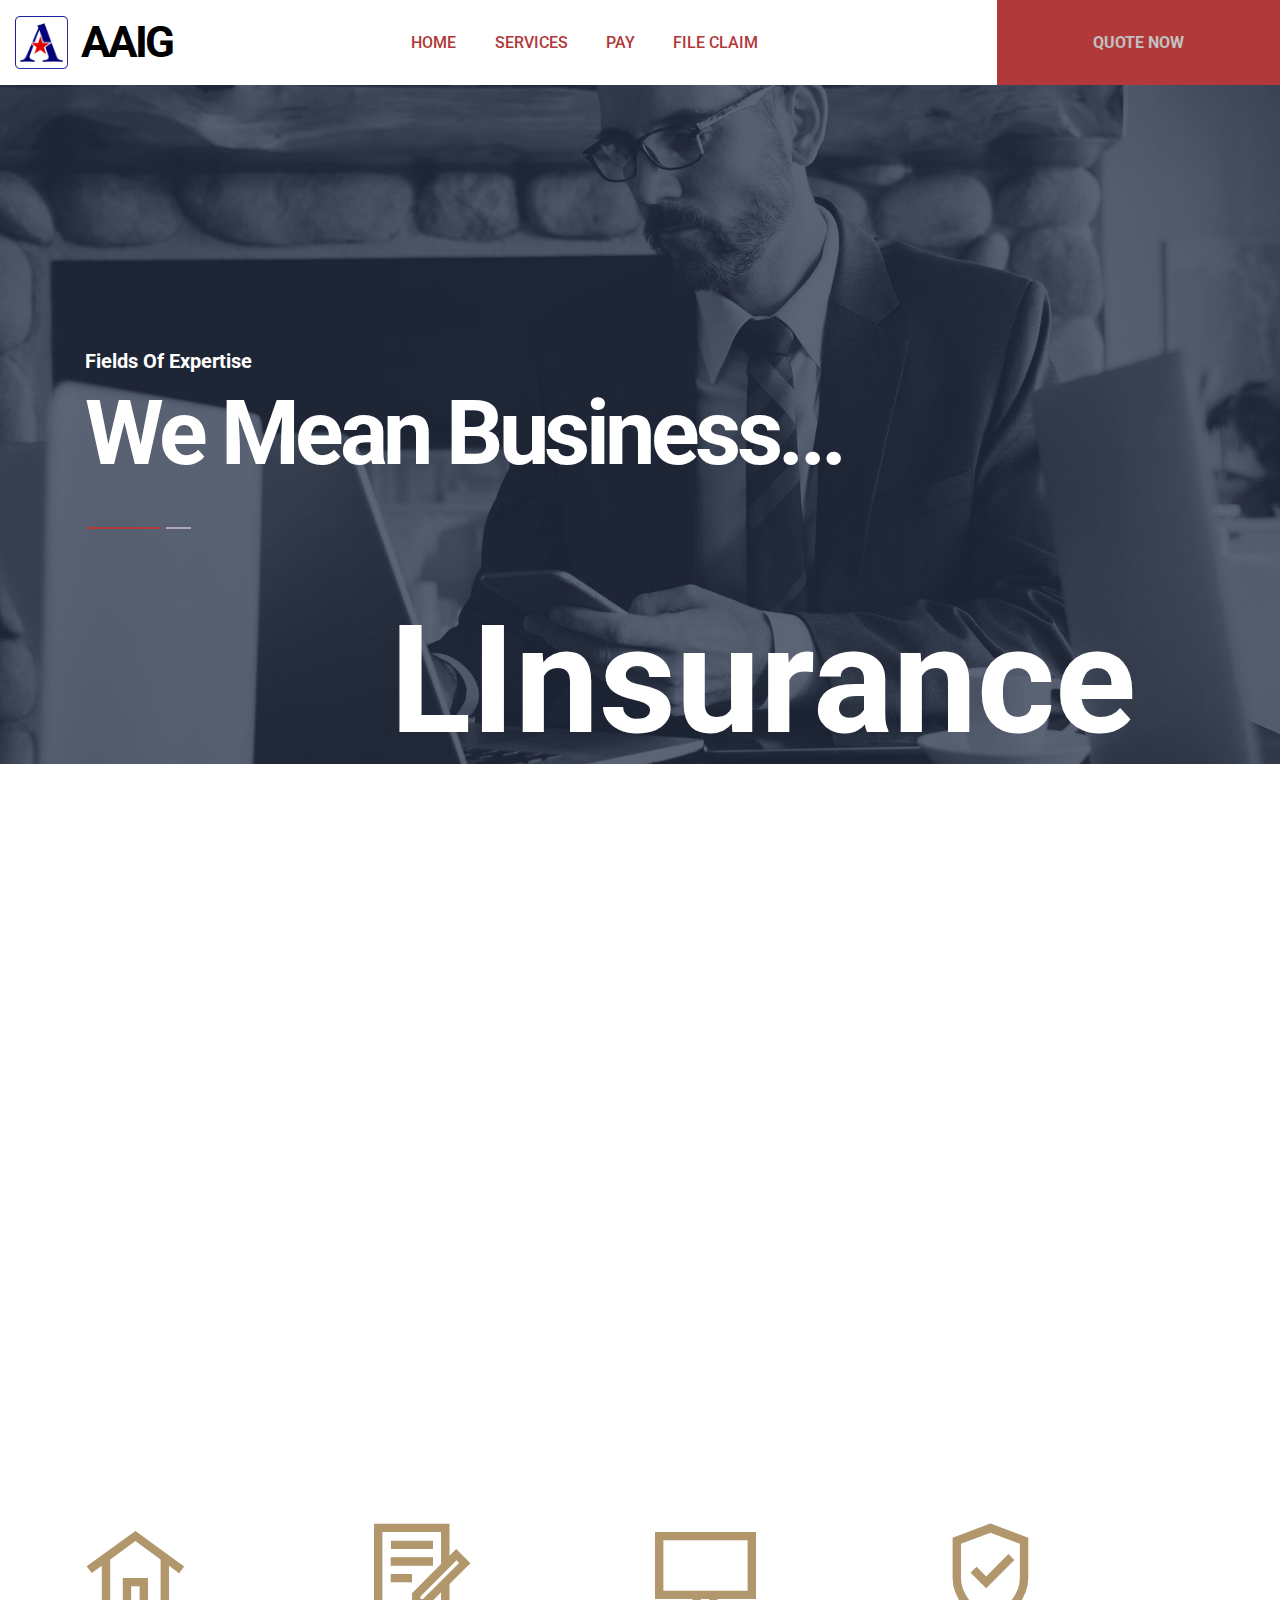
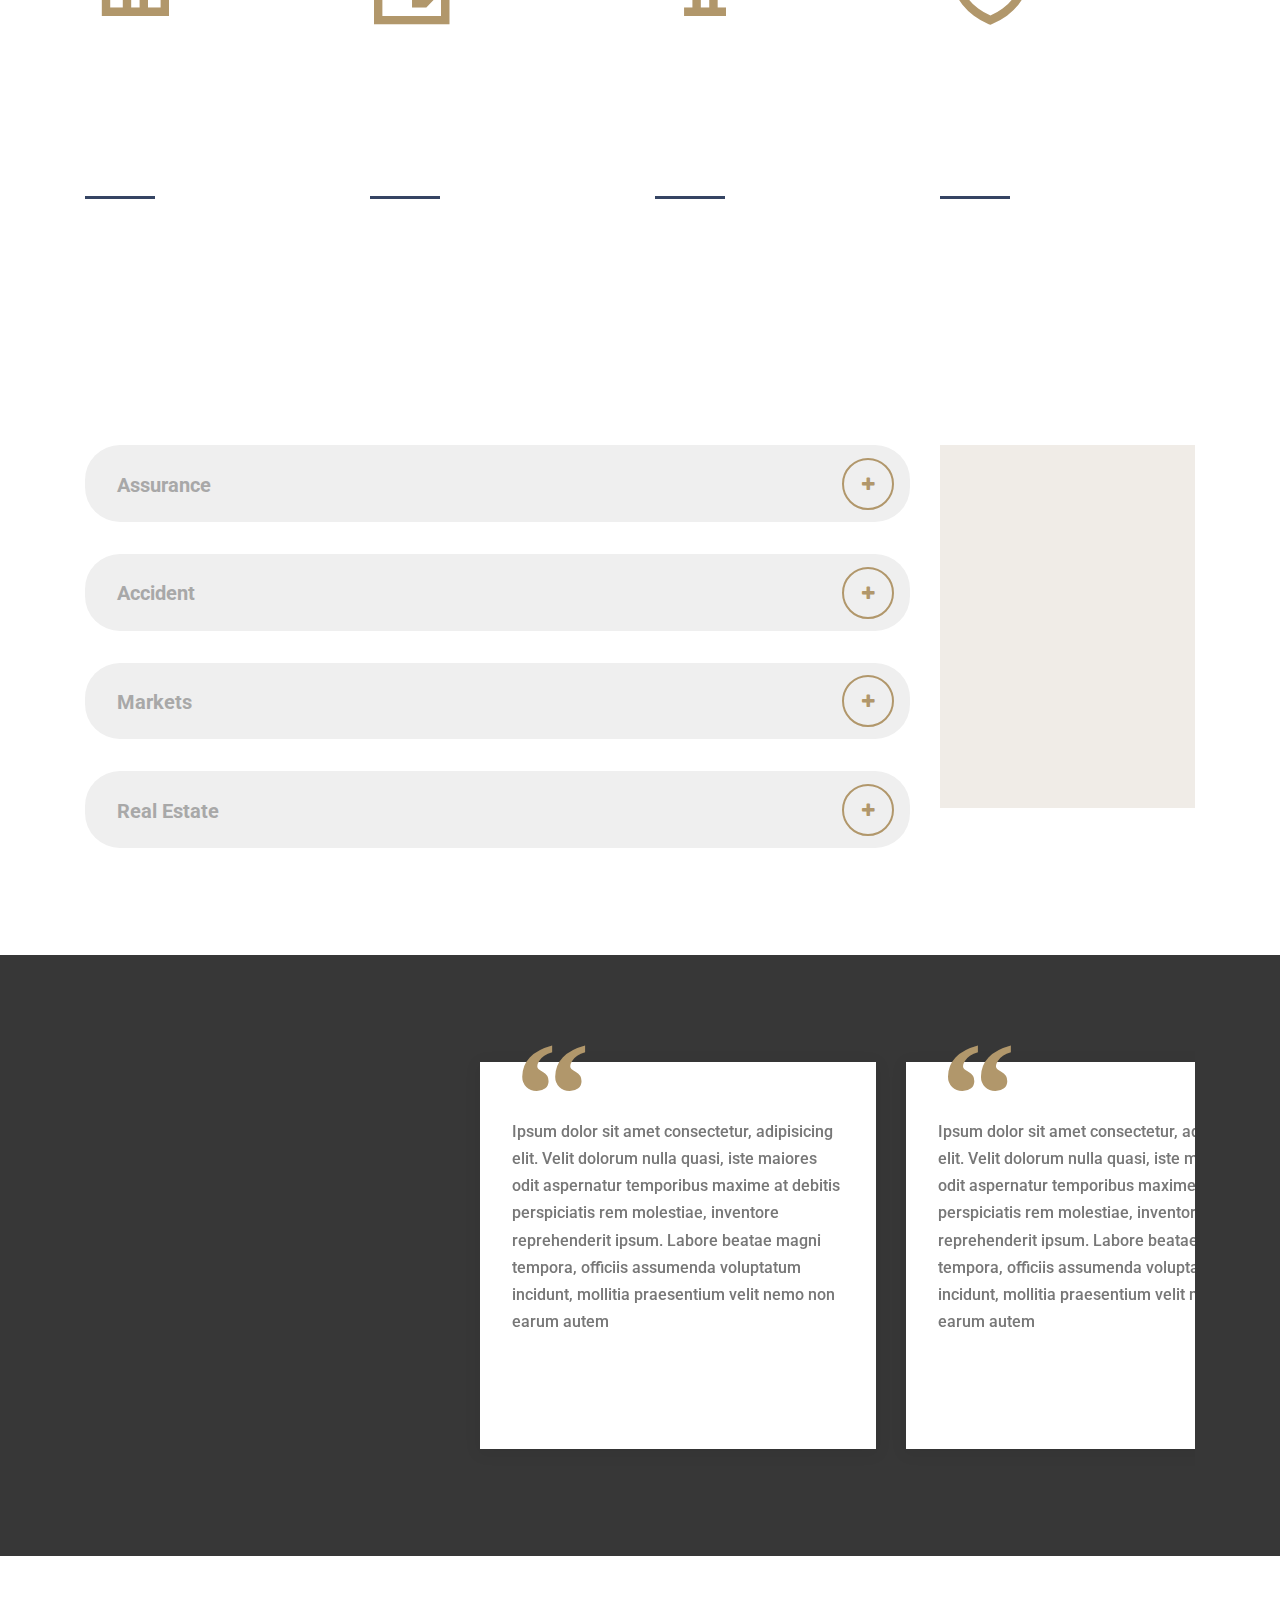
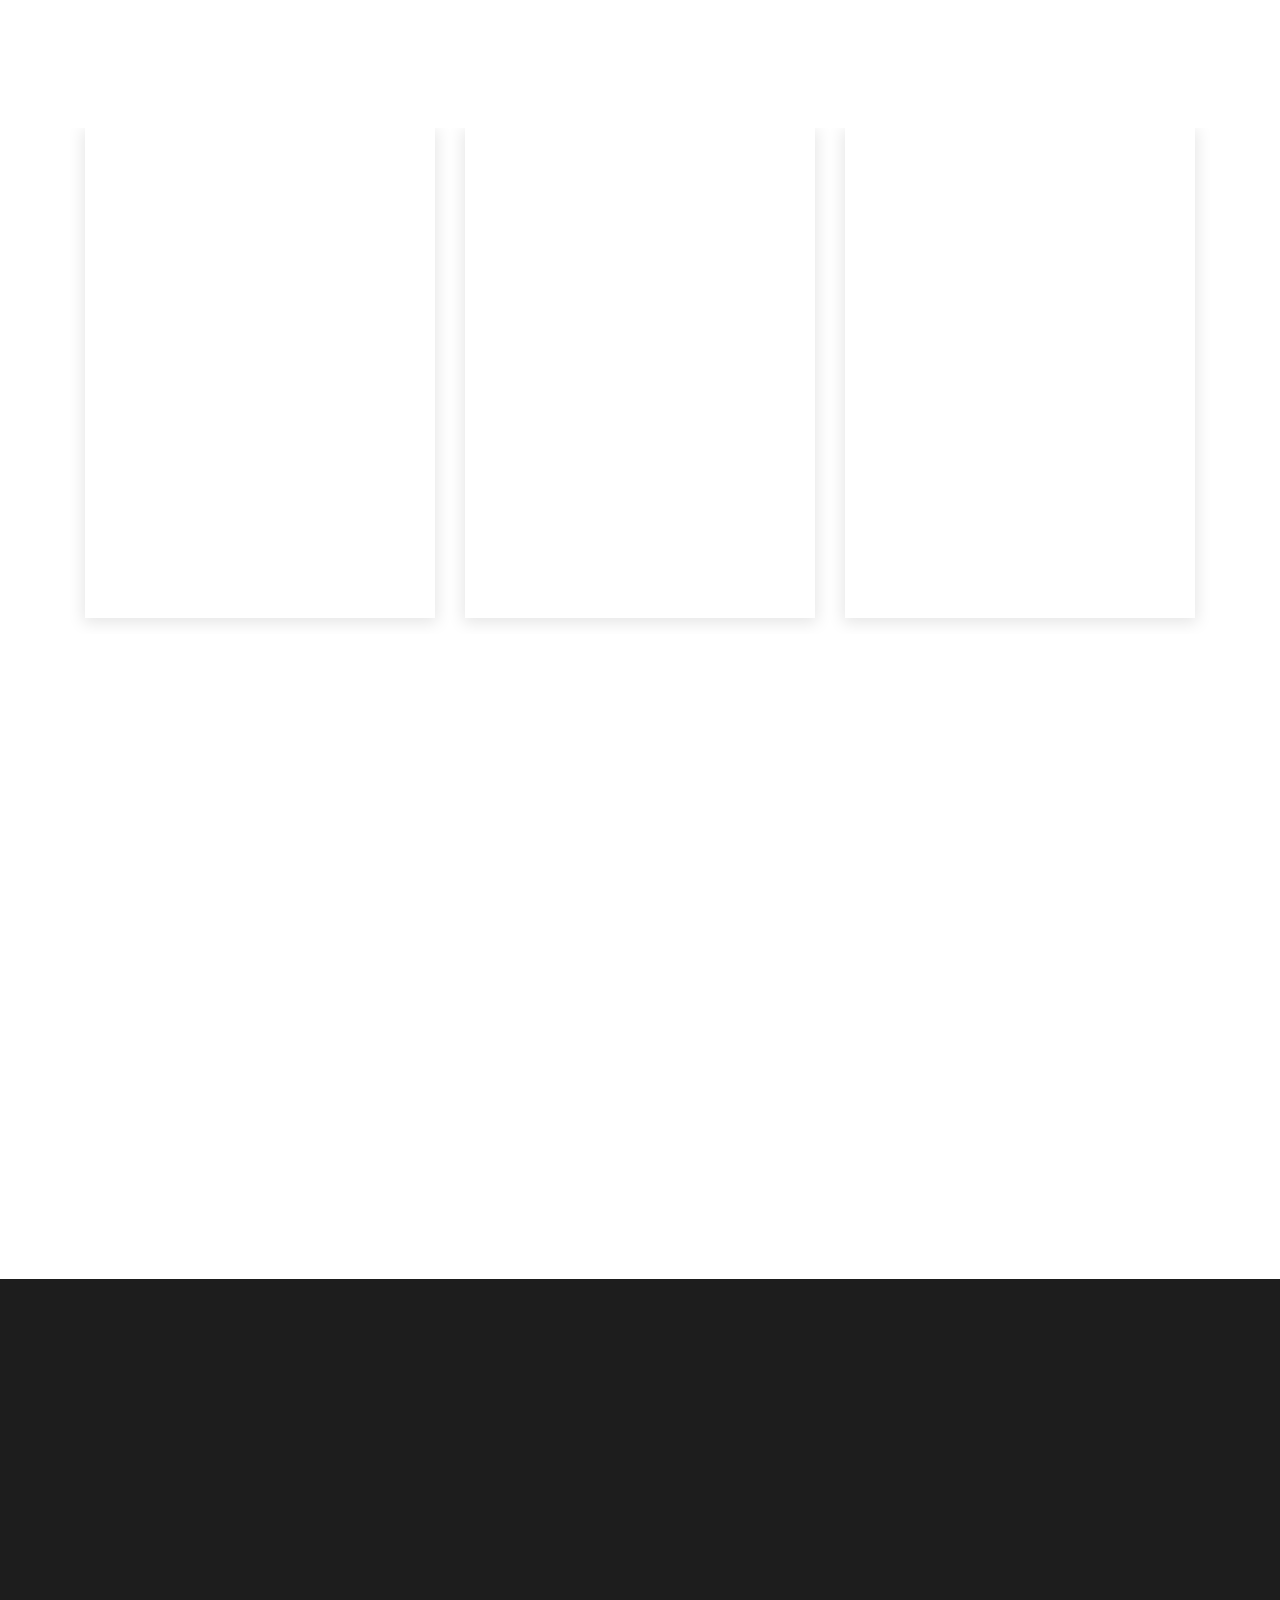
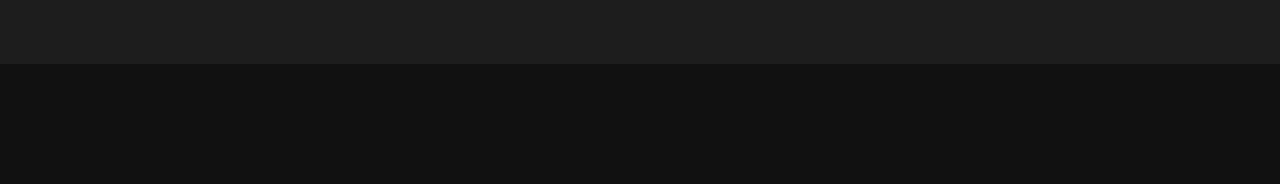
==== index.html @ cff2d66e "create github pages" ====
<!DOCTYPE html>
<html  >
<head>
  
  <meta charset="UTF-8">
  <meta http-equiv="X-UA-Compatible" content="IE=edge">
  
  <meta name="viewport" content="width=device-width, initial-scale=1, minimum-scale=1">
  <link rel="shortcut icon" href="assets/images/ico-aaig-120x120.png" type="image/x-icon">
  <meta name="description" content="">
  
  
  <title>Home</title>
  <link rel="stylesheet" href="assets/font-awesome/css/font-awesome.css">
  <link rel="stylesheet" href="assets/web/assets/mobirise-icons2/mobirise2.css">
  <link rel="stylesheet" href="assets/web/assets/mobirise-icons/mobirise-icons.css">
  <link rel="stylesheet" href="assets/tether/tether.min.css">
  <link rel="stylesheet" href="assets/bootstrap/css/bootstrap.min.css">
  <link rel="stylesheet" href="assets/bootstrap/css/bootstrap-grid.min.css">
  <link rel="stylesheet" href="assets/bootstrap/css/bootstrap-reboot.min.css">
  <link rel="stylesheet" href="assets/dropdown/css/style.css">
  <link rel="stylesheet" href="assets/animatecss/animate.min.css">
  <link rel="stylesheet" href="assets/formstyler/jquery.formstyler.css">
  <link rel="stylesheet" href="assets/formstyler/jquery.formstyler.theme.css">
  <link rel="stylesheet" href="assets/datepicker/jquery.datetimepicker.min.css">
  <link rel="stylesheet" href="assets/socicon/css/styles.css">
  <link rel="stylesheet" href="assets/theme/css/style.css">
  <link rel="stylesheet" href="assets/recaptcha.css">
  <link rel="preload" as="style" href="assets/mobirise/css/mbr-additional.css"><link rel="stylesheet" href="assets/mobirise/css/mbr-additional.css" type="text/css">
  
  
  
  
<meta name="theme-color" content="#143d93">
<link rel="manifest" href="manifest.json">
<script src="sw-connect.js"></script>
<meta name="apple-mobile-web-app-capable" content="yes">
<link rel="apple-touch-startup-image" media="(device-width: 320px) and (device-height: 568px) and (-webkit-device-pixel-ratio: 2) and (orientation: portrait)" href="assets/images/apple-launch-640x1136.png">
<link rel="apple-touch-startup-image" media="(device-width: 375px) and (device-height: 667px) and (-webkit-device-pixel-ratio: 2) and (orientation: portrait)" href="assets/images/apple-launch-750x1334.png">
<link rel="apple-touch-startup-image" media="(device-width: 414px) and (device-height: 736px) and (-webkit-device-pixel-ratio: 3) and (orientation: portrait)" href="assets/images/apple-launch-1242x2208.png">
<link rel="apple-touch-startup-image" media="(device-width: 375px) and (device-height: 812px) and (-webkit-device-pixel-ratio: 3) and (orientation: portrait)" href="assets/images/apple-launch-1125x2436.png">
<link rel="apple-touch-startup-image" media="(device-width: 768px) and (device-height: 1024px) and (-webkit-device-pixel-ratio: 2) and (orientation: portrait)" href="assets/images/apple-launch-1536x2048.png">
<link rel="apple-touch-startup-image" media="(device-width: 834px) and (device-height: 1112px) and (-webkit-device-pixel-ratio: 2) and (orientation: portrait)" href="assets/images/apple-launch-1668x2224.png">
<link rel="apple-touch-startup-image" media="(device-width: 1024px) and (device-height: 1366px) and (-webkit-device-pixel-ratio: 2) and (orientation: portrait)" href="assets/images/apple-launch-2048x2732.png">
<meta name="apple-mobile-web-app-status-bar-style" content="default">
<meta name="apple-mobile-web-app-title" content="">
<link rel="apple-touch-icon" href="apple-touch-icon.png">
</head>
<body>
  
  <section class="menu cid-rUTuXtqKzG" once="menu" id="menu1-0">

    


    <nav class="navbar navbar-dropdown navbar-fixed-top navbar-expand-lg">
          <div class="container-fluid">
        <div class="navbar-brand">
            <span class="navbar-logo">
                
                    <img src="assets/images/ico-aaig-120x120.png" alt="aaig" title="" style="height: 3.3rem;">
                
            </span>
            <span class="navbar-caption-wrap"><a class="navbar-caption text-black display-2" href="#">AAIG</a></span>
        </div>
        <button class="navbar-toggler" type="button" data-toggle="collapse" data-target="#navbarSupportedContent" aria-controls="navbarNavAltMarkup" aria-expanded="false" aria-label="Toggle navigation">
            <div class="hamburger">
                <span></span>
                <span></span>
                <span></span>
                <span></span>
            </div>
        </button>
        <div class="collapse navbar-collapse" id="navbarSupportedContent">
            <ul class="navbar-nav nav-dropdown" data-app-modern-menu="true"><li class="nav-item">
                  <a class="nav-link link text-warning display-7" href="#">
                      HOME</a>
                </li><li class="nav-item"><a class="nav-link link text-warning display-7" href="#">SERVICES</a></li><li class="nav-item"><a class="nav-link link text-warning display-7" href="#">PAY</a></li><li class="nav-item"><a class="nav-link link text-warning display-7" href="#">FILE CLAIM</a></li></ul>
            
            <div class="navbar-buttons mbr-section-btn"><a class="btn btn-warning display-7" href="http://my.mobirise.com/buy.php?p=98">QUOTE NOW</a></div>
        </div>
    </div></nav>
</section>

<section class="cid-rUTuXK8G54" id="header2-1">

    

    <div class="mbr-overlay" style="opacity: 0.5; background-color: rgb(53, 68, 99);"></div>

    <div class="container align-left">
        <div class="row">
            <div class="mbr-black col-md-12 col-lg-12">
              <h3 class="mbr-section-subtitle mbr-fonts-style mbr-white display-5">
                Fields Of Expertise</h3>
                <h1 class="mbr-section-title mbr-bold mbr-white pb-2 mbr-fonts-style display-1">We Mean Business...</h1>
                
                
            </div>
        </div>
    </div>
    <div class="promo-primary-description"> <h2 class="bottom-title mbr-fonts-style mbr-primary display-1">
      LInsurance</h2></div>
    
</section>

<section class="header3 cid-rUTuXZN8eM" id="content4-2">

    

    

    <div class="container">
        <div class="row content-row">
            <div class="col-md-12 col-lg-6 text-block">
                <div class="media-content">
                  
                    <h2 class="mbr-section-title align-left mbr-fonts-style display-2">About Us</h2>
                   
                    <div class="mbr-section-text">
                        <p class="mbr-text align-left mbr-fonts-style display-7">Lorem ipsum
                            dolor sit amet, consectetur adipiscing elit. Nulla eget lectus eu ex ornare porta euismod a
                            libero. Phasellus vehicula placerat enim at egestas. Aliquam suscipit felis in massa
                            hendrerit tristique. In augue diam, pellentesque nec pulvinar in, sagittis ac nulla.</p>
                    </div>
                    <div class="mbr-section-btn align-left"><a class="btn btn-primary-outline display-4" href="#">READ STORY</a></div>
                </div>
            </div>

            <div class="col-md-12 col-lg-6 img-block">
                <div class="mbr-figure">
                    <img src="assets/images/lawyer3.jpg" alt="">
                </div>
            </div>

        </div>
    </div>

</section>

<section class="cid-rUTuYpCHRC" id="title1-3">

    

    

    <div class="container align-center">
        <div class="row justify-content-md-start justify-content-md-center">
            <div class="mbr-white col-sm-12 col-md-10 col-lg-7">

              

              <h2 class="mbr-section-title mbr-info align-center mbr-fonts-style display-2">Practices&nbsp;<span class="mbr-light">Areas</span></h2>
              
              
              
            </div>
        </div>
    </div>
</section>

<section class="features1 cid-rUTuYKc51E" id="features1-4">

    

    
    <div class="container">
        <div class="media-container-row">
            <div class="card col-12 col-md-6 col-lg-3">
                <div class="card-inner">
                <div class="card-img ">
                  <span class="mbr-iconfont mobi-mbri-home mobi-mbri"></span>
              </div>
              <div class="card-box">
                  <h4 class="card-title mbr-white align-left mbr-bold mbr-fonts-style display-5">Personal</h4>
                  <p class="mbr-text mbr-white align-left mbr-fonts-style mbr-light display-7">
                      Lorem ipsum dolor sit amet, consectetur adipiscing elit. Integer ullamcorper elementum </p>
                  
              </div>
              </div>
            </div>
            <div class="card col-12 col-md-6 col-lg-3">
                <div class="card-inner">
                <div class="card-img">
                    <span class="mbr-iconfont mobi-mbri-contact-form mobi-mbri"></span>
                </div>
                <div class="card-box">
                    <h4 class="card-title mbr-white align-left mbr-bold mbr-fonts-style display-5">
                        Business</h4>
                    <p class="mbr-text mbr-white align-left mbr-fonts-style mbr-light display-7">
                        Lorem ipsum dolor sit amet, consectetur adipiscing elit. Integer ullamcorper elementum</p>
                    
                </div>
              </div>
            </div>

            <div class="card card-3 col-12 col-md-6 col-lg-3">
                <div class="card-inner">

               
                <div class="card-img">
                    <span class="mbr-iconfont mobi-mbri-desktop mobi-mbri"></span>
                </div>
                <div class="card-box">
                    <h4 class="card-title mbr-white align-left mbr-bold mbr-fonts-style display-5">Investments</h4>
                    <p class="mbr-text mbr-white align-left mbr-fonts-style mbr-light display-7">
                        Lorem ipsum dolor sit amet, consectetur adipiscing elit. Integer ullamcorper elementum</p>
                    
                </div>
              </div>
            </div>

            <div class="card col-12 col-md-6 col-lg-3">
                <div class="card-inner">
                <div class="card-img">
                    <span class="mobi-mbri-protect mobi-mbri mbr-iconfont"></span>
                </div>
                <div class="card-box">
                    <h4 class="card-title mbr-white align-left mbr-bold mbr-fonts-style display-5">
                      Consulting</h4>
                    <p class="mbr-text mbr-white align-left mbr-fonts-style mbr-light display-7">
                      Lorem ipsum dolor sit amet, consectetur adipiscing elit. Integer ullamcorper elementum</p>
                    
                </div>
              </div>
            </div>
        </div>
    </div>
</section>

<section class="accordion1 cid-rUTuZfMywc" id="accordions1-5">

    

    
    <div class="container">
        <div class="row">
            <div class="col-12  col-md-12 pb-5 col-lg-12">
                <h3 class="mbr-section-subtitle mbr-semibold align-left mbr-fonts-style display-7">Top Lawyers.</h3>
                <h2 class="mbr-section-title align-left mbr-bold mbr-fonts-style mbr-info display-2">
                    Practice Area Categories
                </h2>

            </div>
            <div class="col-12 col-md-12 col-lg-9 accordion-section">
                <div class="accordion-content">
                    <div id="bootstrap-accordion_5" class="panel-group accordionStyles accordion" role="tablist" aria-multiselectable="true">
                        <div class="card">
                            <div class="card-header" role="tab" id="headingOne">
                                <a role="button" class="panel-title collapsed text-info" data-toggle="collapse" data-core="" href="#collapse1_5" aria-expanded="false" aria-controls="collapse1">
                                <div class="col">
                                  <h4 class="mbr-fonts-style mbr-info display-5">Assurance</h4>
                                </div>
                                  <span class="sign mbr-iconfont mbri-arrow-down inactive"></span>
                                </a>
                            </div>
                            <div id="collapse1_5" class="panel-collapse noScroll collapse " role="tabpanel" aria-labelledby="headingOne" data-parent="#bootstrap-accordion_5">
                                <div class="panel-body ">
                                    <p class="mbr-fonts-style panel-text display-7">Lorem ipsum dolor sit amet, consectetur
                                        adipiscing elit. Donec ullamcorper neque dapibus ipsum semper, sit amet luctus
                                        turpis porttitor. Ut libero ante, varius quis ligula in, aliquet consectetur
                                        tortor. Proin aliquet neque nibh, pretium rutrum quam mattis. Morbi vitae
                                        sodales metus. Pellentesque vel elit ullamcorper, pellentesque magna nec, dictum
                                        purus.<br></p>
                                </div>
                            </div>
                        </div>
                        <div class="card">
                            <div class="card-header" role="tab" id="headingTwo">
                                <a role="button" class="collapsed panel-title text-info" data-toggle="collapse" data-core="" href="#collapse2_5" aria-expanded="false" aria-controls="collapse2">

                                <div class="col">
                                  <h4 class="mbr-fonts-style mbr-info display-5">Accident</h4>
                                </div>
                                    

                                    <span class="sign mbr-iconfont mbri-arrow-down inactive"></span>
                                </a>

                            </div>
                            <div id="collapse2_5" class="panel-collapse noScroll collapse" role="tabpanel" aria-labelledby="headingTwo" data-parent="#bootstrap-accordion_5">
                                <div class="panel-body ">
                                    <p class="mbr-fonts-style panel-text display-7">
                                        Lorem ipsum dolor sit amet, consectetur adipiscing elit. Donec ullamcorper neque
                                        dapibus ipsum semper, sit amet luctus turpis porttitor. Ut libero ante, varius
                                        quis ligula in, aliquet consectetur tortor. Proin aliquet neque nibh, pretium
                                        rutrum quam mattis. Morbi vitae sodales metus. Pellentesque vel elit
                                        ullamcorper, pellentesque magna nec, dictum purus.</p>
                                </div>
                            </div>
                        </div>
                        <div class="card">
                            <div class="card-header" role="tab" id="headingThree">
                                <a role="button" class="collapsed text-info panel-title" data-toggle="collapse" data-core="" href="#collapse3_5" aria-expanded="false" aria-controls="collapse3">

                                  <div class="col">
                                    <h4 class="mbr-fonts-style mbr-info display-5">Markets</h4>
                                  </div>
                                    

                                    <span class="sign mbr-iconfont mbri-arrow-down inactive"></span>
                                </a>
                            </div>
                            <div id="collapse3_5" class="panel-collapse noScroll collapse" role="tabpanel" aria-labelledby="headingThree" data-parent="#bootstrap-accordion_5">
                                <div class="panel-body ">
                                    <p class="mbr-fonts-style panel-text display-7">Lorem ipsum dolor sit amet, consectetur
                                        adipiscing elit. Donec ullamcorper neque dapibus ipsum semper, sit amet luctus
                                        turpis porttitor. Ut libero ante, varius quis ligula in, aliquet consectetur
                                        tortor. Proin aliquet neque nibh, pretium rutrum quam mattis. Morbi vitae
                                        sodales metus. Pellentesque vel elit ullamcorper, pellentesque magna nec, dictum
                                        purus.</p>
                                </div>
                            </div>
                        </div>
                        <div class="card">
                            <div class="card-header" role="tab" id="headingFour">
                                <a role="button" class="collapsed panel-title text-info" data-toggle="collapse" data-core="" href="#collapse4_5" aria-expanded="false" aria-controls="collapse4">
                                    <div class="col">
                                      <h4 class="mbr-fonts-style mbr-info display-5">Real Estate</h4>
                                    </div>
                                    

                                    <span class="sign mbr-iconfont mbri-arrow-down inactive"></span>
                                </a>
                            </div>
                            <div id="collapse4_5" class="panel-collapse noScroll collapse" role="tabpanel" aria-labelledby="headingFour" data-parent="#bootstrap-accordion_5">
                                <div class="panel-body ">
                                    <p class="mbr-fonts-style panel-text display-7">
                                        Lorem ipsum dolor sit amet, consectetur adipiscing elit. Donec ullamcorper neque
                                        dapibus ipsum semper, sit amet luctus turpis porttitor. Ut libero ante, varius
                                        quis ligula in, aliquet consectetur tortor. Proin aliquet neque nibh, pretium
                                        rutrum quam mattis. Morbi vitae sodales metus. Pellentesque vel elit
                                        ullamcorper, pellentesque magna nec, dictum purus.</p>
                                </div>
                            </div>
                        </div>
                        
                        
                        
                    </div>
                </div>
            </div>
            <div class="col-md-12 col-lg-3 block-right">
              <div class="card-inner-2">
                <div class="card-box">
                        
                </div>
               <img class="img-1" src="assets/images/attorney.jpg" alt="">
               
               <div class="block-text-img">
                <h3 class="card-title mbr-semibold mbr-fonts-style mbr-white display-5">Personal Injury</h3>

                <p class="mbr-text mbr-text-2 mbr-white mbr-semibold mbr-fonts-style display-7">
                Etiam
                turpis metus, mattis vel ullamcorper sed</p>
                <p class="mbr-text-link mbr-fonts-style display-7">
                  <a class="text-white link" href="#" target="_blank">Read More
                  </a></p>
               </div>
                
                
               </div>
             
        </div>
    </div>
</div></section>

<section class="carousel slide testimonials-slider cid-rUTuZJC3lW" data-interval="false" id="testimonials2-6">
    
    

    

    <div class="container text-center wrapper">
      <div class="row">
        <div class="text-block col-md-12 col-lg-12 col-xl-4">
          <div class="title-block">
            <h3 class="mbr-section-subtitle mbr-fonts-style align-left display-7">Testimonials</h3>
            <h2 class="mbr-fonts-style mbr-section-title align-left mbr-info display-2">
              <span class="mbr-bold">What People</span><br>
              <span class="mbr-light">Say About Us</span> 
            </h2>
          </div>
          
          <div class="carousel-controls">
            <a class="carousel-control-prev" role="button" data-slide="prev">
              <span aria-hidden="true" class="fa fa-chevron-left mbr-iconfont sign icon-left"></span>
              <span class="sr-only">Previous</span>
            </a>
            <a class="carousel-control-next" role="button" data-slide="next">
              <span aria-hidden="true" class="fa fa-chevron-right mbr-iconfont sign icon-right"></span>
              <span class="sr-only">Next</span>
            </a>
          </div>
        </div>
        

        <div class="carousel slide col-md-12 col-lg-12 col-xl-8" role="listbox" data-pause="true" data-keyboard="false" data-ride="false" data-interval="false">
            <div class="carousel-inner">
                
                
            <div class="carousel-item">
                    <div class="row slider-wrapper">
                      <div class="col-md-6 col-lg-6 col-xl-7 item-text">
                        <div class="card-inner">
                          <div class="testimonials-slider__icon">“</div>
                          <div class="mbr-text mbr-fonts-style align-left display-7">
                          Ipsum dolor sit amet consectetur, adipisicing elit. Velit dolorum nulla quasi, iste maiores odit aspernatur temporibus maxime at debitis perspiciatis rem molestiae, inventore reprehenderit ipsum. Labore beatae magni tempora, officiis assumenda voluptatum incidunt, mollitia praesentium velit nemo non earum autem
                          </div>
                          <h4 class="mbr-fonts-style signature mbr-bold align-left mbr-info display-7">John Smith, Associate</h4>
                          </div>                         
                        </div>
                        <div class="col-md-6 col-lg-6 col-xl-7 item-text d-none d-md-block">
                          <div class="card-inner">
                            <div class="testimonials-slider__icon">“</div>
                            <div class="mbr-text mbr-fonts-style align-left display-7">
                            Ipsum dolor sit amet consectetur, adipisicing elit. Velit dolorum nulla quasi, iste maiores odit aspernatur temporibus maxime at debitis perspiciatis rem molestiae, inventore reprehenderit ipsum. Labore beatae magni tempora, officiis assumenda voluptatum incidunt, mollitia praesentium velit nemo non earum autem
                            </div>
                            <h4 class="mbr-fonts-style signature mbr-bold align-left mbr-info display-7">John Smith, Associate</h4>
                            </div>                         
                          </div>
                    </div>
                </div><div class="carousel-item">
                  <div class="row slider-wrapper">
                      <div class="col-md-6 col-lg-6 col-xl-7 item-text">
                        <div class="card-inner">
                          <div class="testimonials-slider__icon">“</div>
                          <div class="mbr-text mbr-fonts-style align-left display-7">
                          Dolor sit amet consectetur, adipisicing elit. Velit dolorum nulla quasi, iste maiores odit aspernatur temporibus maxime at debitis perspiciatis rem molestiae, inventore reprehenderit ipsum. Labore beatae magni tempora, officiis assumenda voluptatum incidunt, mollitia praesentium velit nemo non earum autem
                          </div>
                          <h4 class="mbr-fonts-style signature mbr-bold align-left mbr-info display-7">Mark Doe, Associate</h4>
                          </div>                         
                        </div>

                      <div class="col-md-6 col-lg-6 col-xl-7 item-text d-none d-md-block">
                        <div class="card-inner">
                          <div class="testimonials-slider__icon">“</div>
                          <div class="mbr-text mbr-fonts-style align-left display-7">
                            Lorem ipsum dolor sit amet consectetur, adipisicing elit. Velit dolorum nulla quasi, iste maiores odit aspernatur temporibus maxime at debitis perspiciatis rem molestiae, inventore reprehenderit ipsum. Labore beatae magni tempora, officiis assumenda voluptatum incidunt, mollitia praesentium velit nemo non
                           </div>
                          <h4 class="mbr-fonts-style signature mbr-bold align-left mbr-info display-7">Jane Perry, Associate</h4> 
                          </div>
                      </div>
                  </div>
              </div></div>

           
        </div>
      </div>
    </div>
</section>

<section class="teams1 cid-rUTv0xmWvE" id="team2-8">

    

    
    <div class="container">
        <div class="row justify-content-center">
            <div class="col-12 main-heading">
              <h3 class="mbr-section-subtitle mbr-primary align-left mbr-fonts-style display-7">Team</h3>
              <h2 class="mbr-section-title main-title mbr-fonts-style align-left mbr-info display-2"><strong>
                <span>Our</span> <span class="mbr-light">team</span></strong></h2>
            </div>
            <div class="col-sm-6 team-card col-lg-4">
                    
                <div class="card-wrap align-left">
                    <div class="image-wrap">
                      <div class="social-list">
                        <a href="https://twitter.com/mobirise" target="_blank">
                            <span class="px-2 icon1 mbr-iconfont mbr-iconfont-social socicon-facebook socicon"></span>
                        </a>
                        <a href="https://www.facebook.com/pages/Mobirise/1616226671953247" target="_blank">
                            <span class="px-2 icon2 mbr-iconfont mbr-iconfont-social socicon-twitter socicon"></span>
                        </a>
                        <a href="https://instagram.com/mobirise" target="_blank">
                            <span class="px-2 icon3 mbr-iconfont mbr-iconfont-social socicon-youtube socicon"></span>
                        </a>
                      </div>
                      <img src="assets/images/team2.jpg" alt="">
                    </div>
                    <div class="content-wrap">
                      <h3 class="mbr-section-title card-title mbr-fonts-style align-left mbr-info display-5">
                          Ann Brown
                      </h3>
                      <h3 class="mbr-section-subtitle mbr-fonts-style mbr-role align-left display-7">Attorney</h3>
                    </div>
                </div>
            </div>

            <div class="col-sm-6 team-card col-lg-4">
                <div class="card-wrap align-left">
                    
                    <div class="image-wrap">
                      <div class="social-list">
                        <a href="https://twitter.com/mobirise" target="_blank">
                            <span class="px-2 icon1 mbr-iconfont mbr-iconfont-social socicon-facebook socicon"></span>
                        </a>
                        <a href="https://www.facebook.com/pages/Mobirise/1616226671953247" target="_blank">
                            <span class="px-2 icon2 mbr-iconfont mbr-iconfont-social socicon-twitter socicon"></span>
                        </a>
                        <a href="https://instagram.com/mobirise" target="_blank">
                            <span class="px-2 icon3 mbr-iconfont mbr-iconfont-social socicon-youtube socicon"></span>
                        </a>
                      </div>
                        <img src="assets/images/team3.jpg" alt="">
                    </div>
                    <div class="content-wrap">
                        <h3 class="mbr-section-title card-title mbr-fonts-style align-left mbr-info display-5">
                           
                            John Smith</h3>
                        <h3 class="mbr-section-subtitle mbr-fonts-style mbr-role align-left display-7">
                            Attorney</h3>
                        
                    </div>
                </div>
            </div>

            <div class="col-sm-6 team-card col-lg-4 last-row-card last-card">
                <div class="card-wrap align-left">
                    
                    <div class="image-wrap">
                      <div class="social-list">
                        <a href="https://twitter.com/mobirise" target="_blank">
                            <span class="px-2 icon1 mbr-iconfont mbr-iconfont-social socicon-facebook socicon"></span>
                        </a>
                        <a href="https://www.facebook.com/pages/Mobirise/1616226671953247" target="_blank">
                            <span class="px-2 icon2 mbr-iconfont mbr-iconfont-social socicon-twitter socicon"></span>
                        </a>
                        <a href="https://instagram.com/mobirise" target="_blank">
                            <span class="px-2 icon3 mbr-iconfont mbr-iconfont-social socicon-youtube socicon"></span>
                        </a>
                      </div>
                      <img src="assets/images/team1.jpg" alt="">
                    </div>
                    <div class="content-wrap">
                        <h3 class="mbr-section-title card-title mbr-fonts-style align-left mbr-info display-5">Mark Doe</h3>
                        <h3 class="mbr-section-subtitle mbr-fonts-style mbr-role align-left display-7">Attorney</h3>
                    </div>
                </div>
            </div>

            

            

            
        </div>
    </div>
</section>

<section class="form01 cid-rUTv1ZX5W6" id="forms3-b">
    
    
    <div class="container">
        <div class="row">


          <div class="col-lg-6 col-md-12">
            <div class="google-map"><iframe frameborder="0" style="border:0" src="https://www.google.com/maps/embed/v1/place?key=AIzaSyCy9r70T3NYf3PhvVflTo0_zdif2_IoIYs&amp;q=350 5th Ave, New York, NY 10118" allowfullscreen=""></iframe></div>
          </div>

            <div class="col-lg-6 my-auto md-pb mbr-form" data-form-type="formoid">
                <!--Formbuilder Form-->
                <form action="https://mobirise.eu/" method="POST" class="mbr-form form-with-styler" data-form-title="Form Name"><input type="hidden" name="email" data-form-email="true" value="hDFBv7J9Vmf5xQxBfsxPBUYRwQrc5AdzeHbjtgEkCTWoK172CfkorpnE+l1RRdTciPyXhxt0hFcMiD+kl0aqIDOQWYerRhxjReFAyuW3u2ESi3o9DToxOlNXbD2Aq599">
                    <div class="form-row">
                        <div hidden="hidden" data-form-alert="" class="alert alert-success col-12">Thanks for filling out
                            the form!</div>
                        <div hidden="hidden" data-form-alert-danger="" class="alert alert-danger col-12">Oops...! some
                            problem!</div>
                    </div>
                    <div class="dragArea form-row">
                        <div class="col-lg-12 block-title">
                            <h5 class="align-left mbr-fonts-style mbr-info display-5">Send Message
                            </h5>
                            <h3 class="mbr-section-subtitle mbr-fonts-style display-7">* The following info is required</h3>
                        </div>
                        <div class="col-lg-6 col-md-12 col-sm-12 form-group" data-for="First Name">
                            <input type="text" name="First Name" placeholder="First Name" data-form-field="First Name" required="required" class="form-control display-7" value="" id="First Name-forms3-b">
                        </div>
                        <div class="col-lg-6 col-md-12 col-sm-12 form-group" data-for="Last Name">
                          <input type="text" name="Last Name" placeholder="Last Name" data-form-field="Last Name" required="required" class="form-control display-7" value="" id="Last Name-forms3-b">
                        </div>
                        <div data-for="Email" class="col-lg-6 col-md-12 col-sm-12 form-group">
                            <input type="email" name="Email" placeholder="Email" data-form-field="Email" class="form-control display-7" required="required" value="" id="Email-forms3-b">
                        </div>
                        <div data-for="Phone" class="col-lg-6 col-md-12 col-sm-12 form-group">
                          <input type="text" name="Phone" placeholder="Phone" data-form-field="Phone" class="form-control display-7" required="required" value="" id="Phone-forms3-b">
                      </div>
                        <div data-for="Message" class="col-lg-12 col-md-12 col-sm-12 form-group">
                          <textarea name="Message" placeholder="Message" data-form-field="Message" required="required" class="form-control display-7" id="Message-forms3-b"></textarea>
                        </div>
                        <div class="col-auto"><button type="submit" class="btn btn-primary-outline display-4">SEND MESSAGE</button></div>
                    </div>
                </form>
                <!--Formbuilder Form-->
            </div>


            

        </div>

    </div>
</section>

<section class="cid-rUTv2lodpI" id="footer1-c">

    

    


    <div class="container">
        <div class="media-container-row content text-white">
            <div class="col-12 col-md-6 col-lg-3">
                <div class="media-wrap align-left">
                    
                        <img src="assets/images/ico-aaig-408x408.png" alt="aaig" title="">
                    
                </div>

                <div class="social-list align-left">
                    <div class="soc-item">
                        <a href="https://twitter.com/mobirise" target="_blank">
                            <span class="mbr-iconfont mbr-iconfont-social socicon-twitter socicon" style="color: rgb(87, 70, 139); fill: rgb(87, 70, 139);"></span>
                        </a>
                    </div>
                    <div class="soc-item">
                        <a href="https://www.facebook.com/pages/Mobirise/1616226671953247" target="_blank">
                            <span class="mbr-iconfont mbr-iconfont-social socicon-facebook socicon" style="color: rgb(87, 70, 139); fill: rgb(87, 70, 139);"></span>
                        </a>
                    </div>
                    <div class="soc-item">
                        <a href="https://www.youtube.com/c/mobirise" target="_blank">
                            <span class="mbr-iconfont mbr-iconfont-social socicon-youtube socicon" style="color: rgb(87, 70, 139); fill: rgb(87, 70, 139);"></span>
                        </a>
                    </div>
                    <div class="soc-item">
                        <a href="https://instagram.com/mobirise" target="_blank">
                            <span class="mbr-iconfont mbr-iconfont-social socicon-instagram socicon" style="color: rgb(87, 70, 139); fill: rgb(87, 70, 139);"></span>
                        </a>
                    </div>
                    

                </div>


            </div>
            <div class="col-12 col-md-6 col-lg-3 mbr-fonts-style mbr-bold display-5">
                <h5 class="align-left mbr-fonts-style title display-5">
                    Contact Info
                </h5>

                <div class="item">
                  
                    <div class="card-box">
                        <h4 class="item-title align-left mbr-fonts-style display-7">1234 Street Name</h4>
                    </div>
                </div>

                <div class="item">
                    
                    <div class="card-box">
                        <h4 class="item-title align-left mbr-fonts-style display-7">City, AA 99999</h4>
                    </div>
                </div>

                <div class="item">
                    
                    <div class="card-box">
                        <h4 class="item-title align-left mbr-fonts-style display-7">
                            support@aaig.mm</h4>
                    </div>
                </div>

                <div class="item">
                   
                    <div class="card-box">
                        <h4 class="item-title align-left mbr-fonts-style display-7">+1 (317) 000-0000</h4>
                    </div>
                </div>

                
            </div>
            <div class="col-12 col-md-6 col-lg-3 mbr-fonts-style mbr-bold display-5">
              <h5 class="align-left mbr-fonts-style title display-5">
                Useful Links
              </h5>
              <div class="row">

              
              <div class="col-sm-6 col-md-6 col-lg-6">

                <div class="item">
                  <div class="card-box">
                      <h4 class="foot-menu-item mbr-fonts-style display-7">
                        <a class="link text-white" href="#" target="_blank">FAQS
                        </a>
                      </h4>
                  </div>
              </div>

              <div class="item">
                  
                  <div class="card-box">
                    <h4 class="foot-menu-item mbr-fonts-style display-7">
                      <a class="link text-white" href="#" target="_blank">Privacy
                      </a>
                    </h4>
                      
                  </div>
              </div>

              <div class="item">
                  
                  <div class="card-box">
                      
                          <h4 class="foot-menu-item mbr-fonts-style display-7">
                            <a class="link text-white" href="#" target="_blank">Policy
                            </a>
                          </h4>
                  </div>
              </div>

              
              </div>
              <div class="col-sm-6 col-md-6 col-lg-6">
                <div class="item">
                  <div class="card-box">
                    <h4 class="foot-menu-item mbr-fonts-style display-7">
                      <a class="link text-white" href="#" target="_blank">Home
                      </a>
                    </h4>
                      
                  </div>
              </div>

              <div class="item">
                  
                  <div class="card-box">
                    <h4 class="foot-menu-item mbr-fonts-style display-7">
                      <a class="link text-white" href="#" target="_blank">About
                      </a>
                    </h4>
                  </div>
              </div>

              <div class="item">
                  
                  <div class="card-box">
                    <h4 class="foot-menu-item mbr-fonts-style display-7">
                      <a class="link text-white" href="#" target="_blank">Pages
                      </a>
                    </h4>
                     
                  </div>
              </div>

              
              </div>
            </div>
              
          </div>
            <div class="col-12 col-md-6 col-lg-3 mbr-fonts-style mbr-bold display-5">
              <h5 class="align-left mbr-fonts-style title display-5">Support and Downloads</h5>
              <p class="mbr-text align-left text2 mbr-fonts-style display-7">
                Lorem ipsum dolor sit amet, consy ect etur adipisc de elit.
              </p>

              <div class="mbr-section-btn align-left"><a class="btn btn-warning display-4" href="#">
                APPOINTMENT</a></div>
            </div>
        </div>
    </div>
</section>

<section once="footers" class="cid-rUTv2HcR2Y" id="footer2-d">

    

    

    <div class="container">
      <div class="row">
        <div class="media-container-row mbr-white col-lg-12">
          <div class="row-copirayt col-sm-12 col-md-12 col-lg-6">
            <p class="mbr-text mb-0 mbr-fonts-style align-left display-7">
              2020 © AAIG - All Rights Reserved
            </p>
          </div>
            <div class="row-links col-md-12 col-lg-6">
              <ul class="foot-menu">
                
                
                
                
                
              <li class="foot-menu-item mbr-fonts-style display-7">
                  <a class="link link-1 text-secondary" href="#" target="_blank">About Us</a>
                </li><li class="foot-menu-item mbr-fonts-style display-7">
                  <a class="link text-secondary" href="#" target="_blank">Privacy Policy
                  </a>
                </li></ul>
            </div>
        </div>
    </div>
  </div>
</section>


<script src="assets/web/assets/jquery/jquery.min.js"></script>
  <script src="assets/popper/popper.min.js"></script>
  <script src="assets/tether/tether.min.js"></script>
  <script src="assets/bootstrap/js/bootstrap.min.js"></script>
  <script src="assets/smoothscroll/smooth-scroll.js"></script>
  <script src="assets/dropdown/js/nav-dropdown.js"></script>
  <script src="assets/dropdown/js/navbar-dropdown.js"></script>
  <script src="assets/touchswipe/jquery.touch-swipe.min.js"></script>
  <script src="assets/viewportchecker/jquery.viewportchecker.js"></script>
  <script src="assets/mbr-switch-arrow/mbr-switch-arrow.js"></script>
  <script src="assets/bootstrapcarouselswipe/bootstrap-carousel-swipe.js"></script>
  <script src="assets/mbr-testimonials-slider/mbr-testimonials-slider.js"></script>
  <script src="assets/formstyler/jquery.formstyler.js"></script>
  <script src="assets/formstyler/jquery.formstyler.min.js"></script>
  <script src="assets/datepicker/jquery.datetimepicker.full.js"></script>
  <script src="assets/theme/js/script.js"></script>
  <script src="assets/formoid.min.js"></script>
  
  
  
 <div id="scrollToTop" class="scrollToTop mbr-arrow-up"><a style="text-align: center;"><i class="mbr-arrow-up-icon mbr-arrow-up-icon-cm cm-icon cm-icon-smallarrow-up"></i></a></div>
    <input name="animation" type="hidden">
  
</body>
</html>
---- assets/web/assets/mobirise-icons2/mobirise2.css ----
@font-face {
  font-family: 'Moririse2';
  font-display: swap;
  src:  url('mobirise2.eot?f2bix4');
  src:  url('mobirise2.eot?f2bix4#iefix') format('embedded-opentype'),
    url('mobirise2.ttf?f2bix4') format('truetype'),
    url('mobirise2.woff?f2bix4') format('woff'),
    url('mobirise2.svg?f2bix4#mobirise2') format('svg');
  font-weight: normal;
  font-style: normal;
}

[class^="mobi-"], [class*=" mobi-"] {
  /* use !important to prevent issues with browser extensions that change fonts */
  font-family: 'Moririse2' !important;
  speak: none;
  font-style: normal;
  font-weight: normal;
  font-variant: normal;
  text-transform: none;
  line-height: 1;

  /* Better Font Rendering =========== */
  -webkit-font-smoothing: antialiased;
  -moz-osx-font-smoothing: grayscale;
}

.mobi-mbri-add-submenu:before {
  content: "\e900";
}
.mobi-mbri-alert:before {
  content: "\e901";
}
.mobi-mbri-align-center:before {
  content: "\e902";
}
.mobi-mbri-align-justify:before {
  content: "\e903";
}
.mobi-mbri-align-left:before {
  content: "\e904";
}
.mobi-mbri-align-right:before {
  content: "\e905";
}
.mobi-mbri-android:before {
  content: "\e906";
}
.mobi-mbri-apple:before {
  content: "\e907";
}
.mobi-mbri-arrow-down:before {
  content: "\e908";
}
.mobi-mbri-arrow-next:before {
  content: "\e909";
}
.mobi-mbri-arrow-prev:before {
  content: "\e90a";
}
.mobi-mbri-arrow-up:before {
  content: "\e90b";
}
.mobi-mbri-bold:before {
  content: "\e90c";
}
.mobi-mbri-bookmark:before {
  content: "\e90d";
}
.mobi-mbri-bootstrap:before {
  content: "\e90e";
}
.mobi-mbri-briefcase:before {
  content: "\e90f";
}
.mobi-mbri-browse:before {
  content: "\e910";
}
.mobi-mbri-bulleted-list:before {
  content: "\e911";
}
.mobi-mbri-calendar:before {
  content: "\e912";
}
.mobi-mbri-camera:before {
  content: "\e913";
}
.mobi-mbri-cart-add:before {
  content: "\e914";
}
.mobi-mbri-cart-full:before {
  content: "\e915";
}
.mobi-mbri-cash:before {
  content: "\e916";
}
.mobi-mbri-change-style:before {
  content: "\e917";
}
.mobi-mbri-chat:before {
  content: "\e918";
}
.mobi-mbri-clock:before {
  content: "\e919";
}
.mobi-mbri-close:before {
  content: "\e91a";
}
.mobi-mbri-cloud:before {
  content: "\e91b";
}
.mobi-mbri-code:before {
  content: "\e91c";
}
.mobi-mbri-contact-form:before {
  content: "\e91d";
}
.mobi-mbri-credit-card:before {
  content: "\e91e";
}
.mobi-mbri-cursor-click:before {
  content: "\e91f";
}
.mobi-mbri-cust-feedback:before {
  content: "\e920";
}
.mobi-mbri-database:before {
  content: "\e921";
}
.mobi-mbri-delivery:before {
  content: "\e922";
}
.mobi-mbri-desktop:before {
  content: "\e923";
}
.mobi-mbri-devices:before {
  content: "\e924";
}
.mobi-mbri-down:before {
  content: "\e925";
}
.mobi-mbri-download-2:before {
  content: "\e926";
}
.mobi-mbri-download:before {
  content: "\e927";
}
.mobi-mbri-drag-n-drop-2:before {
  content: "\e928";
}
.mobi-mbri-drag-n-drop:before {
  content: "\e929";
}
.mobi-mbri-edit-2:before {
  content: "\e92a";
}
.mobi-mbri-edit:before {
  content: "\e92b";
}
.mobi-mbri-error:before {
  content: "\e92c";
}
.mobi-mbri-extension:before {
  content: "\e92d";
}
.mobi-mbri-features:before {
  content: "\e92e";
}
.mobi-mbri-file:before {
  content: "\e92f";
}
.mobi-mbri-flag:before {
  content: "\e930";
}
.mobi-mbri-folder:before {
  content: "\e931";
}
.mobi-mbri-gift:before {
  content: "\e932";
}
.mobi-mbri-github:before {
  content: "\e933";
}
.mobi-mbri-globe-2:before {
  content: "\e934";
}
.mobi-mbri-globe:before {
  content: "\e935";
}
.mobi-mbri-growing-chart:before {
  content: "\e936";
}
.mobi-mbri-hearth:before {
  content: "\e937";
}
.mobi-mbri-help:before {
  content: "\e938";
}
.mobi-mbri-home:before {
  content: "\e939";
}
.mobi-mbri-hot-cup:before {
  content: "\e93a";
}
.mobi-mbri-idea:before {
  content: "\e93b";
}
.mobi-mbri-image-gallery:before {
  content: "\e93c";
}
.mobi-mbri-image-slider:before {
  content: "\e93d";
}
.mobi-mbri-info:before {
  content: "\e93e";
}
.mobi-mbri-italic:before {
  content: "\e93f";
}
.mobi-mbri-key:before {
  content: "\e940";
}
.mobi-mbri-laptop:before {
  content: "\e941";
}
.mobi-mbri-layers:before {
  content: "\e942";
}
.mobi-mbri-left-right:before {
  content: "\e943";
}
.mobi-mbri-left:before {
  content: "\e944";
}
.mobi-mbri-letter:before {
  content: "\e945";
}
.mobi-mbri-like:before {
  content: "\e946";
}
.mobi-mbri-link:before {
  content: "\e947";
}
.mobi-mbri-lock:before {
  content: "\e948";
}
.mobi-mbri-login:before {
  content: "\e949";
}
.mobi-mbri-logout:before {
  content: "\e94a";
}
.mobi-mbri-magic-stick:before {
  content: "\e94b";
}
.mobi-mbri-map-pin:before {
  content: "\e94c";
}
.mobi-mbri-menu:before {
  content: "\e94d";
}
.mobi-mbri-mobile-2:before {
  content: "\e94e";
}
.mobi-mbri-mobile-horizontal:before {
  content: "\e94f";
}
.mobi-mbri-mobile:before {
  content: "\e950";
}
.mobi-mbri-mobirise:before {
  content: "\e951";
}
.mobi-mbri-more-horizontal:before {
  content: "\e952";
}
.mobi-mbri-more-vertical:before {
  content: "\e953";
}
.mobi-mbri-music:before {
  content: "\e954";
}
.mobi-mbri-new-file:before {
  content: "\e955";
}
.mobi-mbri-numbered-list:before {
  content: "\e956";
}
.mobi-mbri-opened-folder:before {
  content: "\e957";
}
.mobi-mbri-pages:before {
  content: "\e958";
}
.mobi-mbri-paper-plane:before {
  content: "\e959";
}
.mobi-mbri-paperclip:before {
  content: "\e95a";
}
.mobi-mbri-phone:before {
  content: "\e95b";
}
.mobi-mbri-photo:before {
  content: "\e95c";
}
.mobi-mbri-photos:before {
  content: "\e95d";
}
.mobi-mbri-pin:before {
  content: "\e95e";
}
.mobi-mbri-play:before {
  content: "\e95f";
}
.mobi-mbri-plus:before {
  content: "\e960";
}
.mobi-mbri-preview:before {
  content: "\e961";
}
.mobi-mbri-print:before {
  content: "\e962";
}
.mobi-mbri-protect:before {
  content: "\e963";
}
.mobi-mbri-question:before {
  content: "\e964";
}
.mobi-mbri-quote-left:before {
  content: "\e965";
}
.mobi-mbri-quote-right:before {
  content: "\e966";
}
.mobi-mbri-redo:before {
  content: "\e967";
}
.mobi-mbri-refresh:before {
  content: "\e968";
}
.mobi-mbri-responsive-2:before {
  content: "\e969";
}
.mobi-mbri-responsive:before {
  content: "\e96a";
}
.mobi-mbri-right:before {
  content: "\e96b";
}
.mobi-mbri-rocket:before {
  content: "\e96c";
}
.mobi-mbri-sad-face:before {
  content: "\e96d";
}
.mobi-mbri-sale:before {
  content: "\e96e";
}
.mobi-mbri-save:before {
  content: "\e96f";
}
.mobi-mbri-search:before {
  content: "\e970";
}
.mobi-mbri-setting-2:before {
  content: "\e971";
}
.mobi-mbri-setting-3:before {
  content: "\e972";
}
.mobi-mbri-setting:before {
  content: "\e973";
}
.mobi-mbri-share:before {
  content: "\e974";
}
.mobi-mbri-shopping-bag:before {
  content: "\e975";
}
.mobi-mbri-shopping-basket:before {
  content: "\e976";
}
.mobi-mbri-shopping-cart:before {
  content: "\e977";
}
.mobi-mbri-sites:before {
  content: "\e978";
}
.mobi-mbri-smile-face:before {
  content: "\e979";
}
.mobi-mbri-speed:before {
  content: "\e97a";
}
.mobi-mbri-star:before {
  content: "\e97b";
}
.mobi-mbri-success:before {
  content: "\e97c";
}
.mobi-mbri-sun:before {
  content: "\e97d";
}
.mobi-mbri-sun2:before {
  content: "\e97e";
}
.mobi-mbri-tablet-vertical:before {
  content: "\e97f";
}
.mobi-mbri-tablet:before {
  content: "\e980";
}
.mobi-mbri-target:before {
  content: "\e981";
}
.mobi-mbri-timer:before {
  content: "\e982";
}
.mobi-mbri-to-ftp:before {
  content: "\e983";
}
.mobi-mbri-to-local-drive:before {
  content: "\e984";
}
.mobi-mbri-touch-swipe:before {
  content: "\e985";
}
.mobi-mbri-touch:before {
  content: "\e986";
}
.mobi-mbri-trash:before {
  content: "\e987";
}
.mobi-mbri-underline:before {
  content: "\e988";
}
.mobi-mbri-undo:before {
  content: "\e989";
}
.mobi-mbri-unlink:before {
  content: "\e98a";
}
.mobi-mbri-unlock:before {
  content: "\e98b";
}
.mobi-mbri-up-down:before {
  content: "\e98c";
}
.mobi-mbri-up:before {
  content: "\e98d";
}
.mobi-mbri-update:before {
  content: "\e98e";
}
.mobi-mbri-upload-2:before {
  content: "\e98f";
}
.mobi-mbri-upload:before {
  content: "\e990";
}
.mobi-mbri-user-2:before {
  content: "\e991";
}
.mobi-mbri-user:before {
  content: "\e992";
}
.mobi-mbri-users:before {
  content: "\e993";
}
.mobi-mbri-video-play:before {
  content: "\e994";
}
.mobi-mbri-video:before {
  content: "\e995";
}
.mobi-mbri-watch:before {
  content: "\e996";
}
.mobi-mbri-website-theme-2:before {
  content: "\e997";
}
.mobi-mbri-website-theme:before {
  content: "\e998";
}
.mobi-mbri-wifi:before {
  content: "\e999";
}
.mobi-mbri-windows:before {
  content: "\e99a";
}
.mobi-mbri-zoom-in:before {
  content: "\e99b";
}
.mobi-mbri-zoom-out:before {
  content: "\e99c";
}
---- assets/web/assets/mobirise-icons/mobirise-icons.css ----
@font-face {
  font-family: 'MobiriseIcons';
  src:  url('mobirise-icons.eot?spat4u');
  src:  url('mobirise-icons.eot?spat4u#iefix') format('embedded-opentype'),
    url('mobirise-icons.ttf?spat4u') format('truetype'),
    url('mobirise-icons.woff?spat4u') format('woff'),
    url('mobirise-icons.svg?spat4u#MobiriseIcons') format('svg');
  font-weight: normal;
  font-style: normal;
  font-display: swap;
}

[class^="mbri-"], [class*=" mbri-"] {
  /* use !important to prevent issues with browser extensions that change fonts */
  font-family: MobiriseIcons !important;
  speak: none;
  font-style: normal;
  font-weight: normal;
  font-variant: normal;
  text-transform: none;
  line-height: 1;

  /* Better Font Rendering =========== */
  -webkit-font-smoothing: antialiased;
  -moz-osx-font-smoothing: grayscale;
}

.mbri-add-submenu:before {
  content: "\e900";
}
.mbri-alert:before {
  content: "\e901";
}
.mbri-align-center:before {
  content: "\e902";
}
.mbri-align-justify:before {
  content: "\e903";
}
.mbri-align-left:before {
  content: "\e904";
}
.mbri-align-right:before {
  content: "\e905";
}
.mbri-android:before {
  content: "\e906";
}
.mbri-apple:before {
  content: "\e907";
}
.mbri-arrow-down:before {
  content: "\e908";
}
.mbri-arrow-next:before {
  content: "\e909";
}
.mbri-arrow-prev:before {
  content: "\e90a";
}
.mbri-arrow-up:before {
  content: "\e90b";
}
.mbri-bold:before {
  content: "\e90c";
}
.mbri-bookmark:before {
  content: "\e90d";
}
.mbri-bootstrap:before {
  content: "\e90e";
}
.mbri-briefcase:before {
  content: "\e90f";
}
.mbri-browse:before {
  content: "\e910";
}
.mbri-bulleted-list:before {
  content: "\e911";
}
.mbri-calendar:before {
  content: "\e912";
}
.mbri-camera:before {
  content: "\e913";
}
.mbri-cart-add:before {
  content: "\e914";
}
.mbri-cart-full:before {
  content: "\e915";
}
.mbri-cash:before {
  content: "\e916";
}
.mbri-change-style:before {
  content: "\e917";
}
.mbri-chat:before {
  content: "\e918";
}
.mbri-clock:before {
  content: "\e919";
}
.mbri-close:before {
  content: "\e91a";
}
.mbri-cloud:before {
  content: "\e91b";
}
.mbri-code:before {
  content: "\e91c";
}
.mbri-contact-form:before {
  content: "\e91d";
}
.mbri-credit-card:before {
  content: "\e91e";
}
.mbri-cursor-click:before {
  content: "\e91f";
}
.mbri-cust-feedback:before {
  content: "\e920";
}
.mbri-database:before {
  content: "\e921";
}
.mbri-delivery:before {
  content: "\e922";
}
.mbri-desktop:before {
  content: "\e923";
}
.mbri-devices:before {
  content: "\e924";
}
.mbri-down:before {
  content: "\e925";
}
.mbri-download:before {
  content: "\e989";
}
.mbri-drag-n-drop:before {
  content: "\e927";
}
.mbri-drag-n-drop2:before {
  content: "\e928";
}
.mbri-edit:before {
  content: "\e929";
}
.mbri-edit2:before {
  content: "\e92a";
}
.mbri-error:before {
  content: "\e92b";
}
.mbri-extension:before {
  content: "\e92c";
}
.mbri-features:before {
  content: "\e92d";
}
.mbri-file:before {
  content: "\e92e";
}
.mbri-flag:before {
  content: "\e92f";
}
.mbri-folder:before {
  content: "\e930";
}
.mbri-gift:before {
  content: "\e931";
}
.mbri-github:before {
  content: "\e932";
}
.mbri-globe:before {
  content: "\e933";
}
.mbri-globe-2:before {
  content: "\e934";
}
.mbri-growing-chart:before {
  content: "\e935";
}
.mbri-hearth:before {
  content: "\e936";
}
.mbri-help:before {
  content: "\e937";
}
.mbri-home:before {
  content: "\e938";
}
.mbri-hot-cup:before {
  content: "\e939";
}
.mbri-idea:before {
  content: "\e93a";
}
.mbri-image-gallery:before {
  content: "\e93b";
}
.mbri-image-slider:before {
  content: "\e93c";
}
.mbri-info:before {
  content: "\e93d";
}
.mbri-italic:before {
  content: "\e93e";
}
.mbri-key:before {
  content: "\e93f";
}
.mbri-laptop:before {
  content: "\e940";
}
.mbri-layers:before {
  content: "\e941";
}
.mbri-left-right:before {
  content: "\e942";
}
.mbri-left:before {
  content: "\e943";
}
.mbri-letter:before {
  content: "\e944";
}
.mbri-like:before {
  content: "\e945";
}
.mbri-link:before {
  content: "\e946";
}
.mbri-lock:before {
  content: "\e947";
}
.mbri-login:before {
  content: "\e948";
}
.mbri-logout:before {
  content: "\e949";
}
.mbri-magic-stick:before {
  content: "\e94a";
}
.mbri-map-pin:before {
  content: "\e94b";
}
.mbri-menu:before {
  content: "\e94c";
}
.mbri-mobile:before {
  content: "\e94d";
}
.mbri-mobile2:before {
  content: "\e94e";
}
.mbri-mobirise:before {
  content: "\e94f";
}
.mbri-more-horizontal:before {
  content: "\e950";
}
.mbri-more-vertical:before {
  content: "\e951";
}
.mbri-music:before {
  content: "\e952";
}
.mbri-new-file:before {
  content: "\e953";
}
.mbri-numbered-list:before {
  content: "\e954";
}
.mbri-opened-folder:before {
  content: "\e955";
}
.mbri-pages:before {
  content: "\e956";
}
.mbri-paper-plane:before {
  content: "\e957";
}
.mbri-paperclip:before {
  content: "\e958";
}
.mbri-photo:before {
  content: "\e959";
}
.mbri-photos:before {
  content: "\e95a";
}
.mbri-pin:before {
  content: "\e95b";
}
.mbri-play:before {
  content: "\e95c";
}
.mbri-plus:before {
  content: "\e95d";
}
.mbri-preview:before {
  content: "\e95e";
}
.mbri-print:before {
  content: "\e95f";
}
.mbri-protect:before {
  content: "\e960";
}
.mbri-question:before {
  content: "\e961";
}
.mbri-quote-left:before {
  content: "\e962";
}
.mbri-quote-right:before {
  content: "\e963";
}
.mbri-refresh:before {
  content: "\e964";
}
.mbri-responsive:before {
  content: "\e965";
}
.mbri-right:before {
  content: "\e966";
}
.mbri-rocket:before {
  content: "\e967";
}
.mbri-sad-face:before {
  content: "\e968";
}
.mbri-sale:before {
  content: "\e969";
}
.mbri-save:before {
  content: "\e96a";
}
.mbri-search:before {
  content: "\e96b";
}
.mbri-setting:before {
  content: "\e96c";
}
.mbri-setting2:before {
  content: "\e96d";
}
.mbri-setting3:before {
  content: "\e96e";
}
.mbri-share:before {
  content: "\e96f";
}
.mbri-shopping-bag:before {
  content: "\e970";
}
.mbri-shopping-basket:before {
  content: "\e971";
}
.mbri-shopping-cart:before {
  content: "\e972";
}
.mbri-sites:before {
  content: "\e973";
}
.mbri-smile-face:before {
  content: "\e974";
}
.mbri-speed:before {
  content: "\e975";
}
.mbri-star:before {
  content: "\e976";
}
.mbri-success:before {
  content: "\e977";
}
.mbri-sun:before {
  content: "\e978";
}
.mbri-sun2:before {
  content: "\e979";
}
.mbri-tablet:before {
  content: "\e97a";
}
.mbri-tablet-vertical:before {
  content: "\e97b";
}
.mbri-target:before {
  content: "\e97c";
}
.mbri-timer:before {
  content: "\e97d";
}
.mbri-to-ftp:before {
  content: "\e97e";
}
.mbri-to-local-drive:before {
  content: "\e97f";
}
.mbri-touch-swipe:before {
  content: "\e980";
}
.mbri-touch:before {
  content: "\e981";
}
.mbri-trash:before {
  content: "\e982";
}
.mbri-underline:before {
  content: "\e983";
}
.mbri-unlink:before {
  content: "\e984";
}
.mbri-unlock:before {
  content: "\e985";
}
.mbri-up-down:before {
  content: "\e986";
}
.mbri-up:before {
  content: "\e987";
}
.mbri-update:before {
  content: "\e988";
}
.mbri-upload:before {
 content: "\e926"; 
}
.mbri-user:before {
  content: "\e98a";
}
.mbri-user2:before {
  content: "\e98b";
}
.mbri-users:before {
  content: "\e98c";
}
.mbri-video:before {
  content: "\e98d";
}
.mbri-video-play:before {
  content: "\e98e";
}
.mbri-watch:before {
  content: "\e98f";
}
.mbri-website-theme:before {
  content: "\e990";
}
.mbri-wifi:before {
  content: "\e991";
}
.mbri-windows:before {
  content: "\e992";
}
.mbri-zoom-out:before {
  content: "\e993";
}
.mbri-redo:before {
  content: "\e994";
}
.mbri-undo:before {
  content: "\e995";
}
---- assets/dropdown/css/style.css ----
.navbar-dropdown {
  left: 0;
  padding: 0;
  position: absolute;
  right: 0;
  top: 0;
  transition: all 0.45s ease;
  z-index: 1030;
  background: #282828; }
  .navbar-dropdown .navbar-logo {
    margin-right: 0.8rem;
    transition: margin 0.3s ease-in-out;
    vertical-align: middle; }
    .navbar-dropdown .navbar-logo img {
      height: 3.125rem;
      transition: all 0.3s ease-in-out; }
    .navbar-dropdown .navbar-logo.mbr-iconfont {
      font-size: 3.125rem;
      line-height: 3.125rem; }
  .navbar-dropdown .navbar-caption {
    font-weight: 700;
    white-space: normal;
    vertical-align: -4px;
    line-height: 3.125rem !important; }
    .navbar-dropdown .navbar-caption, .navbar-dropdown .navbar-caption:hover {
      color: inherit;
      text-decoration: none; }
  .navbar-dropdown .mbr-iconfont + .navbar-caption {
    vertical-align: -1px; }
  .navbar-dropdown.navbar-fixed-top {
    position: fixed; }
  .navbar-dropdown .navbar-brand span {
    vertical-align: -4px; }
  .navbar-dropdown.bg-color.transparent {
    background: none; }
  .navbar-dropdown.navbar-short .navbar-brand {
    padding: 0.625rem 0; }
    .navbar-dropdown.navbar-short .navbar-brand span {
      vertical-align: -1px; }
  .navbar-dropdown.navbar-short .navbar-caption {
    line-height: 2.375rem !important;
    vertical-align: -2px; }
  .navbar-dropdown.navbar-short .navbar-logo {
    margin-right: 0.5rem; }
    .navbar-dropdown.navbar-short .navbar-logo img {
      height: 2.375rem; }
    .navbar-dropdown.navbar-short .navbar-logo.mbr-iconfont {
      font-size: 2.375rem;
      line-height: 2.375rem; }
  .navbar-dropdown.navbar-short .mbr-table-cell {
    height: 3.625rem; }
  .navbar-dropdown .navbar-close {
    left: 0.6875rem;
    position: fixed;
    top: 0.75rem;
    z-index: 1000; }
  .navbar-dropdown .hamburger-icon {
    content: "";
    display: inline-block;
    vertical-align: middle;
    width: 16px;
    -webkit-box-shadow: 0 -6px 0 1px #282828,0 0 0 1px #282828,0 6px 0 1px #282828;
    -moz-box-shadow: 0 -6px 0 1px #282828,0 0 0 1px #282828,0 6px 0 1px #282828;
    box-shadow: 0 -6px 0 1px #282828,0 0 0 1px #282828,0 6px 0 1px #282828; }

.dropdown-menu .dropdown-toggle[data-toggle="dropdown-submenu"]::after {
  border-bottom: 0.35em solid transparent;
  border-left: 0.35em solid;
  border-right: 0;
  border-top: 0.35em solid transparent;
  margin-left: 0.3rem; }

.dropdown-menu .dropdown-item:focus {
  outline: 0; }

.nav-dropdown {
  font-size: 0.75rem;
  font-weight: 500;
  height: auto !important; }
  .nav-dropdown .nav-btn {
    padding-left: 1rem; }
  .nav-dropdown .link {
    margin: .667em 1.667em;
    font-weight: 500;
    padding: 0;
    transition: color .2s ease-in-out; }
    .nav-dropdown .link.dropdown-toggle {
      margin-right: 2.583em; }
      .nav-dropdown .link.dropdown-toggle::after {
        margin-left: .25rem;
        border-top: 0.35em solid;
        border-right: 0.35em solid transparent;
        border-left: 0.35em solid transparent;
        border-bottom: 0; }
      .nav-dropdown .link.dropdown-toggle[aria-expanded="true"] {
        margin: 0;
        padding: 0.667em 3.263em  0.667em 1.667em; }
  .nav-dropdown .link::after,
  .nav-dropdown .dropdown-item::after {
    color: inherit; }
  .nav-dropdown .btn {
    font-size: 0.75rem;
    font-weight: 700;
    letter-spacing: 0;
    margin-bottom: 0;
    padding-left: 1.25rem;
    padding-right: 1.25rem; }
  .nav-dropdown .dropdown-menu {
    border-radius: 0;
    border: 0;
    left: 0;
    margin: 0;
    padding-bottom: 1.25rem;
    padding-top: 1.25rem;
    position: relative; }
  .nav-dropdown .dropdown-submenu {
    margin-left: 0.125rem;
    top: 0; }
  .nav-dropdown .dropdown-item {
    font-weight: 500;
    line-height: 2;
    padding: 0.3846em 4.615em 0.3846em 1.5385em;
    position: relative;
    transition: color .2s ease-in-out, background-color .2s ease-in-out; }
    .nav-dropdown .dropdown-item::after {
      margin-top: -0.3077em;
      position: absolute;
      right: 1.1538em;
      top: 50%; }
    .nav-dropdown .dropdown-item:focus, .nav-dropdown .dropdown-item:hover {
      background: none; }

@media (max-width: 767px) {
  .nav-dropdown.navbar-toggleable-sm {
    bottom: 0;
    display: none;
    left: 0;
    overflow-x: hidden;
    position: fixed;
    top: 0;
    transform: translateX(-100%);
    -ms-transform: translateX(-100%);
    -webkit-transform: translateX(-100%);
    width: 18.75rem;
    z-index: 999; } }
.nav-dropdown.navbar-toggleable-xl {
  bottom: 0;
  display: none;
  left: 0;
  overflow-x: hidden;
  position: fixed;
  top: 0;
  transform: translateX(-100%);
  -ms-transform: translateX(-100%);
  -webkit-transform: translateX(-100%);
  width: 18.75rem;
  z-index: 999; }

.nav-dropdown-sm {
  display: block !important;
  overflow-x: hidden;
  overflow: auto;
  padding-top: 3.875rem; }
  .nav-dropdown-sm::after {
    content: "";
    display: block;
    height: 3rem;
    width: 100%; }
  .nav-dropdown-sm.collapse.in ~ .navbar-close {
    display: block !important; }
  .nav-dropdown-sm.collapsing, .nav-dropdown-sm.collapse.in {
    transform: translateX(0);
    -ms-transform: translateX(0);
    -webkit-transform: translateX(0);
    transition: all 0.25s ease-out;
    -webkit-transition: all 0.25s ease-out;
    background: #282828; }
  .nav-dropdown-sm.collapsing[aria-expanded="false"] {
    transform: translateX(-100%);
    -ms-transform: translateX(-100%);
    -webkit-transform: translateX(-100%); }
  .nav-dropdown-sm .nav-item {
    display: block;
    margin-left: 0 !important;
    padding-left: 0; }
  .nav-dropdown-sm .link,
  .nav-dropdown-sm .dropdown-item {
    border-top: 1px dotted rgba(255, 255, 255, 0.1);
    font-size: 0.8125rem;
    line-height: 1.6;
    margin: 0 !important;
    padding: 0.875rem 2.4rem 0.875rem 1.5625rem !important;
    position: relative;
    white-space: normal; }
    .nav-dropdown-sm .link:focus, .nav-dropdown-sm .link:hover,
    .nav-dropdown-sm .dropdown-item:focus,
    .nav-dropdown-sm .dropdown-item:hover {
      background: rgba(0, 0, 0, 0.2) !important;
      color: #c0a375; }
  .nav-dropdown-sm .nav-btn {
    position: relative;
    padding: 1.5625rem 1.5625rem 0 1.5625rem; }
    .nav-dropdown-sm .nav-btn::before {
      border-top: 1px dotted rgba(255, 255, 255, 0.1);
      content: "";
      left: 0;
      position: absolute;
      top: 0;
      width: 100%; }
    .nav-dropdown-sm .nav-btn + .nav-btn {
      padding-top: 0.625rem; }
      .nav-dropdown-sm .nav-btn + .nav-btn::before {
        display: none; }
  .nav-dropdown-sm .btn {
    padding: 0.625rem 0; }
  .nav-dropdown-sm .dropdown-toggle[data-toggle="dropdown-submenu"]::after {
    margin-left: .25rem;
    border-top: 0.35em solid;
    border-right: 0.35em solid transparent;
    border-left: 0.35em solid transparent;
    border-bottom: 0; }
  .nav-dropdown-sm .dropdown-toggle[data-toggle="dropdown-submenu"][aria-expanded="true"]::after {
    border-top: 0;
    border-right: 0.35em solid transparent;
    border-left: 0.35em solid transparent;
    border-bottom: 0.35em solid; }
  .nav-dropdown-sm .dropdown-menu {
    margin: 0;
    padding: 0;
    position: relative;
    top: 0;
    left: 0;
    width: 100%;
    border: 0;
    float: none;
    border-radius: 0;
    background: none; }
  .nav-dropdown-sm .dropdown-submenu {
    left: 100%;
    margin-left: 0.125rem;
    margin-top: -1.25rem;
    top: 0; }

.navbar-toggleable-sm .nav-dropdown .dropdown-menu {
  position: absolute; }

.navbar-toggleable-sm .nav-dropdown .dropdown-submenu {
  left: 100%;
  margin-left: 0.125rem;
  margin-top: -1.25rem;
  top: 0; }

.navbar-toggleable-sm.opened .nav-dropdown .dropdown-menu {
  position: relative; }

.navbar-toggleable-sm.opened .nav-dropdown .dropdown-submenu {
  left: 0;
  margin-left: 00rem;
  margin-top: 0rem;
  top: 0; }

.is-builder .nav-dropdown.collapsing {
  transition: none !important; }

/*# sourceMappingURL=style.css.map */
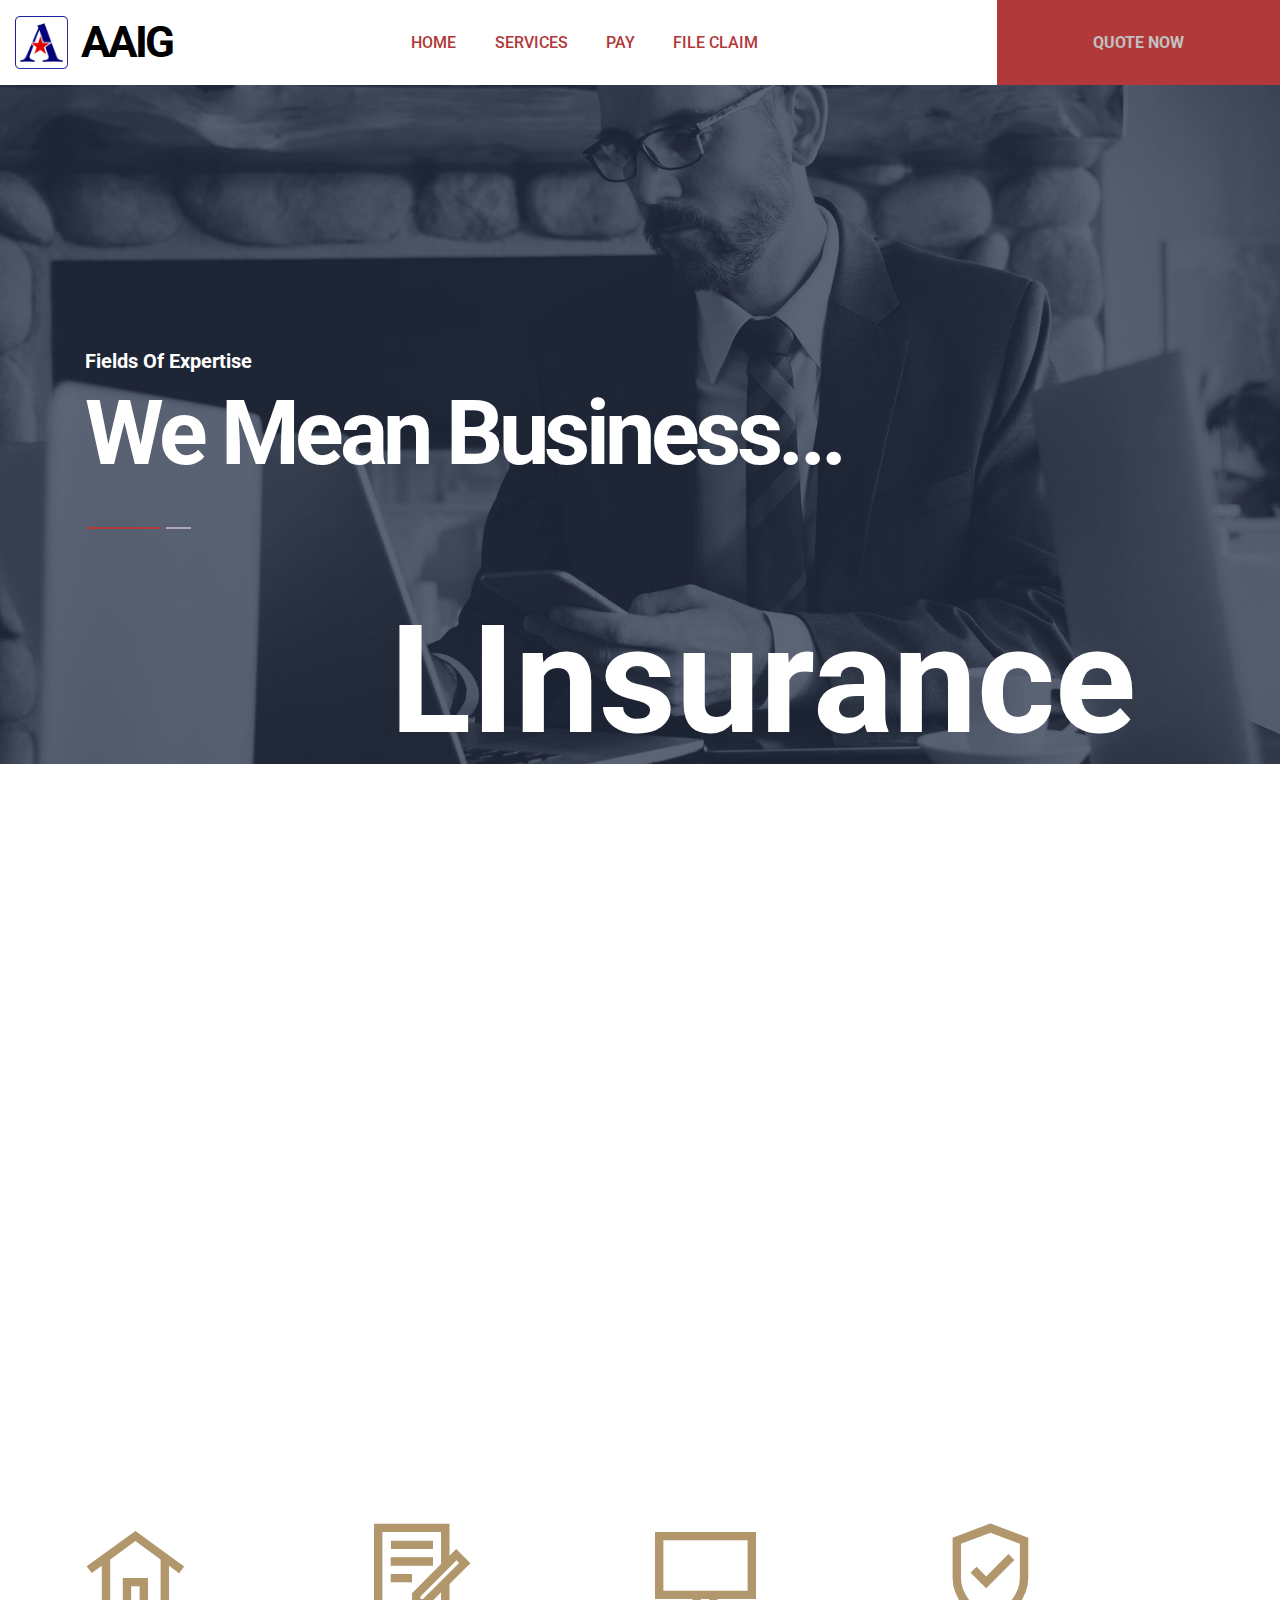
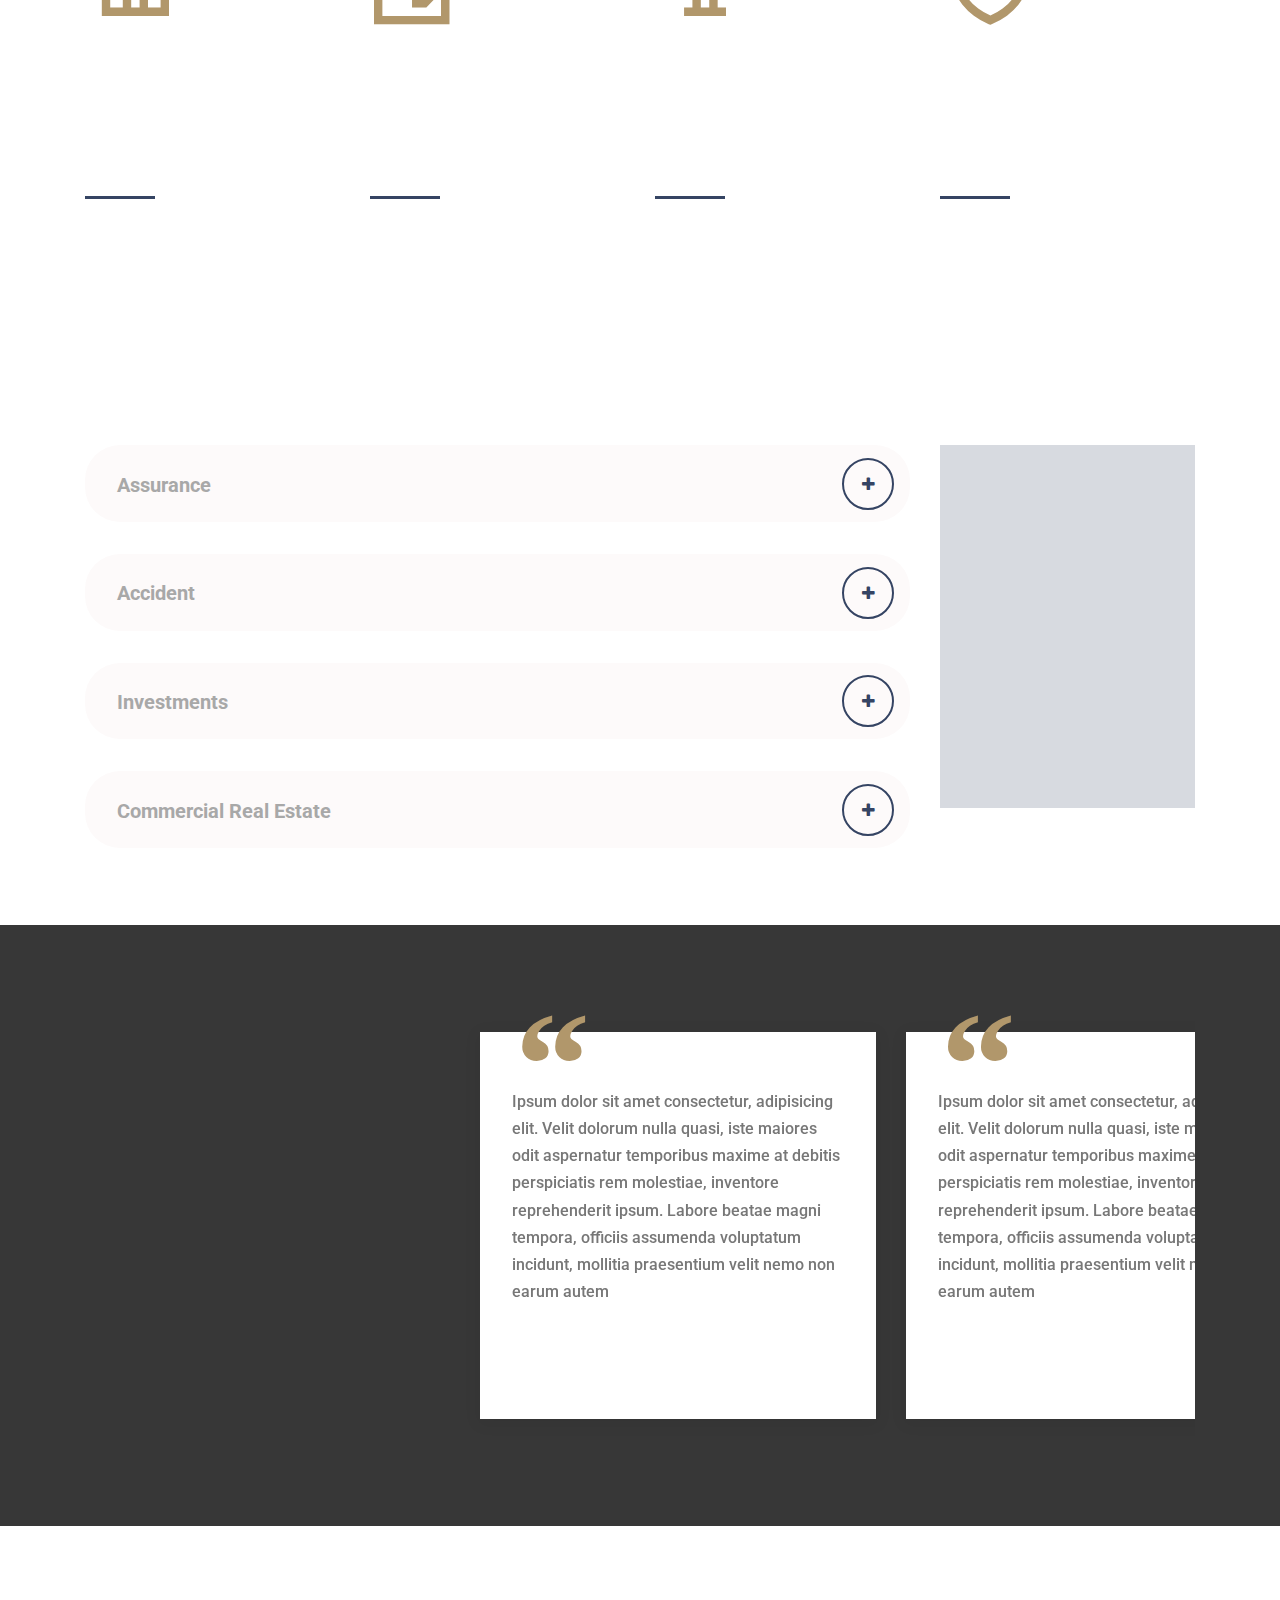
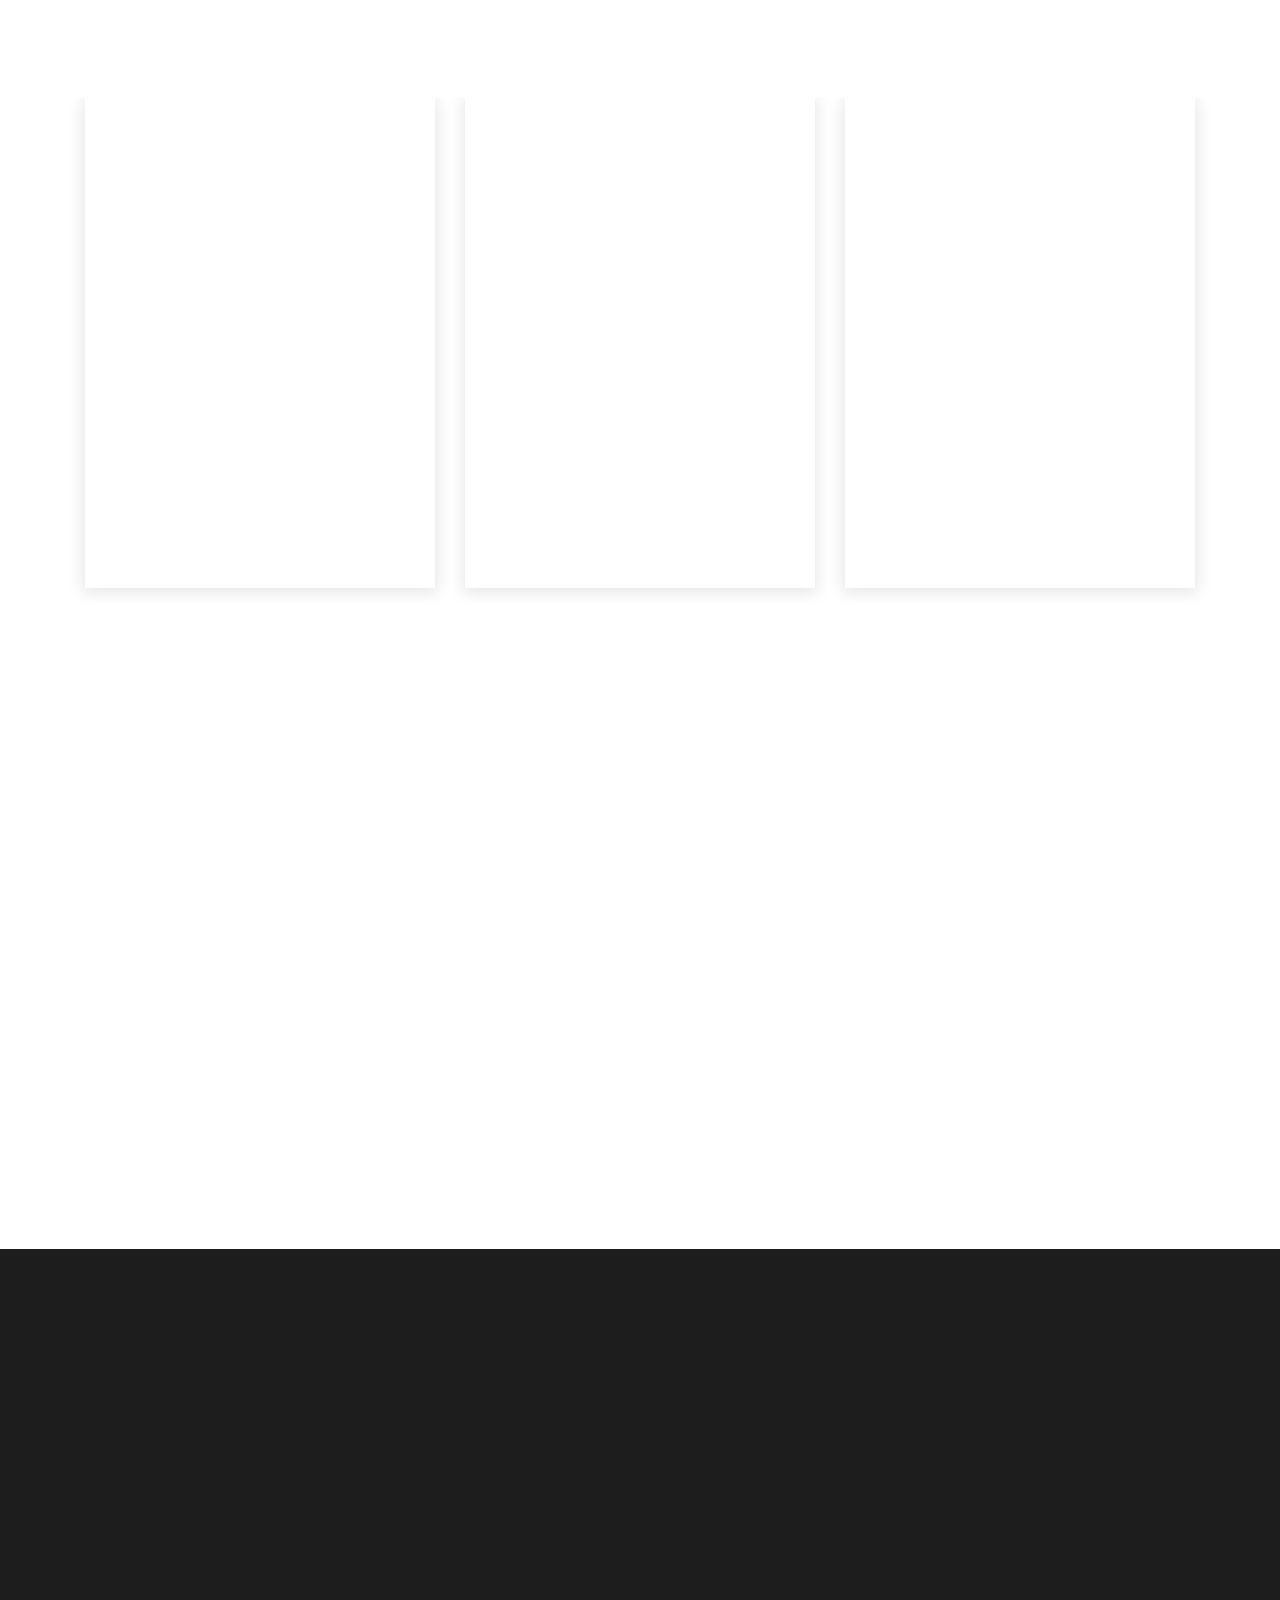
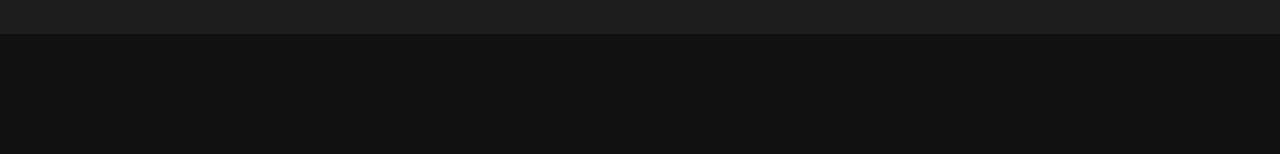
==== commit 992ef299: "create github pages" ====
--- a/index.html
+++ b/index.html
@@ -294,7 +294,7 @@
                                 <a role="button" class="collapsed text-info panel-title" data-toggle="collapse" data-core="" href="#collapse3_5" aria-expanded="false" aria-controls="collapse3">
 
                                   <div class="col">
-                                    <h4 class="mbr-fonts-style mbr-info display-5">Markets</h4>
+                                    <h4 class="mbr-fonts-style mbr-info display-5">Investments</h4>
                                   </div>
                                     
 
@@ -316,7 +316,7 @@
                             <div class="card-header" role="tab" id="headingFour">
                                 <a role="button" class="collapsed panel-title text-info" data-toggle="collapse" data-core="" href="#collapse4_5" aria-expanded="false" aria-controls="collapse4">
                                     <div class="col">
-                                      <h4 class="mbr-fonts-style mbr-info display-5">Real Estate</h4>
+                                      <h4 class="mbr-fonts-style mbr-info display-5">Commercial Real Estate</h4>
                                     </div>
                                     
 
@@ -345,10 +345,10 @@
                 <div class="card-box">
                         
                 </div>
-               <img class="img-1" src="assets/images/attorney.jpg" alt="">
+               <img class="img-1" src="assets/images/attorney.jpg" alt="AAIG">
                
                <div class="block-text-img">
-                <h3 class="card-title mbr-semibold mbr-fonts-style mbr-white display-5">Personal Injury</h3>
+                <h3 class="card-title mbr-semibold mbr-fonts-style mbr-white display-5">WE ARE HERE FOR YOU</h3>
 
                 <p class="mbr-text mbr-text-2 mbr-white mbr-semibold mbr-fonts-style display-7">
                 Etiam
@@ -557,12 +557,12 @@
 
 
           <div class="col-lg-6 col-md-12">
-            <div class="google-map"><iframe frameborder="0" style="border:0" src="https://www.google.com/maps/embed/v1/place?key=AIzaSyCy9r70T3NYf3PhvVflTo0_zdif2_IoIYs&amp;q=350 5th Ave, New York, NY 10118" allowfullscreen=""></iframe></div>
+            <div class="google-map"><iframe frameborder="0" style="border:0" src="https://www.google.com/maps/embed/v1/place?key=AIzaSyAEIpgj38KyLFELm2bK9Y7krBkz1K-cMq8&amp;q=350 5th Ave, New York, NY 10118" allowfullscreen=""></iframe></div>
           </div>
 
             <div class="col-lg-6 my-auto md-pb mbr-form" data-form-type="formoid">
                 <!--Formbuilder Form-->
-                <form action="https://mobirise.eu/" method="POST" class="mbr-form form-with-styler" data-form-title="Form Name"><input type="hidden" name="email" data-form-email="true" value="hDFBv7J9Vmf5xQxBfsxPBUYRwQrc5AdzeHbjtgEkCTWoK172CfkorpnE+l1RRdTciPyXhxt0hFcMiD+kl0aqIDOQWYerRhxjReFAyuW3u2ESi3o9DToxOlNXbD2Aq599">
+                <form action="https://mobirise.eu/" method="POST" class="mbr-form form-with-styler" data-form-title="Form Name"><input type="hidden" name="email" data-form-email="true" value="1Gy8jmote46w1pj5SjdyQbL6UICGLJBaRr3mAxWfA53Xu9o1exMX/zvKgcjVs3AwcgvbetjAfMxYI2efsg/SYoOaF246XoZTJmkGNbY/5JEL/29TPvwkurw8dphNN3K7">
                     <div class="form-row">
                         <div hidden="hidden" data-form-alert="" class="alert alert-success col-12">Thanks for filling out
                             the form!</div>
--- a/assets/mobirise/css/mbr-additional.css
+++ b/assets/mobirise/css/mbr-additional.css
@@ -1472,7 +1472,7 @@
 }
 .cid-rUTuZfMywc {
   padding-top: 45px;
-  padding-bottom: 75px;
+  padding-bottom: 45px;
   position: relative;
   background-color: #ffffff;
 }
@@ -1504,7 +1504,7 @@
 .cid-rUTuZfMywc .card {
   margin-bottom: 2rem;
   transition: all 0.3s;
-  background: #efefef;
+  background: #fdfafa;
   border-radius: 35px;
 }
 .cid-rUTuZfMywc .card .card-header {
@@ -1534,7 +1534,7 @@
   padding-right: 1rem;
 }
 .cid-rUTuZfMywc .card .card-header a.panel-title h4:hover {
-  color: #b1976b;
+  color: #354463;
 }
 .cid-rUTuZfMywc .sign {
   font-family: 'FontAwesome' !important;
@@ -1547,13 +1547,13 @@
   width: 52px;
 }
 .cid-rUTuZfMywc .mbr-iconfont {
-  border: 2px solid #b1976b;
+  border: 2px solid #354463;
   border-radius: 50%;
-  color: #b1976b;
+  color: #354463;
 }
 .cid-rUTuZfMywc .mbri-arrow-up {
   background-color: transparent !important;
-  color: #b1976b !important;
+  color: #354463 !important;
 }
 .cid-rUTuZfMywc .mbri-arrow-up:before {
   content: "\f068";
@@ -1569,6 +1569,7 @@
 }
 .cid-rUTuZfMywc .panel-text {
   padding: 0rem;
+  color: #111111;
 }
 .cid-rUTuZfMywc .panel-collapse {
   margin-top: -1px;
@@ -1625,7 +1626,7 @@
   left: 0;
   z-index: 1;
   position: absolute;
-  background-color: rgba(182, 161, 136, 0.2);
+  background-color: rgba(53, 68, 99, 0.2);
   height: 100%;
   width: 100%;
   pointer-events: none;
--- a/assets/mobirise/css/mbr-additional.css
+++ b/assets/mobirise/css/mbr-additional.css
@@ -1472,7 +1472,7 @@
 }
 .cid-rUTuZfMywc {
   padding-top: 45px;
-  padding-bottom: 75px;
+  padding-bottom: 45px;
   position: relative;
   background-color: #ffffff;
 }
@@ -1504,7 +1504,7 @@
 .cid-rUTuZfMywc .card {
   margin-bottom: 2rem;
   transition: all 0.3s;
-  background: #efefef;
+  background: #fdfafa;
   border-radius: 35px;
 }
 .cid-rUTuZfMywc .card .card-header {
@@ -1534,7 +1534,7 @@
   padding-right: 1rem;
 }
 .cid-rUTuZfMywc .card .card-header a.panel-title h4:hover {
-  color: #b1976b;
+  color: #354463;
 }
 .cid-rUTuZfMywc .sign {
   font-family: 'FontAwesome' !important;
@@ -1547,13 +1547,13 @@
   width: 52px;
 }
 .cid-rUTuZfMywc .mbr-iconfont {
-  border: 2px solid #b1976b;
+  border: 2px solid #354463;
   border-radius: 50%;
-  color: #b1976b;
+  color: #354463;
 }
 .cid-rUTuZfMywc .mbri-arrow-up {
   background-color: transparent !important;
-  color: #b1976b !important;
+  color: #354463 !important;
 }
 .cid-rUTuZfMywc .mbri-arrow-up:before {
   content: "\f068";
@@ -1569,6 +1569,7 @@
 }
 .cid-rUTuZfMywc .panel-text {
   padding: 0rem;
+  color: #111111;
 }
 .cid-rUTuZfMywc .panel-collapse {
   margin-top: -1px;
@@ -1625,7 +1626,7 @@
   left: 0;
   z-index: 1;
   position: absolute;
-  background-color: rgba(182, 161, 136, 0.2);
+  background-color: rgba(53, 68, 99, 0.2);
   height: 100%;
   width: 100%;
   pointer-events: none;
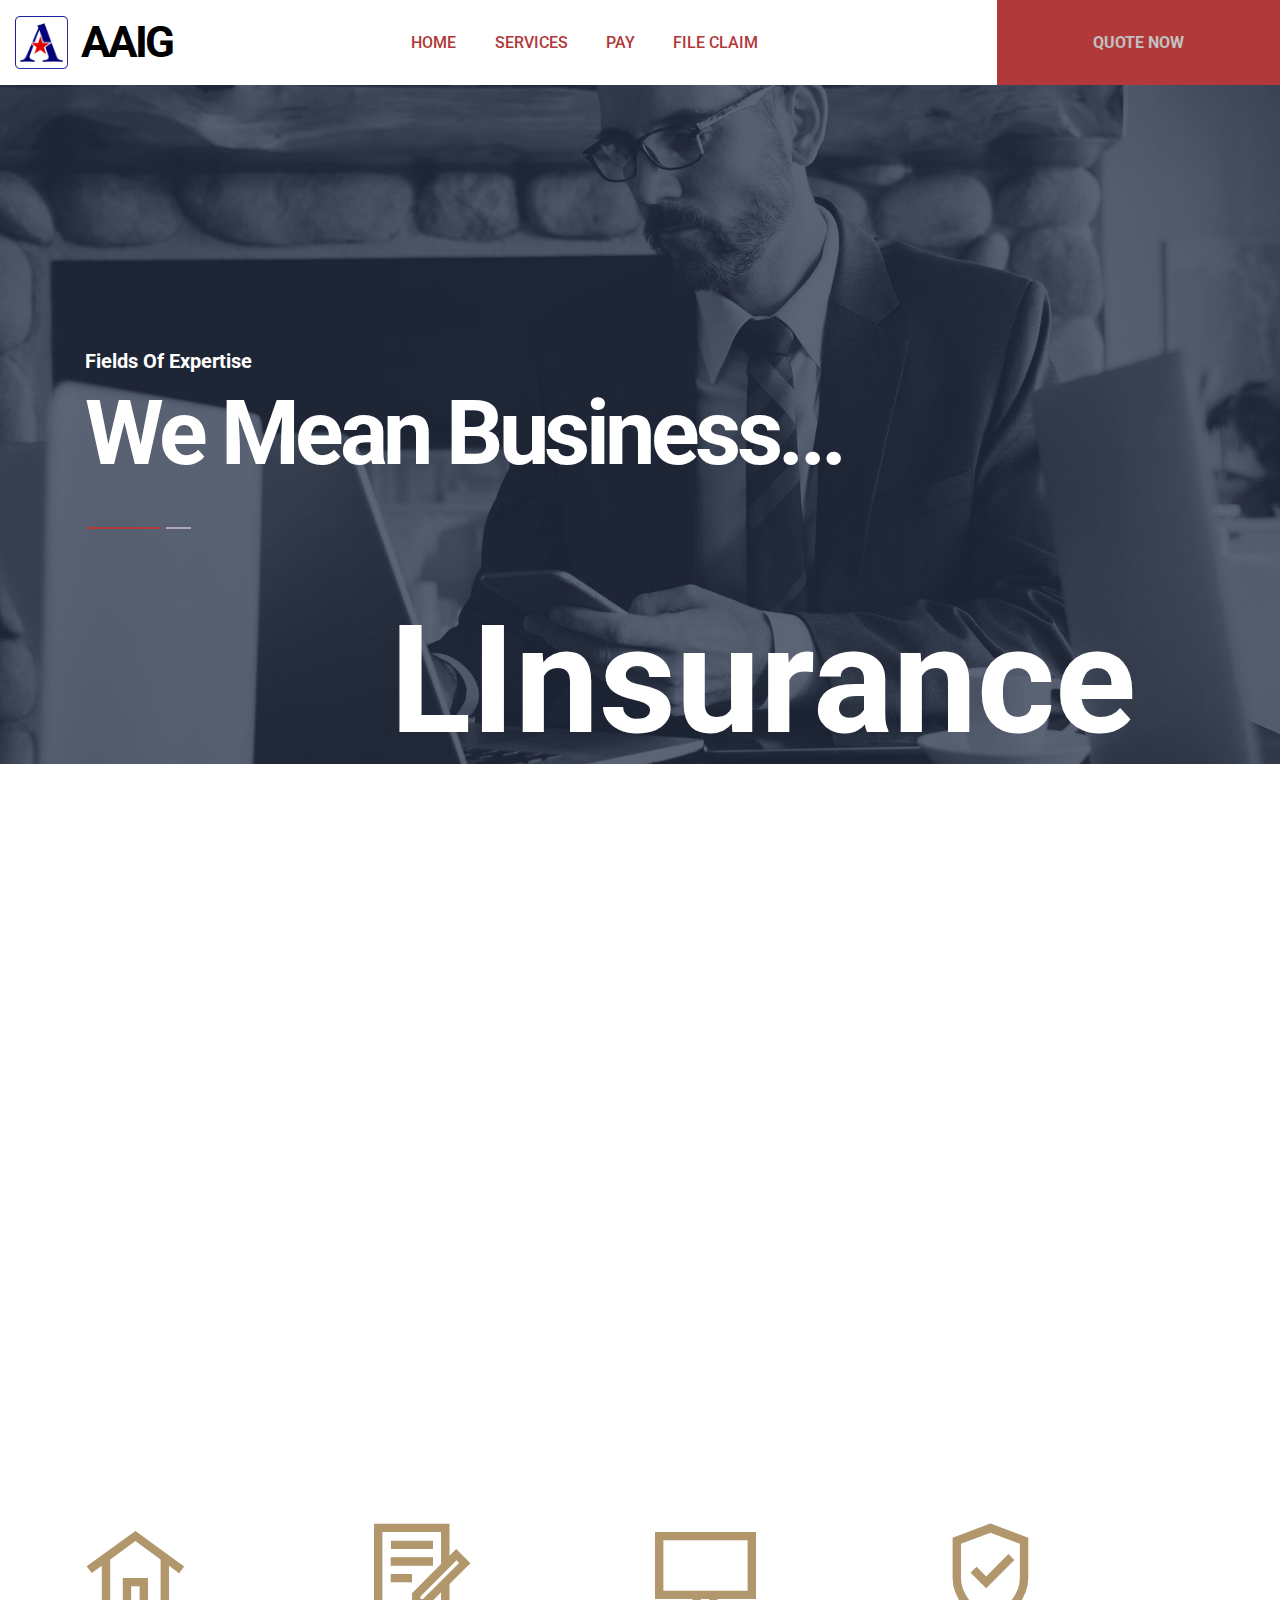
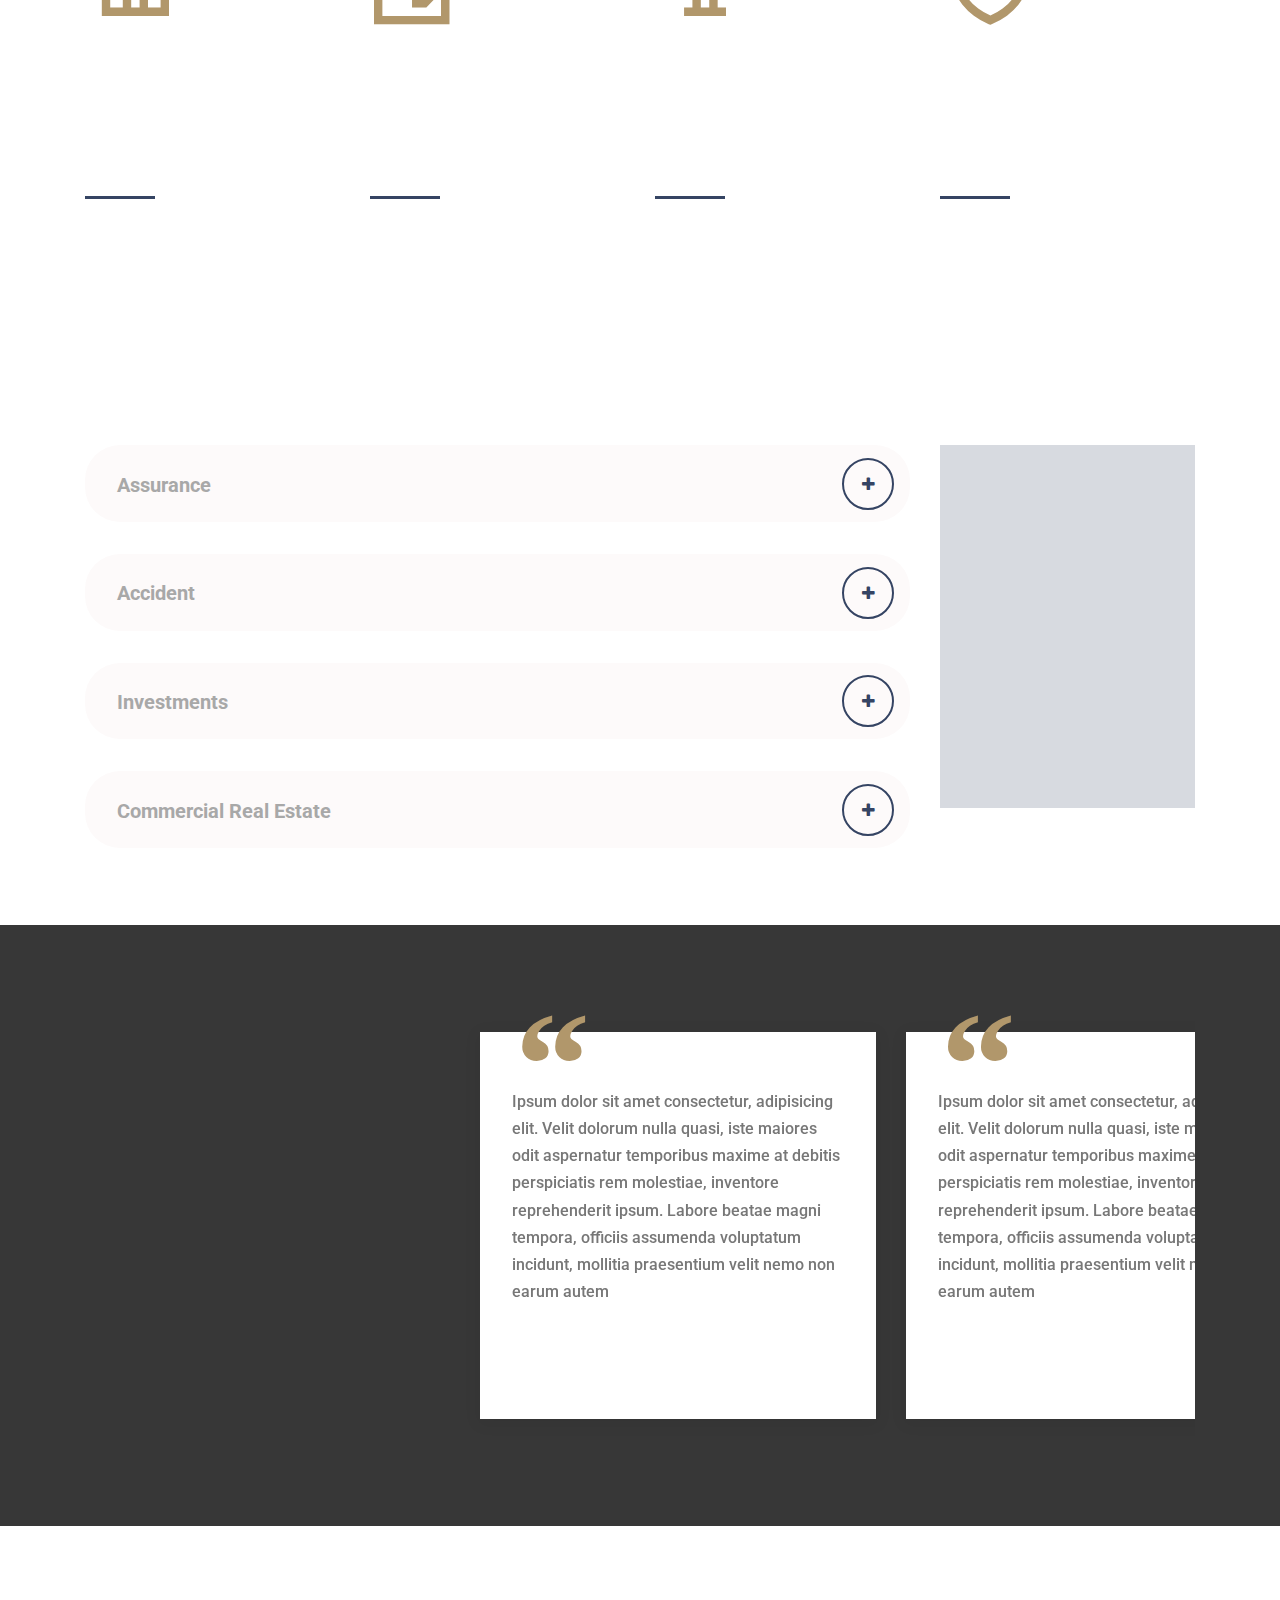
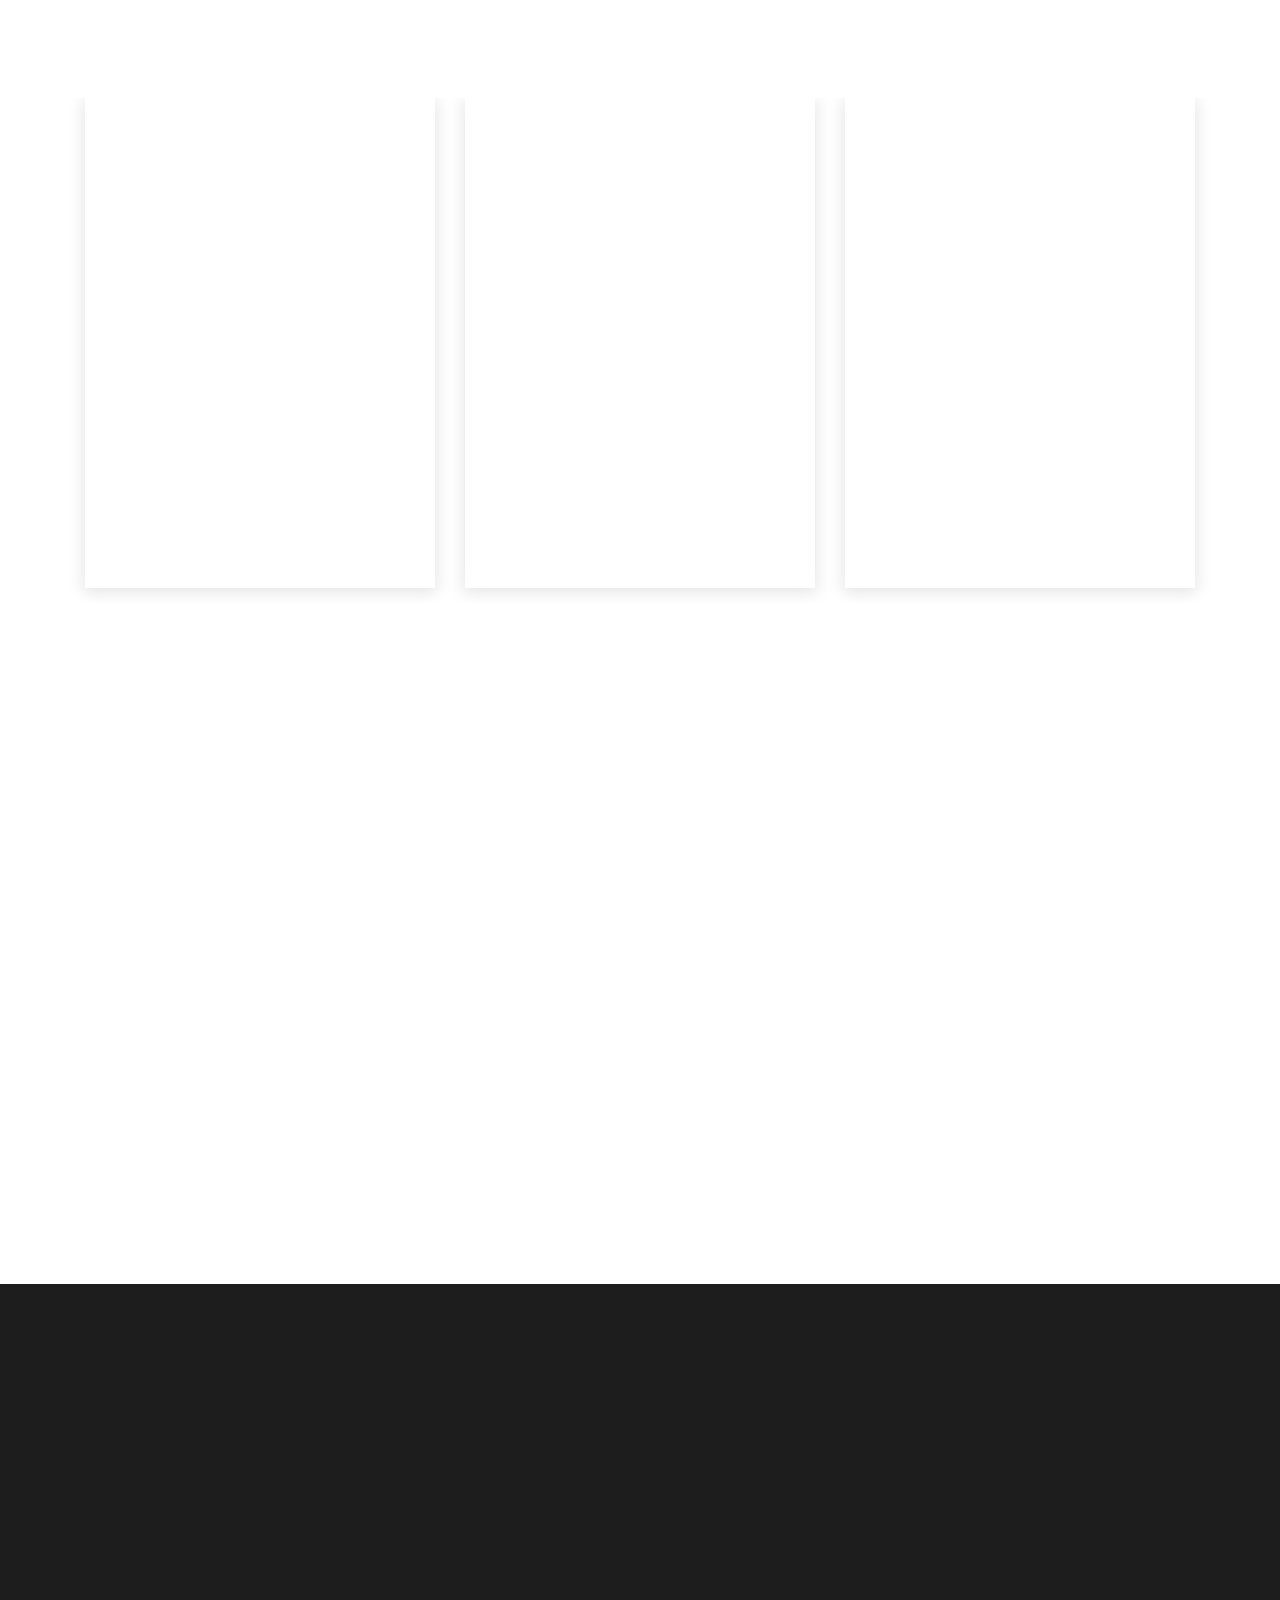
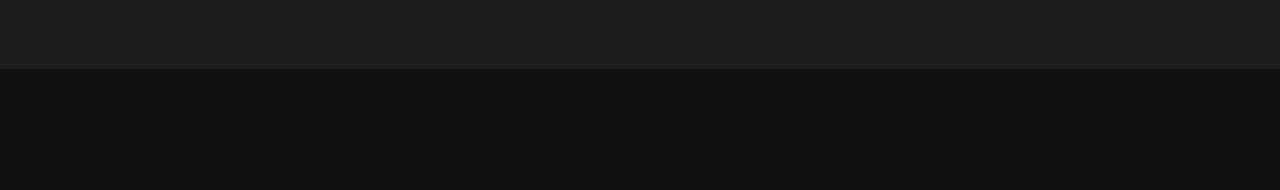
==== commit 7425cb64: "create github pages" ====
--- a/index.html
+++ b/index.html
@@ -77,7 +77,7 @@
                       HOME</a>
                 </li><li class="nav-item"><a class="nav-link link text-warning display-7" href="#">SERVICES</a></li><li class="nav-item"><a class="nav-link link text-warning display-7" href="#">PAY</a></li><li class="nav-item"><a class="nav-link link text-warning display-7" href="#">FILE CLAIM</a></li></ul>
             
-            <div class="navbar-buttons mbr-section-btn"><a class="btn btn-warning display-7" href="http://my.mobirise.com/buy.php?p=98">QUOTE NOW</a></div>
+            <div class="navbar-buttons mbr-section-btn"><a class="btn btn-warning display-7" href="index.html#forms3-b">QUOTE NOW</a></div>
         </div>
     </div></nav>
 </section>
@@ -561,40 +561,47 @@
           </div>
 
             <div class="col-lg-6 my-auto md-pb mbr-form" data-form-type="formoid">
-                <!--Formbuilder Form-->
-                <form action="https://mobirise.eu/" method="POST" class="mbr-form form-with-styler" data-form-title="Form Name"><input type="hidden" name="email" data-form-email="true" value="1Gy8jmote46w1pj5SjdyQbL6UICGLJBaRr3mAxWfA53Xu9o1exMX/zvKgcjVs3AwcgvbetjAfMxYI2efsg/SYoOaF246XoZTJmkGNbY/5JEL/29TPvwkurw8dphNN3K7">
-                    <div class="form-row">
-                        <div hidden="hidden" data-form-alert="" class="alert alert-success col-12">Thanks for filling out
-                            the form!</div>
-                        <div hidden="hidden" data-form-alert-danger="" class="alert alert-danger col-12">Oops...! some
-                            problem!</div>
-                    </div>
-                    <div class="dragArea form-row">
-                        <div class="col-lg-12 block-title">
-                            <h5 class="align-left mbr-fonts-style mbr-info display-5">Send Message
-                            </h5>
-                            <h3 class="mbr-section-subtitle mbr-fonts-style display-7">* The following info is required</h3>
-                        </div>
-                        <div class="col-lg-6 col-md-12 col-sm-12 form-group" data-for="First Name">
-                            <input type="text" name="First Name" placeholder="First Name" data-form-field="First Name" required="required" class="form-control display-7" value="" id="First Name-forms3-b">
-                        </div>
-                        <div class="col-lg-6 col-md-12 col-sm-12 form-group" data-for="Last Name">
-                          <input type="text" name="Last Name" placeholder="Last Name" data-form-field="Last Name" required="required" class="form-control display-7" value="" id="Last Name-forms3-b">
-                        </div>
-                        <div data-for="Email" class="col-lg-6 col-md-12 col-sm-12 form-group">
-                            <input type="email" name="Email" placeholder="Email" data-form-field="Email" class="form-control display-7" required="required" value="" id="Email-forms3-b">
-                        </div>
-                        <div data-for="Phone" class="col-lg-6 col-md-12 col-sm-12 form-group">
-                          <input type="text" name="Phone" placeholder="Phone" data-form-field="Phone" class="form-control display-7" required="required" value="" id="Phone-forms3-b">
-                      </div>
-                        <div data-for="Message" class="col-lg-12 col-md-12 col-sm-12 form-group">
-                          <textarea name="Message" placeholder="Message" data-form-field="Message" required="required" class="form-control display-7" id="Message-forms3-b"></textarea>
-                        </div>
-                        <div class="col-auto"><button type="submit" class="btn btn-primary-outline display-4">SEND MESSAGE</button></div>
-                    </div>
-                </form>
-                <!--Formbuilder Form-->
-            </div>
+<!--Formbuilder Form-->
+<form action="https://mobirise.eu/" method="POST" class="mbr-form form-with-styler" data-form-title="Contact"><input type="hidden" name="email" data-form-email="true" value="XdPJw98nf43RzW2DfyDvXVGsrv3PcY+i6rz37VUDc8LsdsxnW2NkZF0mPFNT/tJZoyIqTZGAGhG9k3mufegIBWo4xTIhpyuf13m/ivxah5lRO9pueRn5A1K8AAajf1yy">
+<div class="form-row">
+<div hidden="hidden" data-form-alert="" class="alert alert-success col-12">Thanks for contacting AAIG!</div>
+<div hidden="hidden" data-form-alert-danger="" class="alert alert-danger col-12">Oops...! some problem!</div>
+</div>
+<div class="dragArea form-row">
+<div class="col-lg-12">
+<h5 class="align-left mbr-fonts-style mbr-info display-5">Send Message </h5>
+</div>
+<div class="col-lg-12">
+<h3 class="mbr-section-subtitle mbr-fonts-style display-7">* The following info is required</h3>
+</div>
+<div data-for="First Name" class="col-lg-6 col-md-12 col-sm-12 form-group">
+<input type="text" name="First Name" placeholder="First Name" data-form-field="First Name" class="form-control display-7" required="required" value="" id="First Name-forms3-b">
+</div>
+<div data-for="Last Name" class="col-lg-6 col-md-12 col-sm-12 form-group">
+<input type="text" name="Last Name" placeholder="Last Name" data-form-field="Last Name" class="form-control display-7" required="required" value="" id="Last Name-forms3-b">
+</div>
+<div data-for="Email" class="col-lg-6 col-md-12 col-sm-12 form-group">
+<input type="email" name="Email" placeholder="Email" data-form-field="Email" class="form-control display-7" required="required" value="" id="Email-forms3-b">
+</div>
+<div data-for="Phone" class="col-lg-6 col-md-12 col-sm-12 form-group">
+<input type="text" name="Phone" placeholder="Phone" data-form-field="Phone" required="required" class="form-control display-7" value="" id="Phone-forms3-b">
+</div>
+<div class="col-lg-12 col-md-12 col-sm-12 form-group" data-for="select">
+<select name="select" data-form-field="select" class="form-control display-7" required="required" id="select-forms3-b">
+<option value="Genral">Genral</option>
+<option value="Quote">Quote</option>
+<option value="Claim">Claim</option>
+</select>
+</div>
+<div class="col-lg-12 col-md-12 col-sm-12 form-group" data-for="Message">
+<textarea name="Message" placeholder="Message" data-form-field="Message" required="required" class="form-control display-7" id="Message-forms3-b"></textarea>
+</div>
+<div class="col-auto">
+<button type="submit" class="btn btn-primary-outline display-4">SEND</button>
+</div>
+</div>
+</form><!--Formbuilder Form-->
+</div>
 
 
             
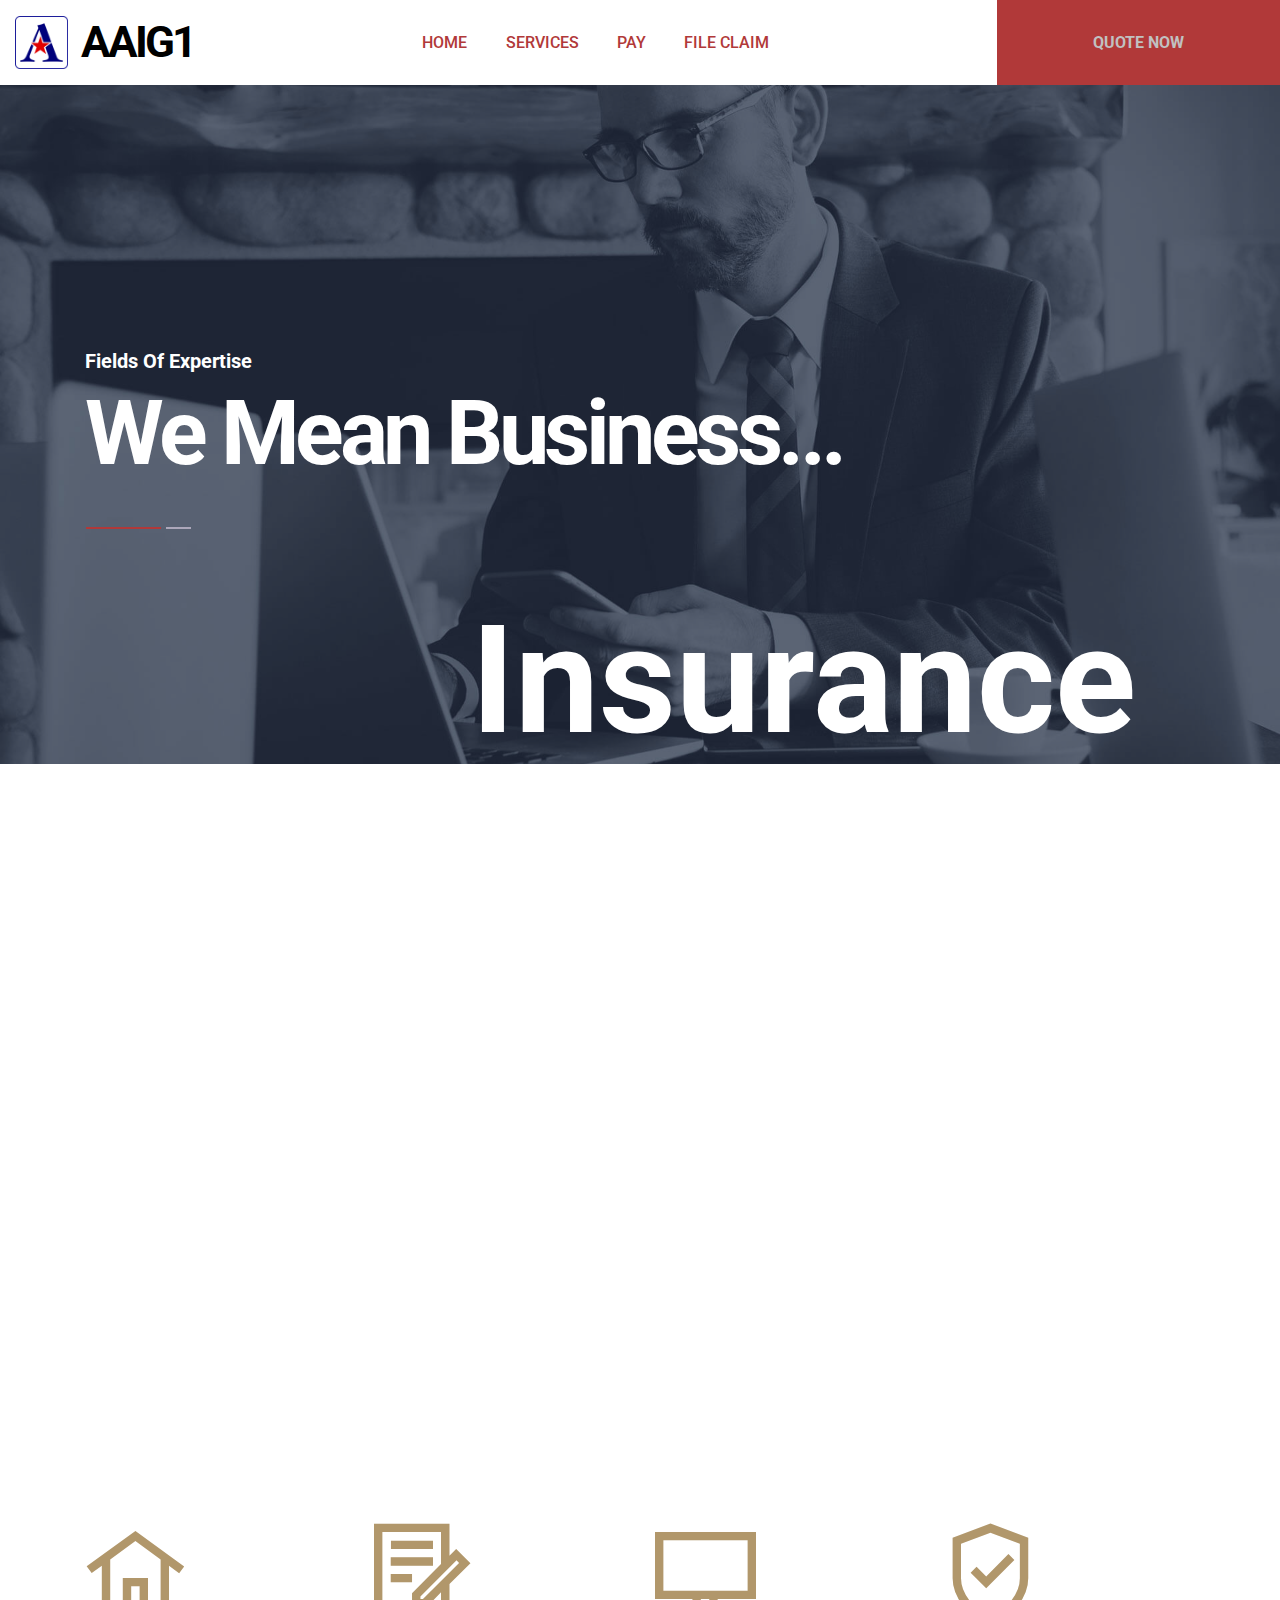
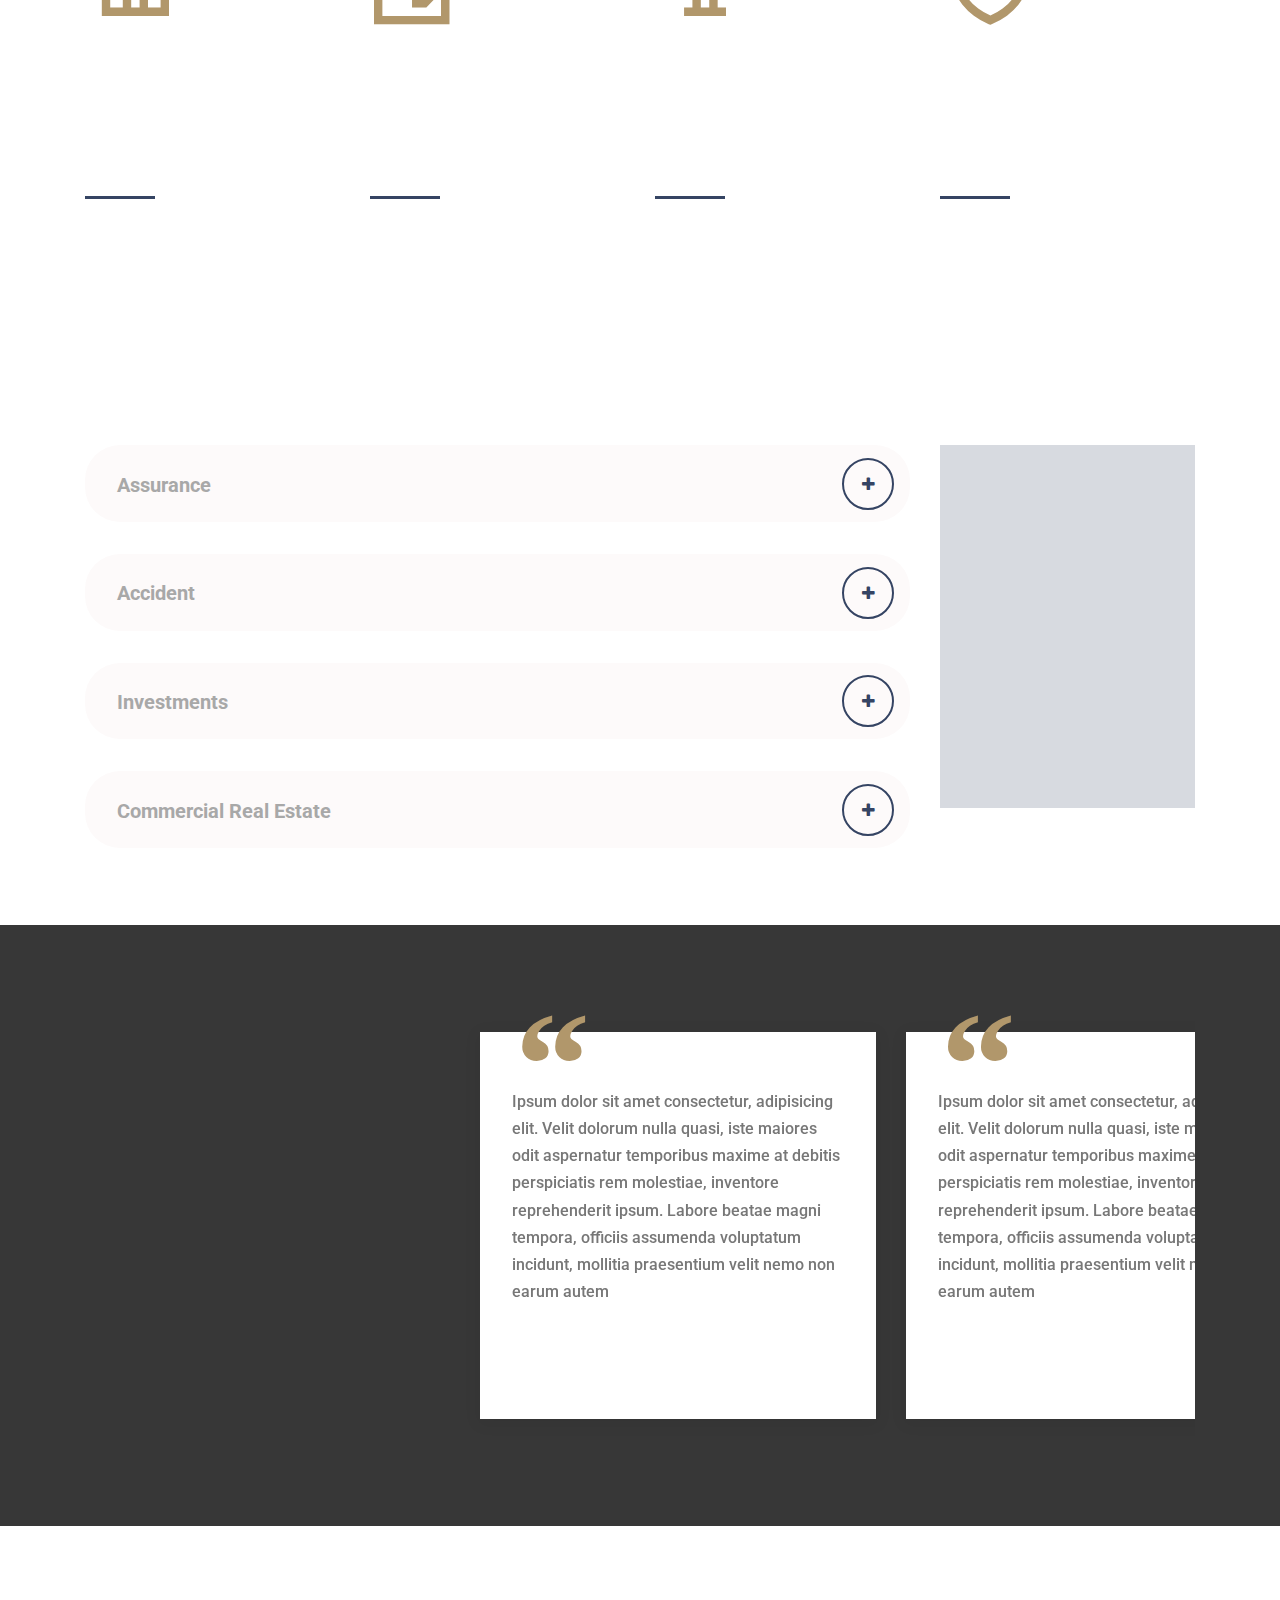
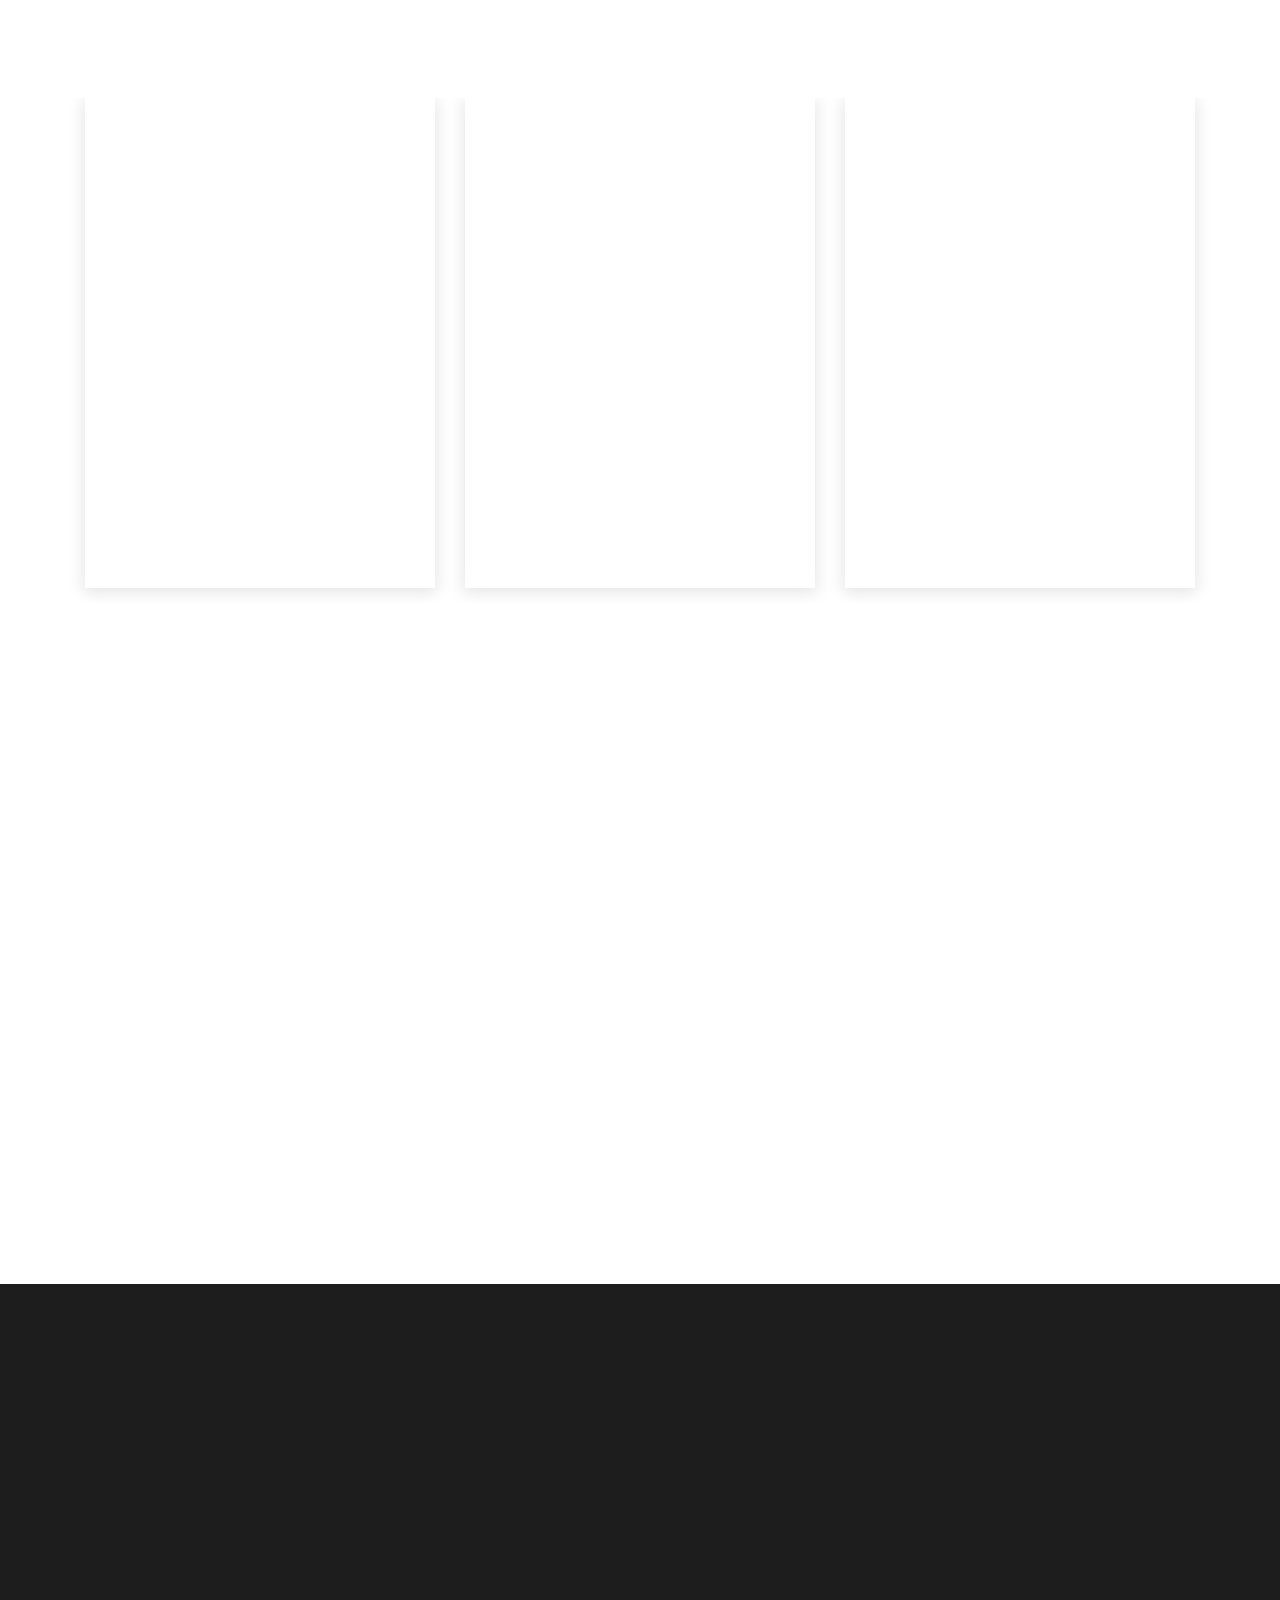
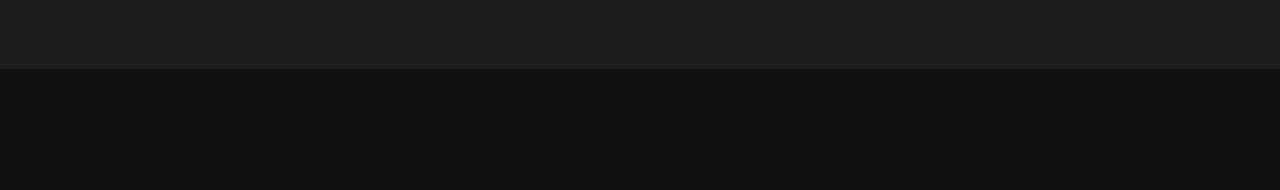
==== commit e6f93a51: "create github pages" ====
--- a/index.html
+++ b/index.html
@@ -61,7 +61,7 @@
                     <img src="assets/images/ico-aaig-120x120.png" alt="aaig" title="" style="height: 3.3rem;">
                 
             </span>
-            <span class="navbar-caption-wrap"><a class="navbar-caption text-black display-2" href="#">AAIG</a></span>
+            <span class="navbar-caption-wrap"><a class="navbar-caption text-black display-2" href="#">AAIG1</a></span>
         </div>
         <button class="navbar-toggler" type="button" data-toggle="collapse" data-target="#navbarSupportedContent" aria-controls="navbarNavAltMarkup" aria-expanded="false" aria-label="Toggle navigation">
             <div class="hamburger">
@@ -99,8 +99,7 @@
             </div>
         </div>
     </div>
-    <div class="promo-primary-description"> <h2 class="bottom-title mbr-fonts-style mbr-primary display-1">
-      LInsurance</h2></div>
+    <div class="promo-primary-description"> <h2 class="bottom-title mbr-fonts-style mbr-primary display-1">Insurance</h2></div>
     
 </section>
 
@@ -562,7 +561,7 @@
 
             <div class="col-lg-6 my-auto md-pb mbr-form" data-form-type="formoid">
 <!--Formbuilder Form-->
-<form action="https://mobirise.eu/" method="POST" class="mbr-form form-with-styler" data-form-title="Contact"><input type="hidden" name="email" data-form-email="true" value="XdPJw98nf43RzW2DfyDvXVGsrv3PcY+i6rz37VUDc8LsdsxnW2NkZF0mPFNT/tJZoyIqTZGAGhG9k3mufegIBWo4xTIhpyuf13m/ivxah5lRO9pueRn5A1K8AAajf1yy">
+<form action="https://mobirise.eu/" method="POST" class="mbr-form form-with-styler" data-form-title="Contact"><input type="hidden" name="email" data-form-email="true" value="f3oxXXpL11vLpN15rTRmSBAI79IShbHm0FhVAgb1YopAaKIaaKT+bM3O2u4ZXAohVMDN7bIgjqwglI8VfI2UVhRfS2Op1sWsAkuSMmywPu72NcMMCpgO+oKNKVxc73eX">
 <div class="form-row">
 <div hidden="hidden" data-form-alert="" class="alert alert-success col-12">Thanks for contacting AAIG!</div>
 <div hidden="hidden" data-form-alert-danger="" class="alert alert-danger col-12">Oops...! some problem!</div>
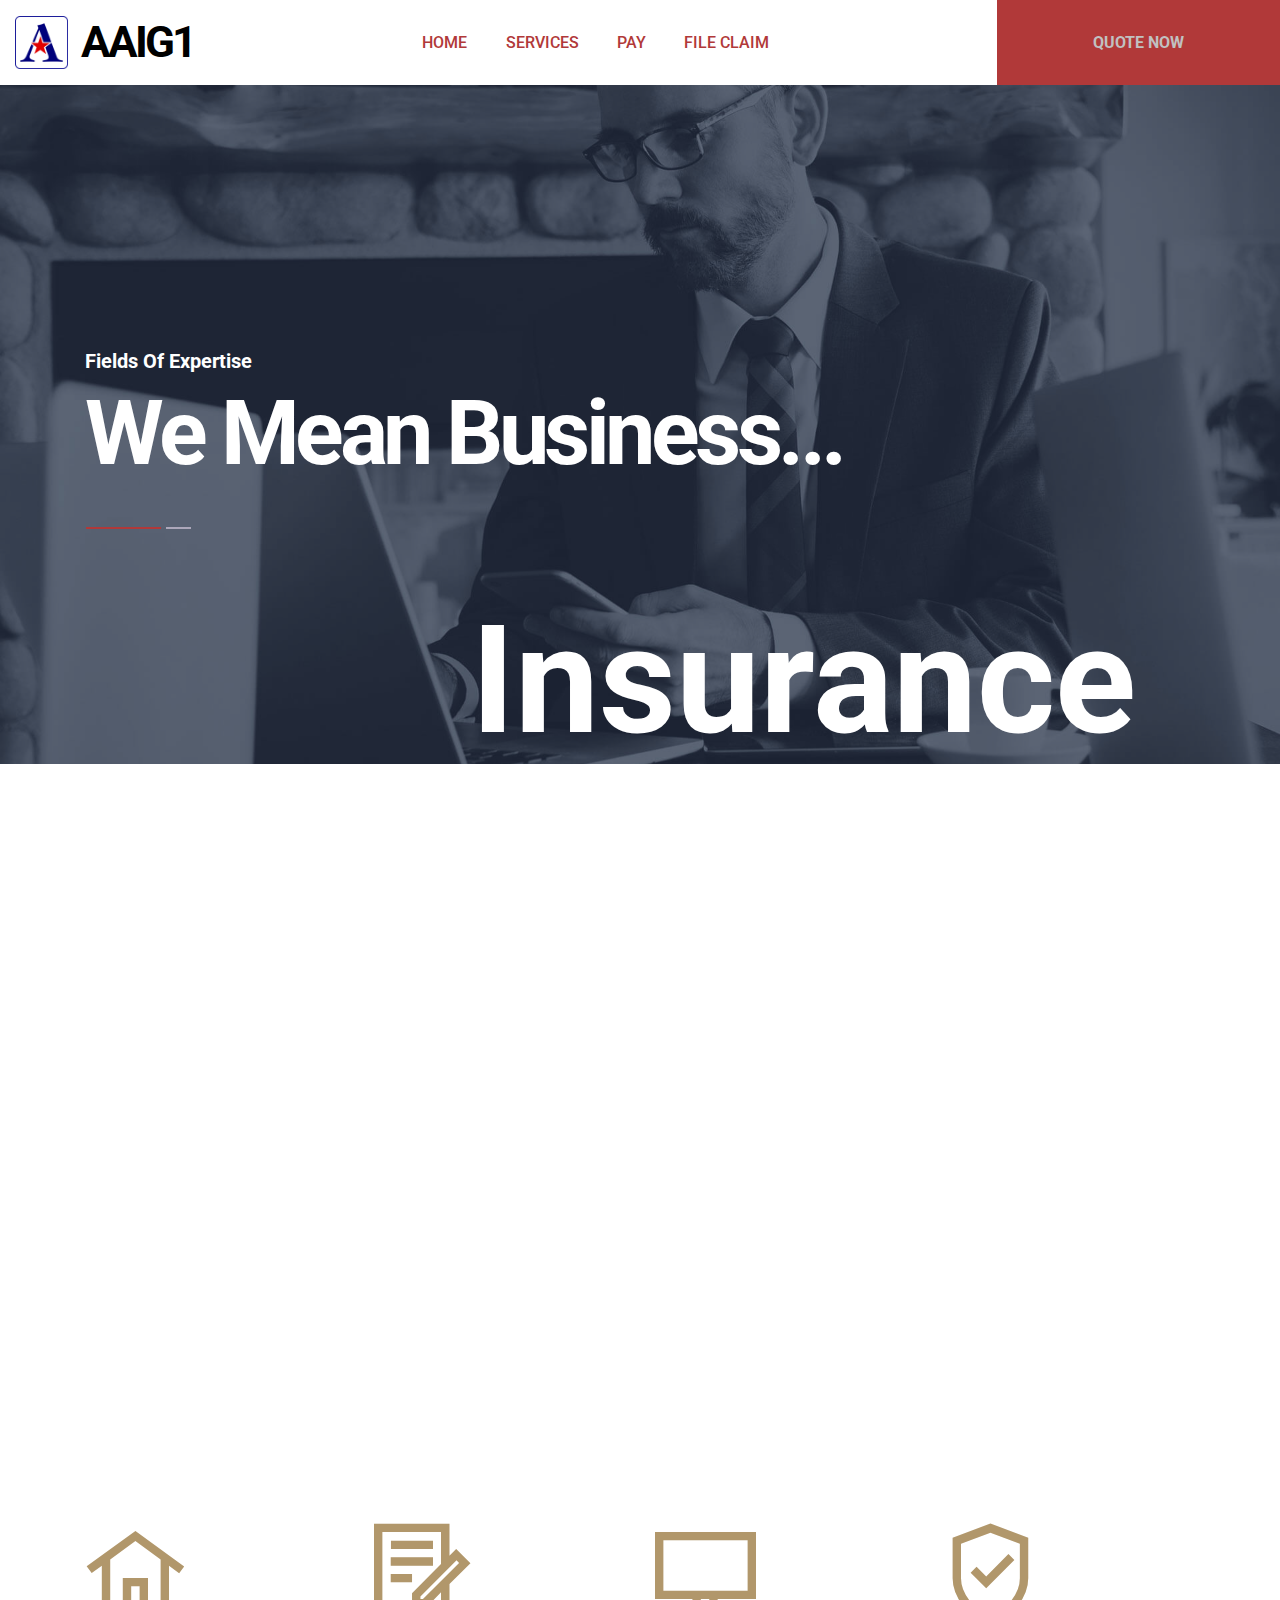
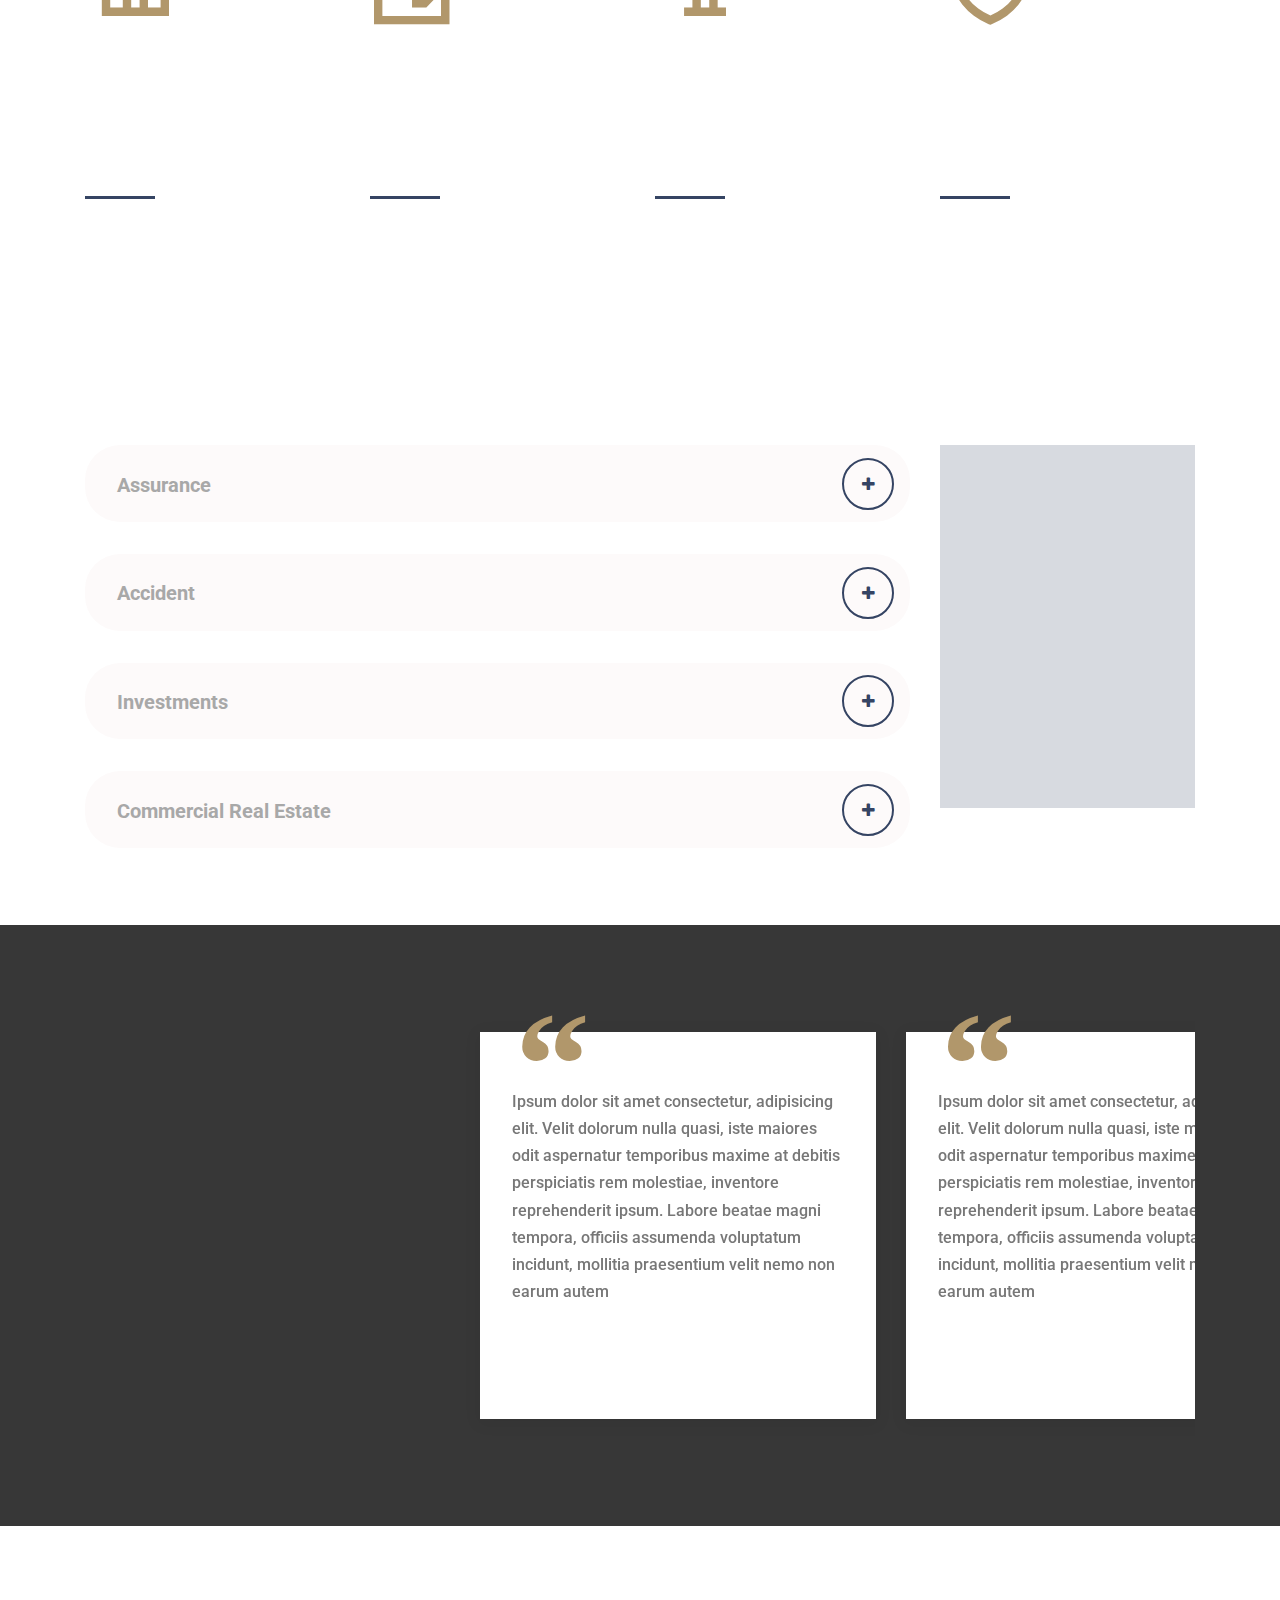
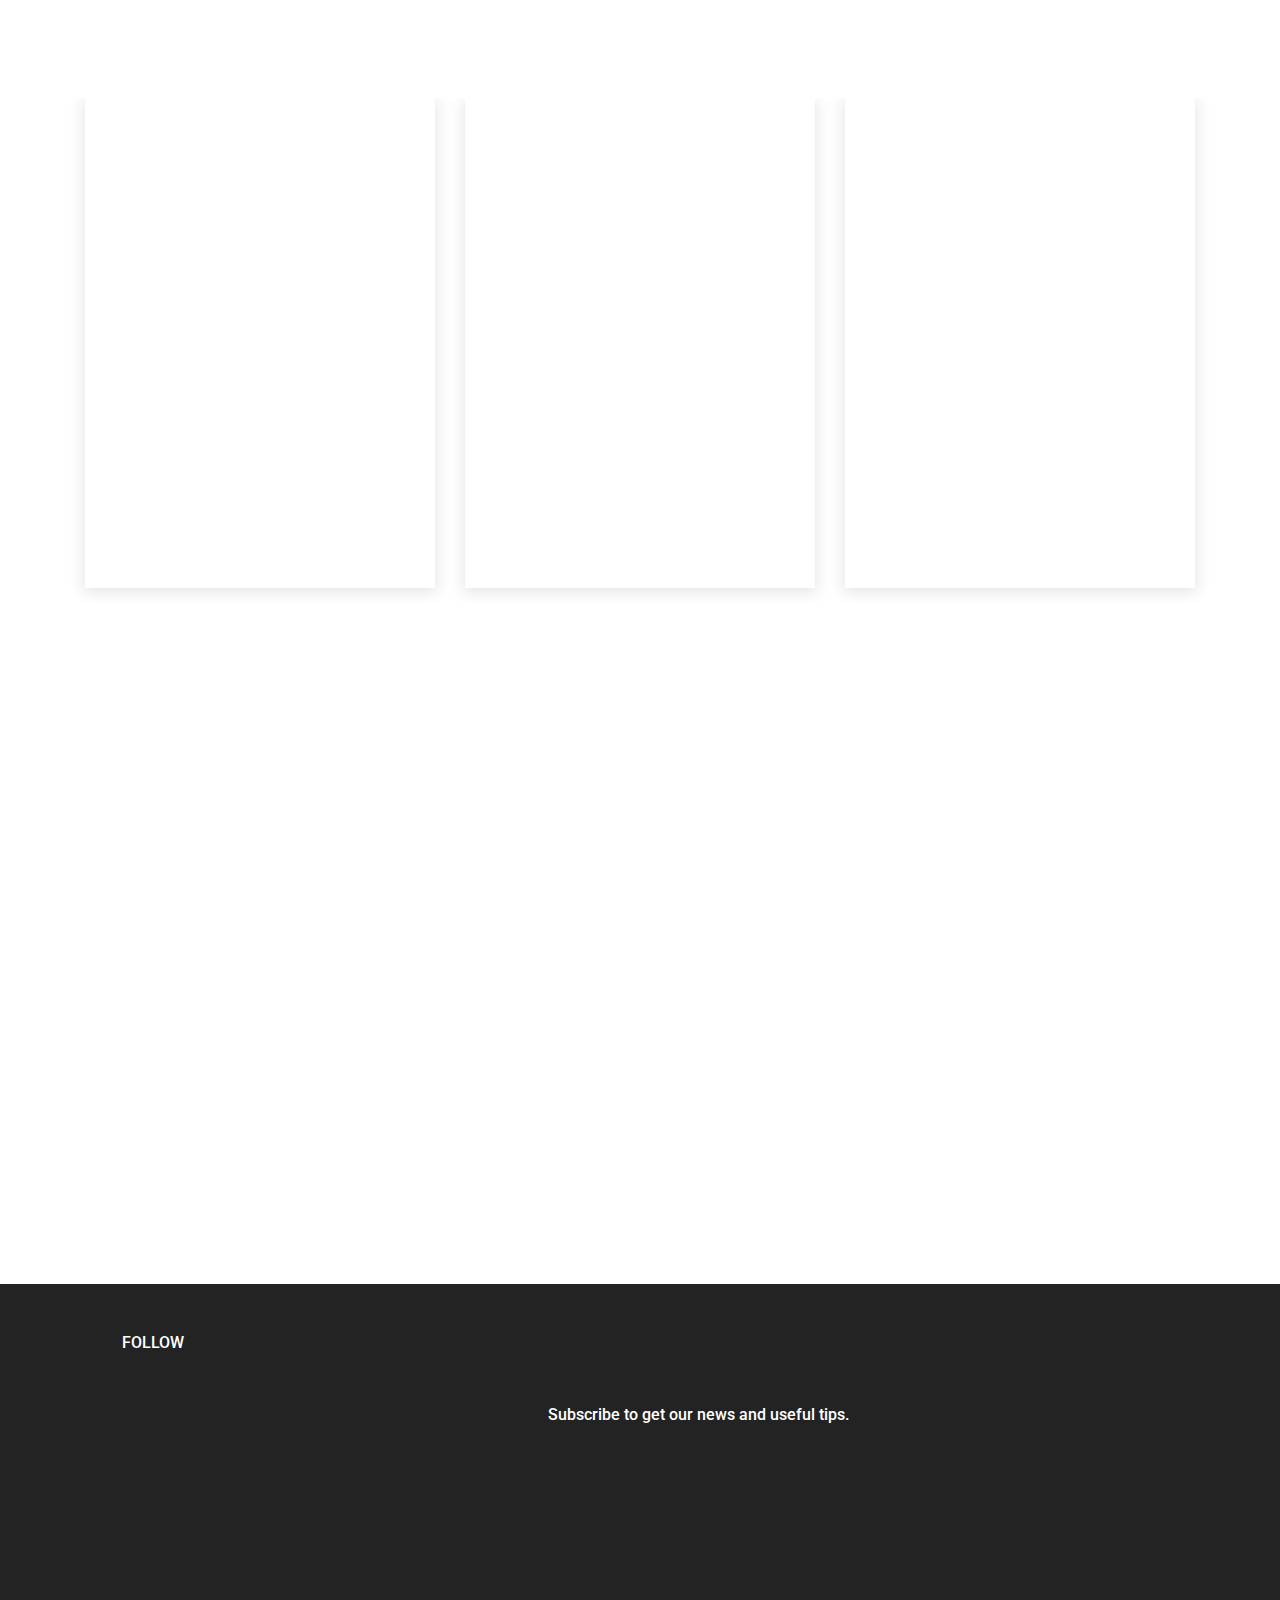
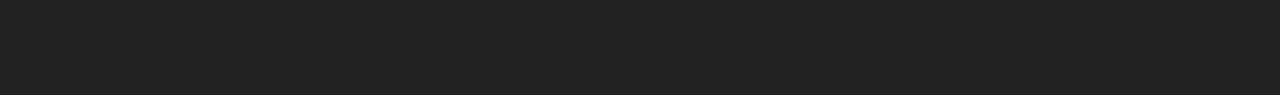
==== commit eb70e4f2: "create github pages" ====
--- a/index.html
+++ b/index.html
@@ -31,6 +31,7 @@
   
   
   
+
 <meta name="theme-color" content="#143d93">
 <link rel="manifest" href="manifest.json">
 <script src="sw-connect.js"></script>
@@ -44,8 +45,7 @@
 <link rel="apple-touch-startup-image" media="(device-width: 1024px) and (device-height: 1366px) and (-webkit-device-pixel-ratio: 2) and (orientation: portrait)" href="assets/images/apple-launch-2048x2732.png">
 <meta name="apple-mobile-web-app-status-bar-style" content="default">
 <meta name="apple-mobile-web-app-title" content="">
-<link rel="apple-touch-icon" href="apple-touch-icon.png">
-</head>
+<link rel="apple-touch-icon" href="apple-touch-icon.png"></head>
 <body>
   
   <section class="menu cid-rUTuXtqKzG" once="menu" id="menu1-0">
@@ -75,7 +75,7 @@
             <ul class="navbar-nav nav-dropdown" data-app-modern-menu="true"><li class="nav-item">
                   <a class="nav-link link text-warning display-7" href="#">
                       HOME</a>
-                </li><li class="nav-item"><a class="nav-link link text-warning display-7" href="#">SERVICES</a></li><li class="nav-item"><a class="nav-link link text-warning display-7" href="#">PAY</a></li><li class="nav-item"><a class="nav-link link text-warning display-7" href="#">FILE CLAIM</a></li></ul>
+                </li><li class="nav-item"><a class="nav-link link text-warning display-7" href="#">SERVICES</a></li><li class="nav-item"><a class="nav-link link text-warning display-7" href="#">PAY</a></li><li class="nav-item"><a class="nav-link link text-warning text-primary display-7" href="claim.html#top">FILE CLAIM</a></li></ul>
             
             <div class="navbar-buttons mbr-section-btn"><a class="btn btn-warning display-7" href="index.html#forms3-b">QUOTE NOW</a></div>
         </div>
@@ -561,7 +561,7 @@
 
             <div class="col-lg-6 my-auto md-pb mbr-form" data-form-type="formoid">
 <!--Formbuilder Form-->
-<form action="https://mobirise.eu/" method="POST" class="mbr-form form-with-styler" data-form-title="Contact"><input type="hidden" name="email" data-form-email="true" value="f3oxXXpL11vLpN15rTRmSBAI79IShbHm0FhVAgb1YopAaKIaaKT+bM3O2u4ZXAohVMDN7bIgjqwglI8VfI2UVhRfS2Op1sWsAkuSMmywPu72NcMMCpgO+oKNKVxc73eX">
+<form action="https://mobirise.eu/" method="POST" class="mbr-form form-with-styler" data-form-title="Contact"><input type="hidden" name="email" data-form-email="true" value="QQpS6dEBEoRScgI7MNiDzU1XdPlDJCLsv2eCqkfDAPcKG87Zz0paPHfqmKEXBvZPq9myahhPFfdCDXGUZZgbM+P1ZysUWccJK+Ec+X2U7Yb9EbRwQ+YcpD4RBt4fYGB3">
 <div class="form-row">
 <div hidden="hidden" data-form-alert="" class="alert alert-success col-12">Thanks for contacting AAIG!</div>
 <div hidden="hidden" data-form-alert-danger="" class="alert alert-danger col-12">Oops...! some problem!</div>
@@ -610,208 +610,133 @@
     </div>
 </section>
 
-<section class="cid-rUTv2lodpI" id="footer1-c">
-
-    
-
-    
-
-
-    <div class="container">
-        <div class="media-container-row content text-white">
-            <div class="col-12 col-md-6 col-lg-3">
-                <div class="media-wrap align-left">
-                    
-                        <img src="assets/images/ico-aaig-408x408.png" alt="aaig" title="">
-                    
-                </div>
-
-                <div class="social-list align-left">
-                    <div class="soc-item">
-                        <a href="https://twitter.com/mobirise" target="_blank">
-                            <span class="mbr-iconfont mbr-iconfont-social socicon-twitter socicon" style="color: rgb(87, 70, 139); fill: rgb(87, 70, 139);"></span>
-                        </a>
-                    </div>
-                    <div class="soc-item">
-                        <a href="https://www.facebook.com/pages/Mobirise/1616226671953247" target="_blank">
-                            <span class="mbr-iconfont mbr-iconfont-social socicon-facebook socicon" style="color: rgb(87, 70, 139); fill: rgb(87, 70, 139);"></span>
-                        </a>
-                    </div>
-                    <div class="soc-item">
-                        <a href="https://www.youtube.com/c/mobirise" target="_blank">
-                            <span class="mbr-iconfont mbr-iconfont-social socicon-youtube socicon" style="color: rgb(87, 70, 139); fill: rgb(87, 70, 139);"></span>
-                        </a>
-                    </div>
-                    <div class="soc-item">
-                        <a href="https://instagram.com/mobirise" target="_blank">
-                            <span class="mbr-iconfont mbr-iconfont-social socicon-instagram socicon" style="color: rgb(87, 70, 139); fill: rgb(87, 70, 139);"></span>
-                        </a>
-                    </div>
-                    
-
-                </div>
-
-
-            </div>
-            <div class="col-12 col-md-6 col-lg-3 mbr-fonts-style mbr-bold display-5">
-                <h5 class="align-left mbr-fonts-style title display-5">
-                    Contact Info
-                </h5>
-
-                <div class="item">
-                  
-                    <div class="card-box">
-                        <h4 class="item-title align-left mbr-fonts-style display-7">1234 Street Name</h4>
-                    </div>
-                </div>
-
-                <div class="item">
-                    
-                    <div class="card-box">
-                        <h4 class="item-title align-left mbr-fonts-style display-7">City, AA 99999</h4>
-                    </div>
-                </div>
-
-                <div class="item">
-                    
-                    <div class="card-box">
-                        <h4 class="item-title align-left mbr-fonts-style display-7">
-                            support@aaig.mm</h4>
-                    </div>
-                </div>
-
-                <div class="item">
-                   
-                    <div class="card-box">
-                        <h4 class="item-title align-left mbr-fonts-style display-7">+1 (317) 000-0000</h4>
-                    </div>
-                </div>
-
-                
-            </div>
-            <div class="col-12 col-md-6 col-lg-3 mbr-fonts-style mbr-bold display-5">
-              <h5 class="align-left mbr-fonts-style title display-5">
-                Useful Links
-              </h5>
-              <div class="row">
-
-              
-              <div class="col-sm-6 col-md-6 col-lg-6">
-
-                <div class="item">
-                  <div class="card-box">
-                      <h4 class="foot-menu-item mbr-fonts-style display-7">
-                        <a class="link text-white" href="#" target="_blank">FAQS
-                        </a>
-                      </h4>
-                  </div>
-              </div>
-
-              <div class="item">
-                  
-                  <div class="card-box">
-                    <h4 class="foot-menu-item mbr-fonts-style display-7">
-                      <a class="link text-white" href="#" target="_blank">Privacy
-                      </a>
-                    </h4>
-                      
-                  </div>
-              </div>
-
-              <div class="item">
-                  
-                  <div class="card-box">
-                      
-                          <h4 class="foot-menu-item mbr-fonts-style display-7">
-                            <a class="link text-white" href="#" target="_blank">Policy
-                            </a>
-                          </h4>
-                  </div>
-              </div>
-
-              
-              </div>
-              <div class="col-sm-6 col-md-6 col-lg-6">
-                <div class="item">
-                  <div class="card-box">
-                    <h4 class="foot-menu-item mbr-fonts-style display-7">
-                      <a class="link text-white" href="#" target="_blank">Home
-                      </a>
-                    </h4>
-                      
-                  </div>
-              </div>
-
-              <div class="item">
-                  
-                  <div class="card-box">
-                    <h4 class="foot-menu-item mbr-fonts-style display-7">
-                      <a class="link text-white" href="#" target="_blank">About
-                      </a>
-                    </h4>
-                  </div>
-              </div>
-
-              <div class="item">
-                  
-                  <div class="card-box">
-                    <h4 class="foot-menu-item mbr-fonts-style display-7">
-                      <a class="link text-white" href="#" target="_blank">Pages
-                      </a>
-                    </h4>
-                     
-                  </div>
-              </div>
-
-              
-              </div>
-            </div>
-              
-          </div>
-            <div class="col-12 col-md-6 col-lg-3 mbr-fonts-style mbr-bold display-5">
-              <h5 class="align-left mbr-fonts-style title display-5">Support and Downloads</h5>
-              <p class="mbr-text align-left text2 mbr-fonts-style display-7">
-                Lorem ipsum dolor sit amet, consy ect etur adipisc de elit.
-              </p>
-
-              <div class="mbr-section-btn align-left"><a class="btn btn-warning display-4" href="#">
-                APPOINTMENT</a></div>
-            </div>
-        </div>
-    </div>
-</section>
-
-<section once="footers" class="cid-rUTv2HcR2Y" id="footer2-d">
-
-    
-
-    
-
-    <div class="container">
-      <div class="row">
-        <div class="media-container-row mbr-white col-lg-12">
-          <div class="row-copirayt col-sm-12 col-md-12 col-lg-6">
-            <p class="mbr-text mb-0 mbr-fonts-style align-left display-7">
-              2020 © AAIG - All Rights Reserved
-            </p>
-          </div>
-            <div class="row-links col-md-12 col-lg-6">
-              <ul class="foot-menu">
-                
-                
-                
-                
-                
-              <li class="foot-menu-item mbr-fonts-style display-7">
-                  <a class="link link-1 text-secondary" href="#" target="_blank">About Us</a>
-                </li><li class="foot-menu-item mbr-fonts-style display-7">
-                  <a class="link text-secondary" href="#" target="_blank">Privacy Policy
-                  </a>
-                </li></ul>
-            </div>
-        </div>
-    </div>
-  </div>
+<section class="extFooter cid-saizufn60e" id="extFooter12-a">
+    
+
+    
+
+    <div class="container-fluid">
+        <div class="row align-center justify-content-center">
+            <div class="col-lg-6 col-xl-4">
+                <div class="follow-section">
+                    <div class="follow-heading mbr-fonts-style align-left display-7">
+                        FOLLOW
+                    </div>
+                    <div class="social-media pb-3 align-left">
+                        <ul>
+                            <li>
+                                <a class="icon-transition" href="#">
+                                    <span class="mbr-iconfont socicon-facebook socicon"></span>
+                                </a>
+                            </li>
+                            <li>
+                                <a class="icon-transition" href="#">
+                                    <span class="mbr-iconfont socicon-twitter socicon"></span>
+                                </a>
+                            </li>
+                            <li>
+                                <a class="icon-transition" href="#">
+                                    <span class="mbr-iconfont socicon-linkedin socicon"></span>
+                                </a>
+                            </li>
+                            
+                            
+                            
+                        </ul>
+                    </div>
+                </div>
+                <div class="row column-menu">
+                    <div class="col-xl-5 col-md-6">
+                        <ul class="firstColumn align-left mbr-white mbr-fonts-style display-7">
+                            <li>Autumn</li>
+                            <li>Winter</li>
+                            <li>Spring</li>
+                            <li><a href="#" class="text-white">Summer</a></li>
+                        </ul>
+                    </div>
+                    <div class="col-xl-5 col-md-6">
+                        <ul class="secondColumn align-left mbr-white mbr-fonts-style display-7">
+                            <li>Casual</li>
+                            <li>Classic</li>
+                            <li>Urban</li>
+                            <li><a href="#" class="text-white">Sport</a></li>
+                        </ul>
+                    </div>
+                </div>
+            </div>
+            <div class="col-lg-6 col-xl-6 form-section">
+                <ul class="mbr-list list-inline align-left">
+                    
+                    
+                    
+                <li class="list-inline-item mbr-fonts-style display-7">
+                        NEW ARRIVALS
+                    </li><li class="list-inline-item mbr-fonts-style display-7">
+                        DISCOUNTS
+                    </li><li class="list-inline-item mbr-fonts-style display-7">
+                        <a href="#" class="text-white">CONTACT US</a>
+                    </li></ul>
+                <div class="input-form">
+                    <span class="mbr-fonts-style form-text display-7">
+                      Subscribe to get our news and useful tips.
+                    </span>
+                    <div class="form1 pb-3" data-form-type="formoid">
+                        <!---Formbuilder Form--->
+                        <form action="https://mobirise.eu/" method="POST" class="mbr-form form-with-styler" data-form-title="My Mobirise Form"><input type="hidden" name="email" data-form-email="true" value="oPoxdo/k+P5qkpjNmGbwTswb1u2YE0hgrqWeYOkGTCNXDipnsNXgGb9miGzrL+B7vMYts040qI9wvl2UiAnzNa9XG2UelzbwzzhKRoIJA1Xclrh6tReCL58f5AXjvfIV">
+                            <div class="form-row">
+                                <div hidden="hidden" data-form-alert="" class="alert alert-success col-12">Thanks!</div>
+                                <div hidden="hidden" data-form-alert-danger="" class="alert alert-danger col-12">
+                                </div>
+                            </div>
+                            <div class="dragArea form-row">
+                                <div class="col form-group" data-for="email">
+                                    <input type="email" name="email" data-form-field="Email" required="required" class="form-control special-form display-7" id="email-extFooter12-a">
+                                </div>
+                                <div class="col-auto mbr-section-btn">
+                                    <button type="submit" class="btn btn-secondary display-4">SUBSCRIBE</button>
+                                </div>
+                            </div>
+                        </form><!---Formbuilder Form--->
+                    </div>
+                </div>
+                <h3 class="subtext-1 mbr-fonts-style pb-3 display-7">Text</h3>
+                <h3 class="subtext-2 mbr-fonts-style display-7">
+                    Supported payment systems
+                </h3>
+                <ul class="card-support align-left">
+                    <li>
+                        <img src="assets/images/visa.png" height="30" alt="Visa">
+                    </li>
+                    <li>
+                        <img src="assets/images/master-card.png" height="30" alt="Master Card">
+                    </li>
+                    <li>
+                        <img src="assets/images/american-express.png" height="30" alt="American Express">
+                    </li>
+                    <li>
+                        <img src="assets/images/paypal.png" height="30" alt="PayPal">
+                    </li>
+                    <li>
+                        <img src="assets/images/diners-club.png" height="30" alt="Diners-club">
+                    </li>
+                    <li>
+                        <img src="assets/images/discover.png" height="30" alt="Discover">
+                    </li>
+                    
+                    <li>
+                        <img src="assets/images/western-union.png" height="30" alt="Western Union">
+                    </li>
+                    
+                    <li>
+                        <img src="assets/images/stripe.png" height="30" alt="Stripe">
+                    </li>
+                    
+                    
+                    
+                </ul>
+            </div>
+        </div>
+    </div>
 </section>
 
 
--- a/assets/mobirise/css/mbr-additional.css
+++ b/assets/mobirise/css/mbr-additional.css
@@ -2065,38 +2065,785 @@
 .cid-rUTv1ZX5W6 H3 {
   color: #a8a8a8;
 }
-.cid-rUTv2lodpI {
+.cid-saizufn60e {
+  padding-top: 45px;
+  padding-bottom: 45px;
+  background-color: #232323;
+}
+@media (min-width: 501px) {
+  .cid-saizufn60e .col + .mbr-section-btn .btn,
+  .cid-saizufn60e .col-auto + .mbr-section-btn .btn {
+    height: 100%;
+    padding-top: 0;
+    padding-bottom: 0;
+    margin: 0 !important;
+  }
+  .cid-saizufn60e .dragArea > *:nth-last-child(2).col,
+  .cid-saizufn60e .dragArea > *:nth-last-child(2).col-auto,
+  .cid-saizufn60e .col + .mbr-section-btn,
+  .cid-saizufn60e .col-auto + .mbr-section-btn {
+    margin: 0;
+  }
+}
+.cid-saizufn60e .follow-heading {
+  padding-right: 4rem;
+  color: #ffffff;
+}
+.cid-saizufn60e .input-form {
+  margin-top: 1.5rem;
+  margin-bottom: 1rem;
+}
+.cid-saizufn60e .social-media {
+  margin-top: 1.5rem;
+  -webkit-align-items: center;
+  align-items: center;
+  padding-right: 4rem;
+}
+.cid-saizufn60e .social-media ul {
+  margin: 0;
+  padding: 0;
+  margin-bottom: 8px;
+}
+.cid-saizufn60e .social-media ul li {
+  margin-right: .5rem;
+  display: inline-block;
+  margin-bottom: .5rem;
+}
+.cid-saizufn60e .subtext-1,
+.cid-saizufn60e .subtext-2 {
+  margin-bottom: .6rem;
+}
+.cid-saizufn60e .icon-transition span {
+  color: #ffffff;
+  display: flex;
+  padding: 1rem;
+  border-radius: 50%;
+  background-color: #fe525b;
+  transition: all 0.3s ease-out 0s;
+  font-size: 14px;
+}
+.cid-saizufn60e .icon-transition span:hover {
+  background-color: #bf5e63;
+}
+.cid-saizufn60e .card-support {
+  margin: 0;
+  padding: 0;
+  list-style: none;
+}
+.cid-saizufn60e .card-support li {
+  margin-right: .4rem;
+  margin-bottom: .4rem;
+  display: inline-block;
+}
+.cid-saizufn60e .mbr-list {
+  margin: 0;
+  padding: 0;
+  list-style: none;
+}
+.cid-saizufn60e .mbr-list li {
+  margin-bottom: .25rem;
+  margin-right: 1rem;
+  padding-bottom: 1rem;
+}
+.cid-saizufn60e .mbr-form {
+  margin-top: .5rem;
+  clear: both;
+  text-align: left;
+}
+.cid-saizufn60e .form-control {
+  font-size: .9rem;
+  height: 3.5rem;
+  border: 0px solid;
+  border-radius: 5px;
+  margin-right: .6rem;
+  padding: .5rem 1rem;
+  background-color: #efefef;
+}
+.cid-saizufn60e .form-text {
+  color: #ffffff;
+  text-align: left;
+}
+.cid-saizufn60e .subtext-1 {
+  color: #ffffff;
+  text-align: left;
+}
+.cid-saizufn60e .subtext-2 {
+  color: #ffffff;
+  text-align: left;
+}
+.cid-saizufn60e .form-group {
+  max-width: 400px;
+}
+.cid-saizufn60e .column-menu ul {
+  padding: 0;
+  margin: 0;
+  list-style-type: none;
+  word-break: break-word;
+}
+.cid-saizufn60e .column-menu ul li {
+  padding: .2rem 0;
+}
+@media (max-width: 991px) {
+  .cid-saizufn60e .form-row {
+    justify-content: center;
+  }
+  .cid-saizufn60e .social-media {
+    padding: 0;
+    text-align: center;
+  }
+  .cid-saizufn60e .subtext-1,
+  .cid-saizufn60e .subtext-2,
+  .cid-saizufn60e .card-support {
+    text-align: center;
+  }
+  .cid-saizufn60e .mbr-list {
+    margin-top: 2rem;
+    text-align: center;
+  }
+  .cid-saizufn60e .form-text {
+    text-align: center;
+  }
+  .cid-saizufn60e .follow-section {
+    margin: 0;
+  }
+  .cid-saizufn60e .mbr-form {
+    text-align: center;
+  }
+  .cid-saizufn60e .social-media ul li {
+    margin-right: .1rem;
+  }
+  .cid-saizufn60e .follow-heading {
+    padding: 0;
+    text-align: center;
+  }
+  .cid-saizufn60e .firstColumn,
+  .cid-saizufn60e .secondColumn {
+    text-align: center;
+  }
+}
+@media (max-width: 500px) {
+  .cid-saizufn60e .form-row {
+    flex-direction: column;
+  }
+}
+.cid-rUTuXtqKzG {
+  min-height: 80px !important;
+  position: static;
+}
+.cid-rUTuXtqKzG .dropdown-item:before {
+  font-family: MobiriseIcons !important;
+  content: '\e966';
+  display: inline-block;
+  width: 0;
+  position: absolute;
+  left: 1rem;
+  top: 0.5rem;
+  margin-right: 0.5rem;
+  line-height: 1;
+  font-size: inherit;
+  vertical-align: middle;
+  text-align: center;
+  overflow: hidden;
+  -webkit-transform: scale(0, 1);
+  transform: scale(0, 1);
+  -webkit-transition: all 0.25s ease-in-out;
+  -moz-transition: all 0.25s ease-in-out;
+  transition: all 0.25s ease-in-out;
+}
+.cid-rUTuXtqKzG .nav-item:focus,
+.cid-rUTuXtqKzG .nav-link:focus {
+  outline: none;
+}
+.cid-rUTuXtqKzG .dropdown .dropdown-menu .dropdown-item {
+  width: auto;
+  -webkit-transition: all 0.25s ease-in-out;
+  -moz-transition: all 0.25s ease-in-out;
+  transition: all 0.25s ease-in-out;
+}
+.cid-rUTuXtqKzG .dropdown .dropdown-menu .dropdown-item .mbr-iconfont {
+  margin-left: -1.8rem;
+  padding-right: 1rem;
+  font-size: inherit;
+}
+.cid-rUTuXtqKzG .dropdown .dropdown-menu .dropdown-item .mbr-iconfont:before {
+  display: inline-block;
+  -webkit-transform: scale(1, 1);
+  transform: scale(1, 1);
+  -webkit-transition: all 0.25s ease-in-out;
+  -moz-transition: all 0.25s ease-in-out;
+  transition: all 0.25s ease-in-out;
+}
+.cid-rUTuXtqKzG .collapsed .dropdown-menu .dropdown-item:before {
+  display: none;
+}
+.cid-rUTuXtqKzG .collapsed .dropdown .dropdown-menu .dropdown-item {
+  padding: 0.235em 1.5em 0.235em 1.5em !important;
+  transition: none;
+  margin: 0 !important;
+}
+.cid-rUTuXtqKzG .navbar {
+  min-height: 77px;
+  transition: all .3s;
+  background: #ffffff;
+}
+.cid-rUTuXtqKzG .navbar.opened {
+  transition: all .3s;
+  background: #ffffff !important;
+}
+.cid-rUTuXtqKzG .navbar .dropdown-item {
+  padding: .235rem 1.5rem;
+}
+.cid-rUTuXtqKzG .navbar .navbar-collapse {
+  -webkit-justify-content: flex-end;
+  justify-content: flex-end;
+  z-index: 1;
+}
+.cid-rUTuXtqKzG .navbar.collapsed.opened .dropdown-menu {
+  top: 0;
+}
+.cid-rUTuXtqKzG .navbar.collapsed .dropdown-menu {
+  background: transparent !important;
+}
+.cid-rUTuXtqKzG .navbar.collapsed .dropdown-menu .dropdown-submenu {
+  left: 0 !important;
+}
+.cid-rUTuXtqKzG .navbar.collapsed .dropdown-menu .dropdown-item:after {
+  right: auto;
+}
+.cid-rUTuXtqKzG .navbar.collapsed .dropdown-menu .dropdown-toggle[data-toggle="dropdown-submenu"]:after {
+  margin-left: .25rem;
+  border-top: 0.35em solid;
+  border-right: 0.35em solid transparent;
+  border-left: 0.35em solid transparent;
+  border-bottom: 0;
+  top: 55%;
+}
+.cid-rUTuXtqKzG .navbar.collapsed ul.navbar-nav li {
+  margin: auto;
+}
+.cid-rUTuXtqKzG .navbar.collapsed .dropdown-menu .dropdown-item {
+  padding: .25rem 1.5rem;
+  text-align: center;
+}
+.cid-rUTuXtqKzG .navbar.collapsed .icons-menu {
+  padding-left: 0;
+  padding-top: .5rem;
+  padding-bottom: .5rem;
+}
+@media (max-width: 991px) {
+  .cid-rUTuXtqKzG .navbar.opened .dropdown-menu {
+    top: 0;
+  }
+  .cid-rUTuXtqKzG .navbar .dropdown-menu {
+    background: transparent !important;
+  }
+  .cid-rUTuXtqKzG .navbar .dropdown-menu .dropdown-submenu {
+    left: 0 !important;
+  }
+  .cid-rUTuXtqKzG .navbar .dropdown-menu .dropdown-item:after {
+    right: auto;
+  }
+  .cid-rUTuXtqKzG .navbar .dropdown-menu .dropdown-toggle[data-toggle="dropdown-submenu"]:after {
+    margin-left: .25rem;
+    border-top: 0.35em solid;
+    border-right: 0.35em solid transparent;
+    border-left: 0.35em solid transparent;
+    border-bottom: 0;
+    top: 55%;
+  }
+  .cid-rUTuXtqKzG .navbar .navbar-logo img {
+    height: 3.8rem !important;
+  }
+  .cid-rUTuXtqKzG .navbar ul.navbar-nav li {
+    margin: auto;
+  }
+  .cid-rUTuXtqKzG .navbar .dropdown-menu .dropdown-item {
+    padding: .25rem 1.5rem !important;
+    text-align: center;
+  }
+  .cid-rUTuXtqKzG .navbar .navbar-brand {
+    -webkit-flex-shrink: initial;
+    flex-shrink: initial;
+    -webkit-flex-basis: auto;
+    flex-basis: auto;
+    word-break: break-word;
+  }
+  .cid-rUTuXtqKzG .navbar .navbar-toggler {
+    -webkit-flex-basis: auto;
+    flex-basis: auto;
+  }
+  .cid-rUTuXtqKzG .navbar .icons-menu {
+    padding-left: 0;
+    padding-top: .5rem;
+    padding-bottom: .5rem;
+  }
+}
+.cid-rUTuXtqKzG .navbar.navbar-short {
+  background: #ffffff;
+}
+.cid-rUTuXtqKzG .navbar-brand {
+  -webkit-flex-shrink: 0;
+  flex-shrink: 0;
+  -webkit-align-items: center;
+  align-items: center;
+  margin-right: 0;
+  padding: 0;
+  transition: all .3s;
+  word-break: break-word;
+  z-index: 1;
+}
+.cid-rUTuXtqKzG .navbar-brand .navbar-caption {
+  line-height: inherit !important;
+}
+.cid-rUTuXtqKzG .navbar-brand .navbar-logo a {
+  outline: none;
+}
+.cid-rUTuXtqKzG .dropdown-item.active,
+.cid-rUTuXtqKzG .dropdown-item:active {
+  background-color: transparent;
+  color: #ffffff !important;
+}
+.cid-rUTuXtqKzG .navbar-expand-lg .navbar-nav .nav-link {
+  padding: 0;
+}
+.cid-rUTuXtqKzG .nav-dropdown .link.dropdown-toggle {
+  margin: 0rem 1.3rem;
+}
+.cid-rUTuXtqKzG .nav-dropdown .link.dropdown-toggle[aria-expanded="true"] {
+  margin: 0rem 1.3rem;
+}
+.cid-rUTuXtqKzG .navbar.navbar-expand-lg .dropdown .dropdown-menu {
+  background: #373737;
+}
+.cid-rUTuXtqKzG .navbar.navbar-expand-lg .dropdown .dropdown-menu .dropdown-submenu {
+  margin: 0;
+  left: 100%;
+}
+.cid-rUTuXtqKzG .navbar .dropdown.open > .dropdown-menu {
+  display: block;
+}
+.cid-rUTuXtqKzG ul.navbar-nav {
+  -webkit-flex-wrap: wrap;
+  flex-wrap: wrap;
+}
+.cid-rUTuXtqKzG .navbar-nav {
+  margin: auto;
+}
+.cid-rUTuXtqKzG .navbar-buttons {
+  text-align: center;
+}
+.cid-rUTuXtqKzG button.navbar-toggler {
+  outline: none;
+  width: 31px;
+  height: 20px;
+  cursor: pointer;
+  transition: all .2s;
+  position: relative;
+  -webkit-align-self: center;
+  align-self: center;
+}
+.cid-rUTuXtqKzG button.navbar-toggler .hamburger span {
+  position: absolute;
+  right: 0;
+  width: 30px;
+  height: 2px;
+  border-right: 5px;
+  background-color: #b13939;
+}
+.cid-rUTuXtqKzG button.navbar-toggler .hamburger span:nth-child(1) {
+  top: 0;
+  transition: all .2s;
+}
+.cid-rUTuXtqKzG button.navbar-toggler .hamburger span:nth-child(2) {
+  top: 8px;
+  transition: all .15s;
+}
+.cid-rUTuXtqKzG button.navbar-toggler .hamburger span:nth-child(3) {
+  top: 8px;
+  transition: all .15s;
+}
+.cid-rUTuXtqKzG button.navbar-toggler .hamburger span:nth-child(4) {
+  top: 16px;
+  transition: all .2s;
+}
+.cid-rUTuXtqKzG nav.opened .hamburger span:nth-child(1) {
+  top: 8px;
+  width: 0;
+  opacity: 0;
+  right: 50%;
+  transition: all .2s;
+}
+.cid-rUTuXtqKzG nav.opened .hamburger span:nth-child(2) {
+  -webkit-transform: rotate(45deg);
+  transform: rotate(45deg);
+  transition: all .25s;
+}
+.cid-rUTuXtqKzG nav.opened .hamburger span:nth-child(3) {
+  -webkit-transform: rotate(-45deg);
+  transform: rotate(-45deg);
+  transition: all .25s;
+}
+.cid-rUTuXtqKzG nav.opened .hamburger span:nth-child(4) {
+  top: 8px;
+  width: 0;
+  opacity: 0;
+  right: 50%;
+  transition: all .2s;
+}
+.cid-rUTuXtqKzG .navbar-dropdown {
+  padding-left: 0rem;
+  position: fixed;
+}
+.cid-rUTuXtqKzG a.nav-link {
+  display: flex;
+  -webkit-align-items: center;
+  align-items: center;
+  -webkit-justify-content: center;
+  justify-content: center;
+}
+.cid-rUTuXtqKzG .mbr-iconfont {
+  font-size: 1.5rem;
+  padding-right: .5rem;
+}
+.cid-rUTuXtqKzG .icons-menu {
+  -webkit-flex-wrap: wrap;
+  flex-wrap: wrap;
+  display: flex;
+  -webkit-justify-content: center;
+  justify-content: center;
+  padding-left: 1rem;
+  padding-right: 1rem;
+  text-align: center;
+}
+.cid-rUTuXtqKzG .icons-menu span {
+  font-size: 20px;
+  color: #354463;
+}
+@media screen and (-ms-high-contrast: active), (-ms-high-contrast: none) {
+  .cid-rUTuXtqKzG .navbar {
+    height: 77px;
+  }
+  .cid-rUTuXtqKzG .navbar.opened {
+    height: auto;
+  }
+}
+.cid-rUTuXtqKzG .btn {
+  border-radius: 0px;
+  margin: 0 !important;
+}
+.cid-rUTuXtqKzG .text-btn {
+  transition: transform 0.3s;
+}
+.cid-rUTuXtqKzG .btn:hover {
+  transform: scale(0.8);
+}
+.cid-rUTuXtqKzG .btn:hover .text-btn {
+  transform: scale(1.2);
+}
+.cid-rUTuXtqKzG .nav-link {
+  position: relative;
+  display: inline-block;
+}
+.cid-rUTuXtqKzG .nav-link::before {
+  content: "";
+  width: 0%;
+  display: block;
+  height: 3px;
+  background: #ff2424;
+  position: absolute;
+  top: 2px;
+  left: 0;
+  -webkit-transition: width .3s;
+  -o-transition: width .3s;
+  transition: width .3s;
+}
+.cid-rUTuXtqKzG .nav-link:hover::before {
+  width: 100%;
+}
+.cid-rUTuXtqKzG .dropdown-menu > a {
+  position: relative !important;
+  display: inline-block;
+}
+.cid-rUTuXtqKzG .dropdown-menu > a:hover {
+  color: #c4c4c4 !important;
+}
+.cid-rUTuXtqKzG .link {
+  margin: 0rem 1.2rem;
+}
+.cid-rUTuXtqKzG .nav-dropdown .link.dropdown-toggle::after {
+  margin-left: .7rem;
+  content: "";
+  pointer-events: none;
+  display: inline-block;
+  height: 3px;
+  width: 3px;
+  border-radius: 50%;
+  background: #777;
+  right: -15px;
+  top: 7px;
+  -webkit-transition: background .3s;
+  -o-transition: background .3s;
+  transition: background .3s;
+  border: none !important;
+}
+.cid-rUTuXtqKzG .dropdown-menu > a::after {
+  content: "";
+  display: block;
+  position: relative !important;
+  width: 0%;
+  height: 2px;
+  background-color: #354463;
+  margin-top: 4px !important;
+  transition: width .3s;
+  top: 83% !important;
+  right: auto !important;
+}
+.cid-rUTuXtqKzG .dropdown-menu > a:hover::after {
+  width: 100%;
+}
+.cid-rUTuXtqKzG .dropdown-menu::before {
+  content: "";
+  display: inline-block;
+  border: 15px solid transparent;
+  border-top: 20px solid #373737;
+  position: absolute;
+  top: -15px;
+  left: 40px;
+  transform: rotate(-90deg);
+}
+.cid-rUTuXtqKzG .navbar-caption {
+  font-family: 'Roboto', sans-serif;
+}
+@media (max-width: 992px) {
+  .cid-rUTuXtqKzG .nav-dropdown .link {
+    padding: 0.5rem 0rem !important;
+  }
+  .cid-rUTuXtqKzG .navbar .navbar-collapse {
+    padding: 1rem 0;
+  }
+  .cid-rUTuXtqKzG .dropdown-menu::before {
+    display: none !important;
+  }
+  .cid-rUTuXtqKzG .btn:hover {
+    background-color: #354463 !important;
+    color: #c1c1c1 !important;
+  }
+  .cid-rUTuXtqKzG .dropdown-menu > a::after {
+    display: none;
+  }
+  .cid-rUTuXtqKzG .navbar .dropdown.open > .dropdown-menu {
+    display: flex;
+    flex-direction: column;
+  }
+  .cid-rUTuXtqKzG .nav-link::before {
+    display: none;
+  }
+  .cid-rUTuXtqKzG .dropdown-menu > a {
+    color: #354463 !important;
+  }
+  .cid-rUTuXtqKzG .mbr-section-btn {
+    margin-top: 1.5rem;
+  }
+  .cid-rUTuXtqKzG .btn {
+    padding: 1.8rem 4rem;
+    width: 100%;
+  }
+  .cid-rUTuXtqKzG .dropdown-menu .dropdown-toggle {
+    color: #354463 !important;
+  }
+  .cid-rUTuXtqKzG .nav-dropdown .dropdown-item:focus,
+  .cid-rUTuXtqKzG .nav-dropdown .dropdown-item:hover {
+    color: #354463 !important;
+  }
+}
+@media (max-width: 767px) {
+  .cid-rUTuXtqKzG .container-fluid {
+    padding: 1rem 1rem;
+  }
+}
+@media (min-width: 767px) and (max-width: 992px) {
+  .cid-rUTuXtqKzG .container-fluid {
+    padding: 1rem 2rem;
+  }
+}
+@media (min-width: 992px) {
+  .cid-rUTuXtqKzG .container-fluid {
+    padding-right: 0rem;
+  }
+  .cid-rUTuXtqKzG .nav-dropdown .link {
+    padding: 1.8rem 0rem !important;
+  }
+  .cid-rUTuXtqKzG .btn {
+    padding: 1.8rem 6rem;
+  }
+  .cid-rUTuXtqKzG .btn:hover {
+    background-color: #c1c1c1 !important;
+    color: #354463 !important;
+  }
+  .cid-rUTuXtqKzG .dropdown-menu > a {
+    color: #ffffff !important;
+  }
+  .cid-rUTuXtqKzG .dropdown-menu > a:active {
+    color: #ffffff !important;
+  }
+  .cid-rUTuXtqKzG .dropdown-menu .dropdown-toggle {
+    color: #ffffff !important;
+  }
+  .cid-rUTuXtqKzG .nav-dropdown .dropdown-item:focus,
+  .cid-rUTuXtqKzG .nav-dropdown .dropdown-item:hover {
+    color: #ffffff !important;
+  }
+}
+.cid-rUTuXtqKzG .btn-primary {
+  color: #c1c1c1 !important;
+}
+.cid-rUTuXtqKzG .btn-primary:focus {
+  background-color: #ffffff !important;
+}
+.cid-rUTuXtqKzG .navbar-dropdown.navbar-short .navbar-logo {
+  margin-right: 0.8rem !important;
+}
+.cid-rUTuXtqKzG .navbar-dropdown.navbar-short .navbar-brand {
+  padding: 0rem;
+}
+.cid-saiy3c48s7 {
+  padding-top: 45px;
+  padding-bottom: 45px;
+  background-color: #ffffff;
+}
+.cid-saiy3c48s7 .mbr-text {
+  position: relative;
+}
+.cid-saiy3c48s7 .mbr-text:before {
+  color: #333333;
+  content: "\201C";
+  font-size: 3em;
+  line-height: 0.1em;
+  margin-right: 0.2em;
+  vertical-align: -0.4em;
+  position: absolute;
+  top: 10px;
+  left: -2rem;
+}
+.cid-saiy3c48s7 .mbr-text:after {
+  color: #333333;
+  content: "\201D";
+  font-size: 3em;
+  line-height: 0.1em;
+  vertical-align: -0.45em;
+  position: absolute;
+  bottom: 10px;
+  right: -2rem;
+}
+@media (max-width: 767px) {
+  .cid-saiy3c48s7 .mbr-text:after,
+  .cid-saiy3c48s7 .mbr-text:before {
+    display: none;
+  }
+}
+.cid-saiypVFYPs {
+  padding-top: 75px;
+  padding-bottom: 90px;
+  background-color: #ffffff;
+}
+.cid-saiypVFYPs .card-title {
+  line-height: 1.6;
+  margin: 0;
+}
+.cid-saiypVFYPs .card {
+  overflow: visible;
+  transition: all 0.3s;
+}
+.cid-saiypVFYPs .card:hover {
+  margin-top: -0.6rem;
+}
+.cid-saiypVFYPs .card-wrapper {
+  position: relative;
+}
+.cid-saiypVFYPs .card-img {
+  overflow: hidden;
+  position: relative;
+  transition: all 0.3s;
+  border-radius: 6px;
+}
+.cid-saiypVFYPs .card-img:hover {
+  box-shadow: 0 15px 20px rgba(0, 0, 0, 0.1);
+}
+.cid-saiypVFYPs .card-img:before {
+  content: '';
+  display: block;
+  position: absolute;
+  top: 0;
+  left: 0;
+  height: 100%;
+  width: 100%;
+  transition: all 0.3s;
+  background: black;
+  opacity: 0.2;
+  z-index: 10;
+  pointer-events: none;
+  border-radius: 6px;
+}
+.cid-saiypVFYPs .big {
+  margin-top: -25%;
+}
+.cid-saiypVFYPs .card-box {
+  position: absolute;
+  overflow: hidden;
+  margin-bottom: -8px;
+  bottom: 0;
+  left: 0;
+  width: 100%;
+  padding: 1rem;
+  z-index: 100;
+  -webkit-justify-content: flex-end;
+  justify-content: flex-end;
+  display: flex;
+  -webkit-flex-direction: column;
+  flex-direction: column;
+}
+@media (max-width: 991px) {
+  .cid-saiypVFYPs .small {
+    margin: 0;
+  }
+}
+@media (max-width: 767px) {
+  .cid-saiypVFYPs .card:not(.last-child) {
+    padding-bottom: 1.5rem !important;
+  }
+}
+.cid-saiyIjYcV1 {
   padding-top: 75px;
   padding-bottom: 45px;
-  background-color: #1d1d1d;
+  background-color: #354463;
   position: relative;
   overflow: hidden;
 }
-.cid-rUTv2lodpI a {
+.cid-saiyIjYcV1 a {
   transition: 0.3s;
 }
-.cid-rUTv2lodpI h5 {
+.cid-saiyIjYcV1 h5 {
   margin-bottom: 1.6rem;
 }
-.cid-rUTv2lodpI .card-img2 span {
+.cid-saiyIjYcV1 .card-img2 span {
   padding-top: 6px;
 }
-.cid-rUTv2lodpI .soc-item a {
+.cid-saiyIjYcV1 .soc-item a {
   padding-top: 5px;
 }
-.cid-rUTv2lodpI .mbr-iconfont {
-  color: #ff2424 !important;
+.cid-saiyIjYcV1 .mbr-iconfont {
+  color: #ffffff !important;
   transition: 0.3s;
 }
-.cid-rUTv2lodpI .link:hover {
+.cid-saiyIjYcV1 .link:hover {
   color: #354463 !important;
 }
 @media (max-width: 992px) {
-  .cid-rUTv2lodpI .content > div:not(:last-child) {
+  .cid-saiyIjYcV1 .content > div:not(:last-child) {
     margin-bottom: 2rem;
   }
 }
-.cid-rUTv2lodpI .soc-item {
+.cid-saiyIjYcV1 .soc-item {
   width: 45px;
   height: 45px;
   background: transparent;
@@ -2106,35 +2853,35 @@
   align-items: center;
   margin-right: 0.5rem;
 }
-.cid-rUTv2lodpI .soc-item span {
+.cid-saiyIjYcV1 .soc-item span {
   font-size: 1rem;
 }
-.cid-rUTv2lodpI .soc-item:hover span {
+.cid-saiyIjYcV1 .soc-item:hover span {
   color: #354463 !important;
 }
-.cid-rUTv2lodpI .item {
+.cid-saiyIjYcV1 .item {
   display: flex;
   align-items: center;
   margin-bottom: 0.5rem;
 }
-.cid-rUTv2lodpI .item h4 {
+.cid-saiyIjYcV1 .item h6 {
   margin: 0;
 }
-.cid-rUTv2lodpI .media-wrap {
+.cid-saiyIjYcV1 .media-wrap {
   margin-bottom: 1rem;
 }
-.cid-rUTv2lodpI .mbr-iconfont-logo {
+.cid-saiyIjYcV1 .mbr-iconfont-logo {
   font-size: 7.5rem;
   color: #f36;
 }
-.cid-rUTv2lodpI img {
+.cid-saiyIjYcV1 img {
   width: 80%;
 }
-.cid-rUTv2lodpI .btn {
+.cid-saiyIjYcV1 .btn {
   width: 100%;
   margin-left: 0rem;
 }
-.cid-rUTv2lodpI .social-list {
+.cid-saiyIjYcV1 .social-list {
   padding-left: 0;
   margin-bottom: 0;
   list-style: none;
@@ -2142,84 +2889,985 @@
   flex-wrap: wrap;
 }
 @media (max-width: 576px) {
-  .cid-rUTv2lodpI .social-list {
+  .cid-saiyIjYcV1 .social-list {
     -webkit-justify-content: center;
     justify-content: flex-start;
   }
 }
-.cid-rUTv2lodpI .container {
+.cid-saiyIjYcV1 .container {
   padding: 0;
 }
-.cid-rUTv2lodpI .btn-primary {
+.cid-saiyIjYcV1 .btn-primary {
   color: #333333 !important;
 }
-.cid-rUTv2lodpI .btn-primary:hover {
+.cid-saiyIjYcV1 .btn-primary:hover {
   background-color: #232d42 !important;
 }
-.cid-rUTv2HcR2Y {
+.cid-saizufn60e {
   padding-top: 45px;
   padding-bottom: 45px;
-  background-color: #111111;
-}
-.cid-rUTv2HcR2Y .media-container-row {
+  background-color: #232323;
+}
+@media (min-width: 501px) {
+  .cid-saizufn60e .col + .mbr-section-btn .btn,
+  .cid-saizufn60e .col-auto + .mbr-section-btn .btn {
+    height: 100%;
+    padding-top: 0;
+    padding-bottom: 0;
+    margin: 0 !important;
+  }
+  .cid-saizufn60e .dragArea > *:nth-last-child(2).col,
+  .cid-saizufn60e .dragArea > *:nth-last-child(2).col-auto,
+  .cid-saizufn60e .col + .mbr-section-btn,
+  .cid-saizufn60e .col-auto + .mbr-section-btn {
+    margin: 0;
+  }
+}
+.cid-saizufn60e .follow-heading {
+  padding-right: 4rem;
+  color: #ffffff;
+}
+.cid-saizufn60e .input-form {
+  margin-top: 1.5rem;
+  margin-bottom: 1rem;
+}
+.cid-saizufn60e .social-media {
+  margin-top: 1.5rem;
+  -webkit-align-items: center;
   align-items: center;
-}
-.cid-rUTv2HcR2Y .media-container-row .foot-menu {
+  padding-right: 4rem;
+}
+.cid-saizufn60e .social-media ul {
+  margin: 0;
+  padding: 0;
+  margin-bottom: 8px;
+}
+.cid-saizufn60e .social-media ul li {
+  margin-right: .5rem;
+  display: inline-block;
+  margin-bottom: .5rem;
+}
+.cid-saizufn60e .subtext-1,
+.cid-saizufn60e .subtext-2 {
+  margin-bottom: .6rem;
+}
+.cid-saizufn60e .icon-transition span {
+  color: #ffffff;
+  display: flex;
+  padding: 1rem;
+  border-radius: 50%;
+  background-color: #fe525b;
+  transition: all 0.3s ease-out 0s;
+  font-size: 14px;
+}
+.cid-saizufn60e .icon-transition span:hover {
+  background-color: #bf5e63;
+}
+.cid-saizufn60e .card-support {
+  margin: 0;
+  padding: 0;
   list-style: none;
+}
+.cid-saizufn60e .card-support li {
+  margin-right: .4rem;
+  margin-bottom: .4rem;
+  display: inline-block;
+}
+.cid-saizufn60e .mbr-list {
+  margin: 0;
+  padding: 0;
+  list-style: none;
+}
+.cid-saizufn60e .mbr-list li {
+  margin-bottom: .25rem;
+  margin-right: 1rem;
+  padding-bottom: 1rem;
+}
+.cid-saizufn60e .mbr-form {
+  margin-top: .5rem;
+  clear: both;
+  text-align: left;
+}
+.cid-saizufn60e .form-control {
+  font-size: .9rem;
+  height: 3.5rem;
+  border: 0px solid;
+  border-radius: 5px;
+  margin-right: .6rem;
+  padding: .5rem 1rem;
+  background-color: #efefef;
+}
+.cid-saizufn60e .form-text {
+  color: #ffffff;
+  text-align: left;
+}
+.cid-saizufn60e .subtext-1 {
+  color: #ffffff;
+  text-align: left;
+}
+.cid-saizufn60e .subtext-2 {
+  color: #ffffff;
+  text-align: left;
+}
+.cid-saizufn60e .form-group {
+  max-width: 400px;
+}
+.cid-saizufn60e .column-menu ul {
+  padding: 0;
+  margin: 0;
+  list-style-type: none;
+  word-break: break-word;
+}
+.cid-saizufn60e .column-menu ul li {
+  padding: .2rem 0;
+}
+@media (max-width: 991px) {
+  .cid-saizufn60e .form-row {
+    justify-content: center;
+  }
+  .cid-saizufn60e .social-media {
+    padding: 0;
+    text-align: center;
+  }
+  .cid-saizufn60e .subtext-1,
+  .cid-saizufn60e .subtext-2,
+  .cid-saizufn60e .card-support {
+    text-align: center;
+  }
+  .cid-saizufn60e .mbr-list {
+    margin-top: 2rem;
+    text-align: center;
+  }
+  .cid-saizufn60e .form-text {
+    text-align: center;
+  }
+  .cid-saizufn60e .follow-section {
+    margin: 0;
+  }
+  .cid-saizufn60e .mbr-form {
+    text-align: center;
+  }
+  .cid-saizufn60e .social-media ul li {
+    margin-right: .1rem;
+  }
+  .cid-saizufn60e .follow-heading {
+    padding: 0;
+    text-align: center;
+  }
+  .cid-saizufn60e .firstColumn,
+  .cid-saizufn60e .secondColumn {
+    text-align: center;
+  }
+}
+@media (max-width: 500px) {
+  .cid-saizufn60e .form-row {
+    flex-direction: column;
+  }
+}
+.cid-rUTuXtqKzG {
+  min-height: 80px !important;
+  position: static;
+}
+.cid-rUTuXtqKzG .dropdown-item:before {
+  font-family: MobiriseIcons !important;
+  content: '\e966';
+  display: inline-block;
+  width: 0;
+  position: absolute;
+  left: 1rem;
+  top: 0.5rem;
+  margin-right: 0.5rem;
+  line-height: 1;
+  font-size: inherit;
+  vertical-align: middle;
+  text-align: center;
+  overflow: hidden;
+  -webkit-transform: scale(0, 1);
+  transform: scale(0, 1);
+  -webkit-transition: all 0.25s ease-in-out;
+  -moz-transition: all 0.25s ease-in-out;
+  transition: all 0.25s ease-in-out;
+}
+.cid-rUTuXtqKzG .nav-item:focus,
+.cid-rUTuXtqKzG .nav-link:focus {
+  outline: none;
+}
+.cid-rUTuXtqKzG .dropdown .dropdown-menu .dropdown-item {
+  width: auto;
+  -webkit-transition: all 0.25s ease-in-out;
+  -moz-transition: all 0.25s ease-in-out;
+  transition: all 0.25s ease-in-out;
+}
+.cid-rUTuXtqKzG .dropdown .dropdown-menu .dropdown-item .mbr-iconfont {
+  margin-left: -1.8rem;
+  padding-right: 1rem;
+  font-size: inherit;
+}
+.cid-rUTuXtqKzG .dropdown .dropdown-menu .dropdown-item .mbr-iconfont:before {
+  display: inline-block;
+  -webkit-transform: scale(1, 1);
+  transform: scale(1, 1);
+  -webkit-transition: all 0.25s ease-in-out;
+  -moz-transition: all 0.25s ease-in-out;
+  transition: all 0.25s ease-in-out;
+}
+.cid-rUTuXtqKzG .collapsed .dropdown-menu .dropdown-item:before {
+  display: none;
+}
+.cid-rUTuXtqKzG .collapsed .dropdown .dropdown-menu .dropdown-item {
+  padding: 0.235em 1.5em 0.235em 1.5em !important;
+  transition: none;
+  margin: 0 !important;
+}
+.cid-rUTuXtqKzG .navbar {
+  min-height: 77px;
+  transition: all .3s;
+  background: #ffffff;
+}
+.cid-rUTuXtqKzG .navbar.opened {
+  transition: all .3s;
+  background: #ffffff !important;
+}
+.cid-rUTuXtqKzG .navbar .dropdown-item {
+  padding: .235rem 1.5rem;
+}
+.cid-rUTuXtqKzG .navbar .navbar-collapse {
+  -webkit-justify-content: flex-end;
+  justify-content: flex-end;
+  z-index: 1;
+}
+.cid-rUTuXtqKzG .navbar.collapsed.opened .dropdown-menu {
+  top: 0;
+}
+.cid-rUTuXtqKzG .navbar.collapsed .dropdown-menu {
+  background: transparent !important;
+}
+.cid-rUTuXtqKzG .navbar.collapsed .dropdown-menu .dropdown-submenu {
+  left: 0 !important;
+}
+.cid-rUTuXtqKzG .navbar.collapsed .dropdown-menu .dropdown-item:after {
+  right: auto;
+}
+.cid-rUTuXtqKzG .navbar.collapsed .dropdown-menu .dropdown-toggle[data-toggle="dropdown-submenu"]:after {
+  margin-left: .25rem;
+  border-top: 0.35em solid;
+  border-right: 0.35em solid transparent;
+  border-left: 0.35em solid transparent;
+  border-bottom: 0;
+  top: 55%;
+}
+.cid-rUTuXtqKzG .navbar.collapsed ul.navbar-nav li {
+  margin: auto;
+}
+.cid-rUTuXtqKzG .navbar.collapsed .dropdown-menu .dropdown-item {
+  padding: .25rem 1.5rem;
+  text-align: center;
+}
+.cid-rUTuXtqKzG .navbar.collapsed .icons-menu {
+  padding-left: 0;
+  padding-top: .5rem;
+  padding-bottom: .5rem;
+}
+@media (max-width: 991px) {
+  .cid-rUTuXtqKzG .navbar.opened .dropdown-menu {
+    top: 0;
+  }
+  .cid-rUTuXtqKzG .navbar .dropdown-menu {
+    background: transparent !important;
+  }
+  .cid-rUTuXtqKzG .navbar .dropdown-menu .dropdown-submenu {
+    left: 0 !important;
+  }
+  .cid-rUTuXtqKzG .navbar .dropdown-menu .dropdown-item:after {
+    right: auto;
+  }
+  .cid-rUTuXtqKzG .navbar .dropdown-menu .dropdown-toggle[data-toggle="dropdown-submenu"]:after {
+    margin-left: .25rem;
+    border-top: 0.35em solid;
+    border-right: 0.35em solid transparent;
+    border-left: 0.35em solid transparent;
+    border-bottom: 0;
+    top: 55%;
+  }
+  .cid-rUTuXtqKzG .navbar .navbar-logo img {
+    height: 3.8rem !important;
+  }
+  .cid-rUTuXtqKzG .navbar ul.navbar-nav li {
+    margin: auto;
+  }
+  .cid-rUTuXtqKzG .navbar .dropdown-menu .dropdown-item {
+    padding: .25rem 1.5rem !important;
+    text-align: center;
+  }
+  .cid-rUTuXtqKzG .navbar .navbar-brand {
+    -webkit-flex-shrink: initial;
+    flex-shrink: initial;
+    -webkit-flex-basis: auto;
+    flex-basis: auto;
+    word-break: break-word;
+  }
+  .cid-rUTuXtqKzG .navbar .navbar-toggler {
+    -webkit-flex-basis: auto;
+    flex-basis: auto;
+  }
+  .cid-rUTuXtqKzG .navbar .icons-menu {
+    padding-left: 0;
+    padding-top: .5rem;
+    padding-bottom: .5rem;
+  }
+}
+.cid-rUTuXtqKzG .navbar.navbar-short {
+  background: #ffffff;
+}
+.cid-rUTuXtqKzG .navbar-brand {
+  -webkit-flex-shrink: 0;
+  flex-shrink: 0;
+  -webkit-align-items: center;
+  align-items: center;
+  margin-right: 0;
+  padding: 0;
+  transition: all .3s;
+  word-break: break-word;
+  z-index: 1;
+}
+.cid-rUTuXtqKzG .navbar-brand .navbar-caption {
+  line-height: inherit !important;
+}
+.cid-rUTuXtqKzG .navbar-brand .navbar-logo a {
+  outline: none;
+}
+.cid-rUTuXtqKzG .dropdown-item.active,
+.cid-rUTuXtqKzG .dropdown-item:active {
+  background-color: transparent;
+  color: #ffffff !important;
+}
+.cid-rUTuXtqKzG .navbar-expand-lg .navbar-nav .nav-link {
+  padding: 0;
+}
+.cid-rUTuXtqKzG .nav-dropdown .link.dropdown-toggle {
+  margin: 0rem 1.3rem;
+}
+.cid-rUTuXtqKzG .nav-dropdown .link.dropdown-toggle[aria-expanded="true"] {
+  margin: 0rem 1.3rem;
+}
+.cid-rUTuXtqKzG .navbar.navbar-expand-lg .dropdown .dropdown-menu {
+  background: #373737;
+}
+.cid-rUTuXtqKzG .navbar.navbar-expand-lg .dropdown .dropdown-menu .dropdown-submenu {
+  margin: 0;
+  left: 100%;
+}
+.cid-rUTuXtqKzG .navbar .dropdown.open > .dropdown-menu {
+  display: block;
+}
+.cid-rUTuXtqKzG ul.navbar-nav {
+  -webkit-flex-wrap: wrap;
+  flex-wrap: wrap;
+}
+.cid-rUTuXtqKzG .navbar-nav {
+  margin: auto;
+}
+.cid-rUTuXtqKzG .navbar-buttons {
+  text-align: center;
+}
+.cid-rUTuXtqKzG button.navbar-toggler {
+  outline: none;
+  width: 31px;
+  height: 20px;
+  cursor: pointer;
+  transition: all .2s;
+  position: relative;
+  -webkit-align-self: center;
+  align-self: center;
+}
+.cid-rUTuXtqKzG button.navbar-toggler .hamburger span {
+  position: absolute;
+  right: 0;
+  width: 30px;
+  height: 2px;
+  border-right: 5px;
+  background-color: #b13939;
+}
+.cid-rUTuXtqKzG button.navbar-toggler .hamburger span:nth-child(1) {
+  top: 0;
+  transition: all .2s;
+}
+.cid-rUTuXtqKzG button.navbar-toggler .hamburger span:nth-child(2) {
+  top: 8px;
+  transition: all .15s;
+}
+.cid-rUTuXtqKzG button.navbar-toggler .hamburger span:nth-child(3) {
+  top: 8px;
+  transition: all .15s;
+}
+.cid-rUTuXtqKzG button.navbar-toggler .hamburger span:nth-child(4) {
+  top: 16px;
+  transition: all .2s;
+}
+.cid-rUTuXtqKzG nav.opened .hamburger span:nth-child(1) {
+  top: 8px;
+  width: 0;
+  opacity: 0;
+  right: 50%;
+  transition: all .2s;
+}
+.cid-rUTuXtqKzG nav.opened .hamburger span:nth-child(2) {
+  -webkit-transform: rotate(45deg);
+  transform: rotate(45deg);
+  transition: all .25s;
+}
+.cid-rUTuXtqKzG nav.opened .hamburger span:nth-child(3) {
+  -webkit-transform: rotate(-45deg);
+  transform: rotate(-45deg);
+  transition: all .25s;
+}
+.cid-rUTuXtqKzG nav.opened .hamburger span:nth-child(4) {
+  top: 8px;
+  width: 0;
+  opacity: 0;
+  right: 50%;
+  transition: all .2s;
+}
+.cid-rUTuXtqKzG .navbar-dropdown {
+  padding-left: 0rem;
+  position: fixed;
+}
+.cid-rUTuXtqKzG a.nav-link {
   display: flex;
+  -webkit-align-items: center;
+  align-items: center;
+  -webkit-justify-content: center;
+  justify-content: center;
+}
+.cid-rUTuXtqKzG .mbr-iconfont {
+  font-size: 1.5rem;
+  padding-right: .5rem;
+}
+.cid-rUTuXtqKzG .icons-menu {
+  -webkit-flex-wrap: wrap;
   flex-wrap: wrap;
+  display: flex;
+  -webkit-justify-content: center;
+  justify-content: center;
+  padding-left: 1rem;
+  padding-right: 1rem;
+  text-align: center;
+}
+.cid-rUTuXtqKzG .icons-menu span {
+  font-size: 20px;
+  color: #354463;
+}
+@media screen and (-ms-high-contrast: active), (-ms-high-contrast: none) {
+  .cid-rUTuXtqKzG .navbar {
+    height: 77px;
+  }
+  .cid-rUTuXtqKzG .navbar.opened {
+    height: auto;
+  }
+}
+.cid-rUTuXtqKzG .btn {
+  border-radius: 0px;
+  margin: 0 !important;
+}
+.cid-rUTuXtqKzG .text-btn {
+  transition: transform 0.3s;
+}
+.cid-rUTuXtqKzG .btn:hover {
+  transform: scale(0.8);
+}
+.cid-rUTuXtqKzG .btn:hover .text-btn {
+  transform: scale(1.2);
+}
+.cid-rUTuXtqKzG .nav-link {
+  position: relative;
+  display: inline-block;
+}
+.cid-rUTuXtqKzG .nav-link::before {
+  content: "";
+  width: 0%;
+  display: block;
+  height: 3px;
+  background: #ff2424;
+  position: absolute;
+  top: 2px;
+  left: 0;
+  -webkit-transition: width .3s;
+  -o-transition: width .3s;
+  transition: width .3s;
+}
+.cid-rUTuXtqKzG .nav-link:hover::before {
+  width: 100%;
+}
+.cid-rUTuXtqKzG .dropdown-menu > a {
+  position: relative !important;
+  display: inline-block;
+}
+.cid-rUTuXtqKzG .dropdown-menu > a:hover {
+  color: #c4c4c4 !important;
+}
+.cid-rUTuXtqKzG .link {
+  margin: 0rem 1.2rem;
+}
+.cid-rUTuXtqKzG .nav-dropdown .link.dropdown-toggle::after {
+  margin-left: .7rem;
+  content: "";
+  pointer-events: none;
+  display: inline-block;
+  height: 3px;
+  width: 3px;
+  border-radius: 50%;
+  background: #777;
+  right: -15px;
+  top: 7px;
+  -webkit-transition: background .3s;
+  -o-transition: background .3s;
+  transition: background .3s;
+  border: none !important;
+}
+.cid-rUTuXtqKzG .dropdown-menu > a::after {
+  content: "";
+  display: block;
+  position: relative !important;
+  width: 0%;
+  height: 2px;
+  background-color: #354463;
+  margin-top: 4px !important;
+  transition: width .3s;
+  top: 83% !important;
+  right: auto !important;
+}
+.cid-rUTuXtqKzG .dropdown-menu > a:hover::after {
+  width: 100%;
+}
+.cid-rUTuXtqKzG .dropdown-menu::before {
+  content: "";
+  display: inline-block;
+  border: 15px solid transparent;
+  border-top: 20px solid #373737;
+  position: absolute;
+  top: -15px;
+  left: 40px;
+  transform: rotate(-90deg);
+}
+.cid-rUTuXtqKzG .navbar-caption {
+  font-family: 'Roboto', sans-serif;
+}
+@media (max-width: 992px) {
+  .cid-rUTuXtqKzG .nav-dropdown .link {
+    padding: 0.5rem 0rem !important;
+  }
+  .cid-rUTuXtqKzG .navbar .navbar-collapse {
+    padding: 1rem 0;
+  }
+  .cid-rUTuXtqKzG .dropdown-menu::before {
+    display: none !important;
+  }
+  .cid-rUTuXtqKzG .btn:hover {
+    background-color: #354463 !important;
+    color: #c1c1c1 !important;
+  }
+  .cid-rUTuXtqKzG .dropdown-menu > a::after {
+    display: none;
+  }
+  .cid-rUTuXtqKzG .navbar .dropdown.open > .dropdown-menu {
+    display: flex;
+    flex-direction: column;
+  }
+  .cid-rUTuXtqKzG .nav-link::before {
+    display: none;
+  }
+  .cid-rUTuXtqKzG .dropdown-menu > a {
+    color: #354463 !important;
+  }
+  .cid-rUTuXtqKzG .mbr-section-btn {
+    margin-top: 1.5rem;
+  }
+  .cid-rUTuXtqKzG .btn {
+    padding: 1.8rem 4rem;
+    width: 100%;
+  }
+  .cid-rUTuXtqKzG .dropdown-menu .dropdown-toggle {
+    color: #354463 !important;
+  }
+  .cid-rUTuXtqKzG .nav-dropdown .dropdown-item:focus,
+  .cid-rUTuXtqKzG .nav-dropdown .dropdown-item:hover {
+    color: #354463 !important;
+  }
+}
+@media (max-width: 767px) {
+  .cid-rUTuXtqKzG .container-fluid {
+    padding: 1rem 1rem;
+  }
+}
+@media (min-width: 767px) and (max-width: 992px) {
+  .cid-rUTuXtqKzG .container-fluid {
+    padding: 1rem 2rem;
+  }
+}
+@media (min-width: 992px) {
+  .cid-rUTuXtqKzG .container-fluid {
+    padding-right: 0rem;
+  }
+  .cid-rUTuXtqKzG .nav-dropdown .link {
+    padding: 1.8rem 0rem !important;
+  }
+  .cid-rUTuXtqKzG .btn {
+    padding: 1.8rem 6rem;
+  }
+  .cid-rUTuXtqKzG .btn:hover {
+    background-color: #c1c1c1 !important;
+    color: #354463 !important;
+  }
+  .cid-rUTuXtqKzG .dropdown-menu > a {
+    color: #ffffff !important;
+  }
+  .cid-rUTuXtqKzG .dropdown-menu > a:active {
+    color: #ffffff !important;
+  }
+  .cid-rUTuXtqKzG .dropdown-menu .dropdown-toggle {
+    color: #ffffff !important;
+  }
+  .cid-rUTuXtqKzG .nav-dropdown .dropdown-item:focus,
+  .cid-rUTuXtqKzG .nav-dropdown .dropdown-item:hover {
+    color: #ffffff !important;
+  }
+}
+.cid-rUTuXtqKzG .btn-primary {
+  color: #c1c1c1 !important;
+}
+.cid-rUTuXtqKzG .btn-primary:focus {
+  background-color: #ffffff !important;
+}
+.cid-rUTuXtqKzG .navbar-dropdown.navbar-short .navbar-logo {
+  margin-right: 0.8rem !important;
+}
+.cid-rUTuXtqKzG .navbar-dropdown.navbar-short .navbar-brand {
+  padding: 0rem;
+}
+.cid-saiwngL31W {
+  padding-top: 45px;
+  padding-bottom: 45px;
+  background-color: #ffffff;
+}
+.cid-saiwngL31W .mbr-text {
+  position: relative;
+}
+.cid-saiwngL31W .mbr-text:before {
+  color: #333333;
+  content: "\201C";
+  font-size: 3em;
+  line-height: 0.1em;
+  margin-right: 0.2em;
+  vertical-align: -0.4em;
+  position: absolute;
+  top: 10px;
+  left: -2rem;
+}
+.cid-saiwngL31W .mbr-text:after {
+  color: #333333;
+  content: "\201D";
+  font-size: 3em;
+  line-height: 0.1em;
+  vertical-align: -0.45em;
+  position: absolute;
+  bottom: 10px;
+  right: -2rem;
+}
+@media (max-width: 767px) {
+  .cid-saiwngL31W .mbr-text:after,
+  .cid-saiwngL31W .mbr-text:before {
+    display: none;
+  }
+}
+.cid-saiwADLnhZ {
+  padding-top: 105px;
+  padding-bottom: 105px;
+  background-color: #ffffff;
+}
+.cid-saiwADLnhZ .mbr-overlay {
+  background-color: #ffffff;
+  opacity: 0.8;
+}
+.cid-saiwADLnhZ .mbr-section-subtitle {
+  font-weight: 700 !important;
+  color: #999999;
+  margin-bottom: 0.7rem;
+}
+.cid-saiwADLnhZ input,
+.cid-saiwADLnhZ textarea {
+  font-size: 14px;
+}
+.cid-saiwADLnhZ input {
+  padding: 1.5rem 1.8rem!important;
+  border-radius: 50px;
+}
+.cid-saiwADLnhZ textarea {
+  padding: 0.9rem 2rem!important;
+  border-radius: 30px;
+  height: 100%;
+}
+.cid-saiwADLnhZ .form-group {
+  margin-bottom: 1.9rem;
+  padding: 0rem;
+}
+.cid-saiwADLnhZ .col-auto {
+  width: 100%;
+  text-align: center;
+}
+.cid-saiwADLnhZ img {
+  width: 90%;
+  border-radius: 8px;
+}
+.cid-saiwADLnhZ .mbr-form .btn {
+  margin: .4rem .4rem;
+  margin-left: 0rem;
+}
+.cid-saiwADLnhZ .btn {
+  padding: 1rem 3.5rem!important;
+}
+.cid-saiwADLnhZ .title-block {
+  margin-bottom: 2rem;
+}
+.cid-saiwADLnhZ .form-control,
+.cid-saiwADLnhZ .field-input {
+  background-color: #e2e3e7;
+  border-color: #e2e3e7;
+  color: #000000;
+  transition: 0.4s;
+  box-shadow: none;
+  outline: none;
+}
+.cid-saiwADLnhZ .form-control:hover,
+.cid-saiwADLnhZ .field-input:hover {
+  background-color: #e2e3e7;
+  border-color: #e2e3e7;
+  color: #000000;
+  box-shadow: none;
+  outline: none;
+}
+.cid-saiwADLnhZ .form-control:focus,
+.cid-saiwADLnhZ .field-input:focus {
+  background-color: #ffffff;
+  border-color: #e2e3e7;
+  color: #000000;
+  box-shadow: none;
+  outline: none;
+}
+.cid-saiwADLnhZ input::-webkit-input-placeholder,
+.cid-saiwADLnhZ textarea::-webkit-input-placeholder {
+  color: #807d78;
+}
+.cid-saiwADLnhZ input:-moz-placeholder,
+.cid-saiwADLnhZ textarea:-moz-placeholder {
+  color: #807d78;
+}
+.cid-saiwADLnhZ .jq-selectbox li,
+.cid-saiwADLnhZ .jq-selectbox li {
+  background-color: #e2e3e7;
+  color: #000000;
+}
+.cid-saiwADLnhZ .jq-selectbox li:hover,
+.cid-saiwADLnhZ .jq-selectbox li.selected {
+  background-color: #e2e3e7;
+  color: #000000;
+}
+.cid-saiwADLnhZ .jq-selectbox:hover .jq-selectbox__trigger-arrow {
+  border-top-color: #e2e3e7;
+}
+.cid-saiwADLnhZ .jq-selectbox .jq-selectbox__trigger-arrow {
+  border-top-color: #e2e3e7;
+}
+.cid-saiwADLnhZ H5 {
+  padding-bottom: 2rem;
+}
+.cid-saiwADLnhZ .mbr-text {
+  color: #777777;
+}
+.cid-saiwADLnhZ .mbr-form {
+  padding: 0rem;
+}
+.cid-saiwADLnhZ .btn-form {
+  margin-top: 0.2rem;
+  padding-left: 1rem;
+}
+@media (max-width: 767px) {
+  .cid-saiwADLnhZ .form-row {
+    margin: 0;
+  }
+  .cid-saiwADLnhZ .btn-form {
+    width: 100%;
+    padding-right: 1rem;
+  }
+  .cid-saiwADLnhZ .btn {
+    width: 100%;
+  }
+}
+@media (max-width: 992px) {
+  .cid-saiwADLnhZ img {
+    width: 100%;
+  }
+}
+.cid-saiwADLnhZ .form-row > [class*=col-] {
+  padding: 0 1rem;
+}
+.cid-saizufn60e {
+  padding-top: 45px;
+  padding-bottom: 45px;
+  background-color: #232323;
+}
+@media (min-width: 501px) {
+  .cid-saizufn60e .col + .mbr-section-btn .btn,
+  .cid-saizufn60e .col-auto + .mbr-section-btn .btn {
+    height: 100%;
+    padding-top: 0;
+    padding-bottom: 0;
+    margin: 0 !important;
+  }
+  .cid-saizufn60e .dragArea > *:nth-last-child(2).col,
+  .cid-saizufn60e .dragArea > *:nth-last-child(2).col-auto,
+  .cid-saizufn60e .col + .mbr-section-btn,
+  .cid-saizufn60e .col-auto + .mbr-section-btn {
+    margin: 0;
+  }
+}
+.cid-saizufn60e .follow-heading {
+  padding-right: 4rem;
+  color: #ffffff;
+}
+.cid-saizufn60e .input-form {
+  margin-top: 1.5rem;
+  margin-bottom: 1rem;
+}
+.cid-saizufn60e .social-media {
+  margin-top: 1.5rem;
+  -webkit-align-items: center;
+  align-items: center;
+  padding-right: 4rem;
+}
+.cid-saizufn60e .social-media ul {
+  margin: 0;
   padding: 0;
-  margin-bottom: 0;
-}
-.cid-rUTv2HcR2Y .media-container-row .foot-menu li {
-  padding: 0 1rem 1rem 1rem;
-}
-.cid-rUTv2HcR2Y .media-container-row .foot-menu li p {
+  margin-bottom: 8px;
+}
+.cid-saizufn60e .social-media ul li {
+  margin-right: .5rem;
+  display: inline-block;
+  margin-bottom: .5rem;
+}
+.cid-saizufn60e .subtext-1,
+.cid-saizufn60e .subtext-2 {
+  margin-bottom: .6rem;
+}
+.cid-saizufn60e .icon-transition span {
+  color: #ffffff;
+  display: flex;
+  padding: 1rem;
+  border-radius: 50%;
+  background-color: #fe525b;
+  transition: all 0.3s ease-out 0s;
+  font-size: 14px;
+}
+.cid-saizufn60e .icon-transition span:hover {
+  background-color: #bf5e63;
+}
+.cid-saizufn60e .card-support {
   margin: 0;
-}
-.cid-rUTv2HcR2Y .foot-menu li {
-  padding: 0.1rem 0rem !important;
-  position: relative;
-  margin: 0 0.5rem;
-}
-.cid-rUTv2HcR2Y .foot-menu-item {
-  transform: 0.2s;
-}
-.cid-rUTv2HcR2Y .mbr-text {
-  color: #8e99b1;
-}
-@media (max-width: 992px) {
-  .cid-rUTv2HcR2Y .foot-menu {
+  padding: 0;
+  list-style: none;
+}
+.cid-saizufn60e .card-support li {
+  margin-right: .4rem;
+  margin-bottom: .4rem;
+  display: inline-block;
+}
+.cid-saizufn60e .mbr-list {
+  margin: 0;
+  padding: 0;
+  list-style: none;
+}
+.cid-saizufn60e .mbr-list li {
+  margin-bottom: .25rem;
+  margin-right: 1rem;
+  padding-bottom: 1rem;
+}
+.cid-saizufn60e .mbr-form {
+  margin-top: .5rem;
+  clear: both;
+  text-align: left;
+}
+.cid-saizufn60e .form-control {
+  font-size: .9rem;
+  height: 3.5rem;
+  border: 0px solid;
+  border-radius: 5px;
+  margin-right: .6rem;
+  padding: .5rem 1rem;
+  background-color: #efefef;
+}
+.cid-saizufn60e .form-text {
+  color: #ffffff;
+  text-align: left;
+}
+.cid-saizufn60e .subtext-1 {
+  color: #ffffff;
+  text-align: left;
+}
+.cid-saizufn60e .subtext-2 {
+  color: #ffffff;
+  text-align: left;
+}
+.cid-saizufn60e .form-group {
+  max-width: 400px;
+}
+.cid-saizufn60e .column-menu ul {
+  padding: 0;
+  margin: 0;
+  list-style-type: none;
+  word-break: break-word;
+}
+.cid-saizufn60e .column-menu ul li {
+  padding: .2rem 0;
+}
+@media (max-width: 991px) {
+  .cid-saizufn60e .form-row {
     justify-content: center;
   }
-  .cid-rUTv2HcR2Y .mbr-text {
+  .cid-saizufn60e .social-media {
+    padding: 0;
     text-align: center;
   }
-  .cid-rUTv2HcR2Y .media-container-row {
+  .cid-saizufn60e .subtext-1,
+  .cid-saizufn60e .subtext-2,
+  .cid-saizufn60e .card-support {
+    text-align: center;
+  }
+  .cid-saizufn60e .mbr-list {
+    margin-top: 2rem;
+    text-align: center;
+  }
+  .cid-saizufn60e .form-text {
+    text-align: center;
+  }
+  .cid-saizufn60e .follow-section {
+    margin: 0;
+  }
+  .cid-saizufn60e .mbr-form {
+    text-align: center;
+  }
+  .cid-saizufn60e .social-media ul li {
+    margin-right: .1rem;
+  }
+  .cid-saizufn60e .follow-heading {
     padding: 0;
-  }
-}
-@media (min-width: 992px) {
-  .cid-rUTv2HcR2Y .foot-menu {
-    justify-content: flex-end;
-  }
-}
-.cid-rUTv2HcR2Y .link:hover {
-  text-decoration: underline;
-}
-.cid-rUTv2HcR2Y .link {
-  padding-left: 1rem;
-  color: #8e99b1;
-  border-left: 2px solid #a3a3a3;
-}
-.cid-rUTv2HcR2Y .link-1 {
-  border-left: none;
-}
-@media (min-width: 767px) {
-  .cid-rUTv2HcR2Y .container {
-    padding: 0;
-  }
-}
-.cid-rUTv2HcR2Y .media-container-row .mbr-text {
-  color: #838383;
-}
+    text-align: center;
+  }
+  .cid-saizufn60e .firstColumn,
+  .cid-saizufn60e .secondColumn {
+    text-align: center;
+  }
+}
+@media (max-width: 500px) {
+  .cid-saizufn60e .form-row {
+    flex-direction: column;
+  }
+}
--- a/assets/mobirise/css/mbr-additional.css
+++ b/assets/mobirise/css/mbr-additional.css
@@ -2065,38 +2065,785 @@
 .cid-rUTv1ZX5W6 H3 {
   color: #a8a8a8;
 }
-.cid-rUTv2lodpI {
+.cid-saizufn60e {
+  padding-top: 45px;
+  padding-bottom: 45px;
+  background-color: #232323;
+}
+@media (min-width: 501px) {
+  .cid-saizufn60e .col + .mbr-section-btn .btn,
+  .cid-saizufn60e .col-auto + .mbr-section-btn .btn {
+    height: 100%;
+    padding-top: 0;
+    padding-bottom: 0;
+    margin: 0 !important;
+  }
+  .cid-saizufn60e .dragArea > *:nth-last-child(2).col,
+  .cid-saizufn60e .dragArea > *:nth-last-child(2).col-auto,
+  .cid-saizufn60e .col + .mbr-section-btn,
+  .cid-saizufn60e .col-auto + .mbr-section-btn {
+    margin: 0;
+  }
+}
+.cid-saizufn60e .follow-heading {
+  padding-right: 4rem;
+  color: #ffffff;
+}
+.cid-saizufn60e .input-form {
+  margin-top: 1.5rem;
+  margin-bottom: 1rem;
+}
+.cid-saizufn60e .social-media {
+  margin-top: 1.5rem;
+  -webkit-align-items: center;
+  align-items: center;
+  padding-right: 4rem;
+}
+.cid-saizufn60e .social-media ul {
+  margin: 0;
+  padding: 0;
+  margin-bottom: 8px;
+}
+.cid-saizufn60e .social-media ul li {
+  margin-right: .5rem;
+  display: inline-block;
+  margin-bottom: .5rem;
+}
+.cid-saizufn60e .subtext-1,
+.cid-saizufn60e .subtext-2 {
+  margin-bottom: .6rem;
+}
+.cid-saizufn60e .icon-transition span {
+  color: #ffffff;
+  display: flex;
+  padding: 1rem;
+  border-radius: 50%;
+  background-color: #fe525b;
+  transition: all 0.3s ease-out 0s;
+  font-size: 14px;
+}
+.cid-saizufn60e .icon-transition span:hover {
+  background-color: #bf5e63;
+}
+.cid-saizufn60e .card-support {
+  margin: 0;
+  padding: 0;
+  list-style: none;
+}
+.cid-saizufn60e .card-support li {
+  margin-right: .4rem;
+  margin-bottom: .4rem;
+  display: inline-block;
+}
+.cid-saizufn60e .mbr-list {
+  margin: 0;
+  padding: 0;
+  list-style: none;
+}
+.cid-saizufn60e .mbr-list li {
+  margin-bottom: .25rem;
+  margin-right: 1rem;
+  padding-bottom: 1rem;
+}
+.cid-saizufn60e .mbr-form {
+  margin-top: .5rem;
+  clear: both;
+  text-align: left;
+}
+.cid-saizufn60e .form-control {
+  font-size: .9rem;
+  height: 3.5rem;
+  border: 0px solid;
+  border-radius: 5px;
+  margin-right: .6rem;
+  padding: .5rem 1rem;
+  background-color: #efefef;
+}
+.cid-saizufn60e .form-text {
+  color: #ffffff;
+  text-align: left;
+}
+.cid-saizufn60e .subtext-1 {
+  color: #ffffff;
+  text-align: left;
+}
+.cid-saizufn60e .subtext-2 {
+  color: #ffffff;
+  text-align: left;
+}
+.cid-saizufn60e .form-group {
+  max-width: 400px;
+}
+.cid-saizufn60e .column-menu ul {
+  padding: 0;
+  margin: 0;
+  list-style-type: none;
+  word-break: break-word;
+}
+.cid-saizufn60e .column-menu ul li {
+  padding: .2rem 0;
+}
+@media (max-width: 991px) {
+  .cid-saizufn60e .form-row {
+    justify-content: center;
+  }
+  .cid-saizufn60e .social-media {
+    padding: 0;
+    text-align: center;
+  }
+  .cid-saizufn60e .subtext-1,
+  .cid-saizufn60e .subtext-2,
+  .cid-saizufn60e .card-support {
+    text-align: center;
+  }
+  .cid-saizufn60e .mbr-list {
+    margin-top: 2rem;
+    text-align: center;
+  }
+  .cid-saizufn60e .form-text {
+    text-align: center;
+  }
+  .cid-saizufn60e .follow-section {
+    margin: 0;
+  }
+  .cid-saizufn60e .mbr-form {
+    text-align: center;
+  }
+  .cid-saizufn60e .social-media ul li {
+    margin-right: .1rem;
+  }
+  .cid-saizufn60e .follow-heading {
+    padding: 0;
+    text-align: center;
+  }
+  .cid-saizufn60e .firstColumn,
+  .cid-saizufn60e .secondColumn {
+    text-align: center;
+  }
+}
+@media (max-width: 500px) {
+  .cid-saizufn60e .form-row {
+    flex-direction: column;
+  }
+}
+.cid-rUTuXtqKzG {
+  min-height: 80px !important;
+  position: static;
+}
+.cid-rUTuXtqKzG .dropdown-item:before {
+  font-family: MobiriseIcons !important;
+  content: '\e966';
+  display: inline-block;
+  width: 0;
+  position: absolute;
+  left: 1rem;
+  top: 0.5rem;
+  margin-right: 0.5rem;
+  line-height: 1;
+  font-size: inherit;
+  vertical-align: middle;
+  text-align: center;
+  overflow: hidden;
+  -webkit-transform: scale(0, 1);
+  transform: scale(0, 1);
+  -webkit-transition: all 0.25s ease-in-out;
+  -moz-transition: all 0.25s ease-in-out;
+  transition: all 0.25s ease-in-out;
+}
+.cid-rUTuXtqKzG .nav-item:focus,
+.cid-rUTuXtqKzG .nav-link:focus {
+  outline: none;
+}
+.cid-rUTuXtqKzG .dropdown .dropdown-menu .dropdown-item {
+  width: auto;
+  -webkit-transition: all 0.25s ease-in-out;
+  -moz-transition: all 0.25s ease-in-out;
+  transition: all 0.25s ease-in-out;
+}
+.cid-rUTuXtqKzG .dropdown .dropdown-menu .dropdown-item .mbr-iconfont {
+  margin-left: -1.8rem;
+  padding-right: 1rem;
+  font-size: inherit;
+}
+.cid-rUTuXtqKzG .dropdown .dropdown-menu .dropdown-item .mbr-iconfont:before {
+  display: inline-block;
+  -webkit-transform: scale(1, 1);
+  transform: scale(1, 1);
+  -webkit-transition: all 0.25s ease-in-out;
+  -moz-transition: all 0.25s ease-in-out;
+  transition: all 0.25s ease-in-out;
+}
+.cid-rUTuXtqKzG .collapsed .dropdown-menu .dropdown-item:before {
+  display: none;
+}
+.cid-rUTuXtqKzG .collapsed .dropdown .dropdown-menu .dropdown-item {
+  padding: 0.235em 1.5em 0.235em 1.5em !important;
+  transition: none;
+  margin: 0 !important;
+}
+.cid-rUTuXtqKzG .navbar {
+  min-height: 77px;
+  transition: all .3s;
+  background: #ffffff;
+}
+.cid-rUTuXtqKzG .navbar.opened {
+  transition: all .3s;
+  background: #ffffff !important;
+}
+.cid-rUTuXtqKzG .navbar .dropdown-item {
+  padding: .235rem 1.5rem;
+}
+.cid-rUTuXtqKzG .navbar .navbar-collapse {
+  -webkit-justify-content: flex-end;
+  justify-content: flex-end;
+  z-index: 1;
+}
+.cid-rUTuXtqKzG .navbar.collapsed.opened .dropdown-menu {
+  top: 0;
+}
+.cid-rUTuXtqKzG .navbar.collapsed .dropdown-menu {
+  background: transparent !important;
+}
+.cid-rUTuXtqKzG .navbar.collapsed .dropdown-menu .dropdown-submenu {
+  left: 0 !important;
+}
+.cid-rUTuXtqKzG .navbar.collapsed .dropdown-menu .dropdown-item:after {
+  right: auto;
+}
+.cid-rUTuXtqKzG .navbar.collapsed .dropdown-menu .dropdown-toggle[data-toggle="dropdown-submenu"]:after {
+  margin-left: .25rem;
+  border-top: 0.35em solid;
+  border-right: 0.35em solid transparent;
+  border-left: 0.35em solid transparent;
+  border-bottom: 0;
+  top: 55%;
+}
+.cid-rUTuXtqKzG .navbar.collapsed ul.navbar-nav li {
+  margin: auto;
+}
+.cid-rUTuXtqKzG .navbar.collapsed .dropdown-menu .dropdown-item {
+  padding: .25rem 1.5rem;
+  text-align: center;
+}
+.cid-rUTuXtqKzG .navbar.collapsed .icons-menu {
+  padding-left: 0;
+  padding-top: .5rem;
+  padding-bottom: .5rem;
+}
+@media (max-width: 991px) {
+  .cid-rUTuXtqKzG .navbar.opened .dropdown-menu {
+    top: 0;
+  }
+  .cid-rUTuXtqKzG .navbar .dropdown-menu {
+    background: transparent !important;
+  }
+  .cid-rUTuXtqKzG .navbar .dropdown-menu .dropdown-submenu {
+    left: 0 !important;
+  }
+  .cid-rUTuXtqKzG .navbar .dropdown-menu .dropdown-item:after {
+    right: auto;
+  }
+  .cid-rUTuXtqKzG .navbar .dropdown-menu .dropdown-toggle[data-toggle="dropdown-submenu"]:after {
+    margin-left: .25rem;
+    border-top: 0.35em solid;
+    border-right: 0.35em solid transparent;
+    border-left: 0.35em solid transparent;
+    border-bottom: 0;
+    top: 55%;
+  }
+  .cid-rUTuXtqKzG .navbar .navbar-logo img {
+    height: 3.8rem !important;
+  }
+  .cid-rUTuXtqKzG .navbar ul.navbar-nav li {
+    margin: auto;
+  }
+  .cid-rUTuXtqKzG .navbar .dropdown-menu .dropdown-item {
+    padding: .25rem 1.5rem !important;
+    text-align: center;
+  }
+  .cid-rUTuXtqKzG .navbar .navbar-brand {
+    -webkit-flex-shrink: initial;
+    flex-shrink: initial;
+    -webkit-flex-basis: auto;
+    flex-basis: auto;
+    word-break: break-word;
+  }
+  .cid-rUTuXtqKzG .navbar .navbar-toggler {
+    -webkit-flex-basis: auto;
+    flex-basis: auto;
+  }
+  .cid-rUTuXtqKzG .navbar .icons-menu {
+    padding-left: 0;
+    padding-top: .5rem;
+    padding-bottom: .5rem;
+  }
+}
+.cid-rUTuXtqKzG .navbar.navbar-short {
+  background: #ffffff;
+}
+.cid-rUTuXtqKzG .navbar-brand {
+  -webkit-flex-shrink: 0;
+  flex-shrink: 0;
+  -webkit-align-items: center;
+  align-items: center;
+  margin-right: 0;
+  padding: 0;
+  transition: all .3s;
+  word-break: break-word;
+  z-index: 1;
+}
+.cid-rUTuXtqKzG .navbar-brand .navbar-caption {
+  line-height: inherit !important;
+}
+.cid-rUTuXtqKzG .navbar-brand .navbar-logo a {
+  outline: none;
+}
+.cid-rUTuXtqKzG .dropdown-item.active,
+.cid-rUTuXtqKzG .dropdown-item:active {
+  background-color: transparent;
+  color: #ffffff !important;
+}
+.cid-rUTuXtqKzG .navbar-expand-lg .navbar-nav .nav-link {
+  padding: 0;
+}
+.cid-rUTuXtqKzG .nav-dropdown .link.dropdown-toggle {
+  margin: 0rem 1.3rem;
+}
+.cid-rUTuXtqKzG .nav-dropdown .link.dropdown-toggle[aria-expanded="true"] {
+  margin: 0rem 1.3rem;
+}
+.cid-rUTuXtqKzG .navbar.navbar-expand-lg .dropdown .dropdown-menu {
+  background: #373737;
+}
+.cid-rUTuXtqKzG .navbar.navbar-expand-lg .dropdown .dropdown-menu .dropdown-submenu {
+  margin: 0;
+  left: 100%;
+}
+.cid-rUTuXtqKzG .navbar .dropdown.open > .dropdown-menu {
+  display: block;
+}
+.cid-rUTuXtqKzG ul.navbar-nav {
+  -webkit-flex-wrap: wrap;
+  flex-wrap: wrap;
+}
+.cid-rUTuXtqKzG .navbar-nav {
+  margin: auto;
+}
+.cid-rUTuXtqKzG .navbar-buttons {
+  text-align: center;
+}
+.cid-rUTuXtqKzG button.navbar-toggler {
+  outline: none;
+  width: 31px;
+  height: 20px;
+  cursor: pointer;
+  transition: all .2s;
+  position: relative;
+  -webkit-align-self: center;
+  align-self: center;
+}
+.cid-rUTuXtqKzG button.navbar-toggler .hamburger span {
+  position: absolute;
+  right: 0;
+  width: 30px;
+  height: 2px;
+  border-right: 5px;
+  background-color: #b13939;
+}
+.cid-rUTuXtqKzG button.navbar-toggler .hamburger span:nth-child(1) {
+  top: 0;
+  transition: all .2s;
+}
+.cid-rUTuXtqKzG button.navbar-toggler .hamburger span:nth-child(2) {
+  top: 8px;
+  transition: all .15s;
+}
+.cid-rUTuXtqKzG button.navbar-toggler .hamburger span:nth-child(3) {
+  top: 8px;
+  transition: all .15s;
+}
+.cid-rUTuXtqKzG button.navbar-toggler .hamburger span:nth-child(4) {
+  top: 16px;
+  transition: all .2s;
+}
+.cid-rUTuXtqKzG nav.opened .hamburger span:nth-child(1) {
+  top: 8px;
+  width: 0;
+  opacity: 0;
+  right: 50%;
+  transition: all .2s;
+}
+.cid-rUTuXtqKzG nav.opened .hamburger span:nth-child(2) {
+  -webkit-transform: rotate(45deg);
+  transform: rotate(45deg);
+  transition: all .25s;
+}
+.cid-rUTuXtqKzG nav.opened .hamburger span:nth-child(3) {
+  -webkit-transform: rotate(-45deg);
+  transform: rotate(-45deg);
+  transition: all .25s;
+}
+.cid-rUTuXtqKzG nav.opened .hamburger span:nth-child(4) {
+  top: 8px;
+  width: 0;
+  opacity: 0;
+  right: 50%;
+  transition: all .2s;
+}
+.cid-rUTuXtqKzG .navbar-dropdown {
+  padding-left: 0rem;
+  position: fixed;
+}
+.cid-rUTuXtqKzG a.nav-link {
+  display: flex;
+  -webkit-align-items: center;
+  align-items: center;
+  -webkit-justify-content: center;
+  justify-content: center;
+}
+.cid-rUTuXtqKzG .mbr-iconfont {
+  font-size: 1.5rem;
+  padding-right: .5rem;
+}
+.cid-rUTuXtqKzG .icons-menu {
+  -webkit-flex-wrap: wrap;
+  flex-wrap: wrap;
+  display: flex;
+  -webkit-justify-content: center;
+  justify-content: center;
+  padding-left: 1rem;
+  padding-right: 1rem;
+  text-align: center;
+}
+.cid-rUTuXtqKzG .icons-menu span {
+  font-size: 20px;
+  color: #354463;
+}
+@media screen and (-ms-high-contrast: active), (-ms-high-contrast: none) {
+  .cid-rUTuXtqKzG .navbar {
+    height: 77px;
+  }
+  .cid-rUTuXtqKzG .navbar.opened {
+    height: auto;
+  }
+}
+.cid-rUTuXtqKzG .btn {
+  border-radius: 0px;
+  margin: 0 !important;
+}
+.cid-rUTuXtqKzG .text-btn {
+  transition: transform 0.3s;
+}
+.cid-rUTuXtqKzG .btn:hover {
+  transform: scale(0.8);
+}
+.cid-rUTuXtqKzG .btn:hover .text-btn {
+  transform: scale(1.2);
+}
+.cid-rUTuXtqKzG .nav-link {
+  position: relative;
+  display: inline-block;
+}
+.cid-rUTuXtqKzG .nav-link::before {
+  content: "";
+  width: 0%;
+  display: block;
+  height: 3px;
+  background: #ff2424;
+  position: absolute;
+  top: 2px;
+  left: 0;
+  -webkit-transition: width .3s;
+  -o-transition: width .3s;
+  transition: width .3s;
+}
+.cid-rUTuXtqKzG .nav-link:hover::before {
+  width: 100%;
+}
+.cid-rUTuXtqKzG .dropdown-menu > a {
+  position: relative !important;
+  display: inline-block;
+}
+.cid-rUTuXtqKzG .dropdown-menu > a:hover {
+  color: #c4c4c4 !important;
+}
+.cid-rUTuXtqKzG .link {
+  margin: 0rem 1.2rem;
+}
+.cid-rUTuXtqKzG .nav-dropdown .link.dropdown-toggle::after {
+  margin-left: .7rem;
+  content: "";
+  pointer-events: none;
+  display: inline-block;
+  height: 3px;
+  width: 3px;
+  border-radius: 50%;
+  background: #777;
+  right: -15px;
+  top: 7px;
+  -webkit-transition: background .3s;
+  -o-transition: background .3s;
+  transition: background .3s;
+  border: none !important;
+}
+.cid-rUTuXtqKzG .dropdown-menu > a::after {
+  content: "";
+  display: block;
+  position: relative !important;
+  width: 0%;
+  height: 2px;
+  background-color: #354463;
+  margin-top: 4px !important;
+  transition: width .3s;
+  top: 83% !important;
+  right: auto !important;
+}
+.cid-rUTuXtqKzG .dropdown-menu > a:hover::after {
+  width: 100%;
+}
+.cid-rUTuXtqKzG .dropdown-menu::before {
+  content: "";
+  display: inline-block;
+  border: 15px solid transparent;
+  border-top: 20px solid #373737;
+  position: absolute;
+  top: -15px;
+  left: 40px;
+  transform: rotate(-90deg);
+}
+.cid-rUTuXtqKzG .navbar-caption {
+  font-family: 'Roboto', sans-serif;
+}
+@media (max-width: 992px) {
+  .cid-rUTuXtqKzG .nav-dropdown .link {
+    padding: 0.5rem 0rem !important;
+  }
+  .cid-rUTuXtqKzG .navbar .navbar-collapse {
+    padding: 1rem 0;
+  }
+  .cid-rUTuXtqKzG .dropdown-menu::before {
+    display: none !important;
+  }
+  .cid-rUTuXtqKzG .btn:hover {
+    background-color: #354463 !important;
+    color: #c1c1c1 !important;
+  }
+  .cid-rUTuXtqKzG .dropdown-menu > a::after {
+    display: none;
+  }
+  .cid-rUTuXtqKzG .navbar .dropdown.open > .dropdown-menu {
+    display: flex;
+    flex-direction: column;
+  }
+  .cid-rUTuXtqKzG .nav-link::before {
+    display: none;
+  }
+  .cid-rUTuXtqKzG .dropdown-menu > a {
+    color: #354463 !important;
+  }
+  .cid-rUTuXtqKzG .mbr-section-btn {
+    margin-top: 1.5rem;
+  }
+  .cid-rUTuXtqKzG .btn {
+    padding: 1.8rem 4rem;
+    width: 100%;
+  }
+  .cid-rUTuXtqKzG .dropdown-menu .dropdown-toggle {
+    color: #354463 !important;
+  }
+  .cid-rUTuXtqKzG .nav-dropdown .dropdown-item:focus,
+  .cid-rUTuXtqKzG .nav-dropdown .dropdown-item:hover {
+    color: #354463 !important;
+  }
+}
+@media (max-width: 767px) {
+  .cid-rUTuXtqKzG .container-fluid {
+    padding: 1rem 1rem;
+  }
+}
+@media (min-width: 767px) and (max-width: 992px) {
+  .cid-rUTuXtqKzG .container-fluid {
+    padding: 1rem 2rem;
+  }
+}
+@media (min-width: 992px) {
+  .cid-rUTuXtqKzG .container-fluid {
+    padding-right: 0rem;
+  }
+  .cid-rUTuXtqKzG .nav-dropdown .link {
+    padding: 1.8rem 0rem !important;
+  }
+  .cid-rUTuXtqKzG .btn {
+    padding: 1.8rem 6rem;
+  }
+  .cid-rUTuXtqKzG .btn:hover {
+    background-color: #c1c1c1 !important;
+    color: #354463 !important;
+  }
+  .cid-rUTuXtqKzG .dropdown-menu > a {
+    color: #ffffff !important;
+  }
+  .cid-rUTuXtqKzG .dropdown-menu > a:active {
+    color: #ffffff !important;
+  }
+  .cid-rUTuXtqKzG .dropdown-menu .dropdown-toggle {
+    color: #ffffff !important;
+  }
+  .cid-rUTuXtqKzG .nav-dropdown .dropdown-item:focus,
+  .cid-rUTuXtqKzG .nav-dropdown .dropdown-item:hover {
+    color: #ffffff !important;
+  }
+}
+.cid-rUTuXtqKzG .btn-primary {
+  color: #c1c1c1 !important;
+}
+.cid-rUTuXtqKzG .btn-primary:focus {
+  background-color: #ffffff !important;
+}
+.cid-rUTuXtqKzG .navbar-dropdown.navbar-short .navbar-logo {
+  margin-right: 0.8rem !important;
+}
+.cid-rUTuXtqKzG .navbar-dropdown.navbar-short .navbar-brand {
+  padding: 0rem;
+}
+.cid-saiy3c48s7 {
+  padding-top: 45px;
+  padding-bottom: 45px;
+  background-color: #ffffff;
+}
+.cid-saiy3c48s7 .mbr-text {
+  position: relative;
+}
+.cid-saiy3c48s7 .mbr-text:before {
+  color: #333333;
+  content: "\201C";
+  font-size: 3em;
+  line-height: 0.1em;
+  margin-right: 0.2em;
+  vertical-align: -0.4em;
+  position: absolute;
+  top: 10px;
+  left: -2rem;
+}
+.cid-saiy3c48s7 .mbr-text:after {
+  color: #333333;
+  content: "\201D";
+  font-size: 3em;
+  line-height: 0.1em;
+  vertical-align: -0.45em;
+  position: absolute;
+  bottom: 10px;
+  right: -2rem;
+}
+@media (max-width: 767px) {
+  .cid-saiy3c48s7 .mbr-text:after,
+  .cid-saiy3c48s7 .mbr-text:before {
+    display: none;
+  }
+}
+.cid-saiypVFYPs {
+  padding-top: 75px;
+  padding-bottom: 90px;
+  background-color: #ffffff;
+}
+.cid-saiypVFYPs .card-title {
+  line-height: 1.6;
+  margin: 0;
+}
+.cid-saiypVFYPs .card {
+  overflow: visible;
+  transition: all 0.3s;
+}
+.cid-saiypVFYPs .card:hover {
+  margin-top: -0.6rem;
+}
+.cid-saiypVFYPs .card-wrapper {
+  position: relative;
+}
+.cid-saiypVFYPs .card-img {
+  overflow: hidden;
+  position: relative;
+  transition: all 0.3s;
+  border-radius: 6px;
+}
+.cid-saiypVFYPs .card-img:hover {
+  box-shadow: 0 15px 20px rgba(0, 0, 0, 0.1);
+}
+.cid-saiypVFYPs .card-img:before {
+  content: '';
+  display: block;
+  position: absolute;
+  top: 0;
+  left: 0;
+  height: 100%;
+  width: 100%;
+  transition: all 0.3s;
+  background: black;
+  opacity: 0.2;
+  z-index: 10;
+  pointer-events: none;
+  border-radius: 6px;
+}
+.cid-saiypVFYPs .big {
+  margin-top: -25%;
+}
+.cid-saiypVFYPs .card-box {
+  position: absolute;
+  overflow: hidden;
+  margin-bottom: -8px;
+  bottom: 0;
+  left: 0;
+  width: 100%;
+  padding: 1rem;
+  z-index: 100;
+  -webkit-justify-content: flex-end;
+  justify-content: flex-end;
+  display: flex;
+  -webkit-flex-direction: column;
+  flex-direction: column;
+}
+@media (max-width: 991px) {
+  .cid-saiypVFYPs .small {
+    margin: 0;
+  }
+}
+@media (max-width: 767px) {
+  .cid-saiypVFYPs .card:not(.last-child) {
+    padding-bottom: 1.5rem !important;
+  }
+}
+.cid-saiyIjYcV1 {
   padding-top: 75px;
   padding-bottom: 45px;
-  background-color: #1d1d1d;
+  background-color: #354463;
   position: relative;
   overflow: hidden;
 }
-.cid-rUTv2lodpI a {
+.cid-saiyIjYcV1 a {
   transition: 0.3s;
 }
-.cid-rUTv2lodpI h5 {
+.cid-saiyIjYcV1 h5 {
   margin-bottom: 1.6rem;
 }
-.cid-rUTv2lodpI .card-img2 span {
+.cid-saiyIjYcV1 .card-img2 span {
   padding-top: 6px;
 }
-.cid-rUTv2lodpI .soc-item a {
+.cid-saiyIjYcV1 .soc-item a {
   padding-top: 5px;
 }
-.cid-rUTv2lodpI .mbr-iconfont {
-  color: #ff2424 !important;
+.cid-saiyIjYcV1 .mbr-iconfont {
+  color: #ffffff !important;
   transition: 0.3s;
 }
-.cid-rUTv2lodpI .link:hover {
+.cid-saiyIjYcV1 .link:hover {
   color: #354463 !important;
 }
 @media (max-width: 992px) {
-  .cid-rUTv2lodpI .content > div:not(:last-child) {
+  .cid-saiyIjYcV1 .content > div:not(:last-child) {
     margin-bottom: 2rem;
   }
 }
-.cid-rUTv2lodpI .soc-item {
+.cid-saiyIjYcV1 .soc-item {
   width: 45px;
   height: 45px;
   background: transparent;
@@ -2106,35 +2853,35 @@
   align-items: center;
   margin-right: 0.5rem;
 }
-.cid-rUTv2lodpI .soc-item span {
+.cid-saiyIjYcV1 .soc-item span {
   font-size: 1rem;
 }
-.cid-rUTv2lodpI .soc-item:hover span {
+.cid-saiyIjYcV1 .soc-item:hover span {
   color: #354463 !important;
 }
-.cid-rUTv2lodpI .item {
+.cid-saiyIjYcV1 .item {
   display: flex;
   align-items: center;
   margin-bottom: 0.5rem;
 }
-.cid-rUTv2lodpI .item h4 {
+.cid-saiyIjYcV1 .item h6 {
   margin: 0;
 }
-.cid-rUTv2lodpI .media-wrap {
+.cid-saiyIjYcV1 .media-wrap {
   margin-bottom: 1rem;
 }
-.cid-rUTv2lodpI .mbr-iconfont-logo {
+.cid-saiyIjYcV1 .mbr-iconfont-logo {
   font-size: 7.5rem;
   color: #f36;
 }
-.cid-rUTv2lodpI img {
+.cid-saiyIjYcV1 img {
   width: 80%;
 }
-.cid-rUTv2lodpI .btn {
+.cid-saiyIjYcV1 .btn {
   width: 100%;
   margin-left: 0rem;
 }
-.cid-rUTv2lodpI .social-list {
+.cid-saiyIjYcV1 .social-list {
   padding-left: 0;
   margin-bottom: 0;
   list-style: none;
@@ -2142,84 +2889,985 @@
   flex-wrap: wrap;
 }
 @media (max-width: 576px) {
-  .cid-rUTv2lodpI .social-list {
+  .cid-saiyIjYcV1 .social-list {
     -webkit-justify-content: center;
     justify-content: flex-start;
   }
 }
-.cid-rUTv2lodpI .container {
+.cid-saiyIjYcV1 .container {
   padding: 0;
 }
-.cid-rUTv2lodpI .btn-primary {
+.cid-saiyIjYcV1 .btn-primary {
   color: #333333 !important;
 }
-.cid-rUTv2lodpI .btn-primary:hover {
+.cid-saiyIjYcV1 .btn-primary:hover {
   background-color: #232d42 !important;
 }
-.cid-rUTv2HcR2Y {
+.cid-saizufn60e {
   padding-top: 45px;
   padding-bottom: 45px;
-  background-color: #111111;
-}
-.cid-rUTv2HcR2Y .media-container-row {
+  background-color: #232323;
+}
+@media (min-width: 501px) {
+  .cid-saizufn60e .col + .mbr-section-btn .btn,
+  .cid-saizufn60e .col-auto + .mbr-section-btn .btn {
+    height: 100%;
+    padding-top: 0;
+    padding-bottom: 0;
+    margin: 0 !important;
+  }
+  .cid-saizufn60e .dragArea > *:nth-last-child(2).col,
+  .cid-saizufn60e .dragArea > *:nth-last-child(2).col-auto,
+  .cid-saizufn60e .col + .mbr-section-btn,
+  .cid-saizufn60e .col-auto + .mbr-section-btn {
+    margin: 0;
+  }
+}
+.cid-saizufn60e .follow-heading {
+  padding-right: 4rem;
+  color: #ffffff;
+}
+.cid-saizufn60e .input-form {
+  margin-top: 1.5rem;
+  margin-bottom: 1rem;
+}
+.cid-saizufn60e .social-media {
+  margin-top: 1.5rem;
+  -webkit-align-items: center;
   align-items: center;
-}
-.cid-rUTv2HcR2Y .media-container-row .foot-menu {
+  padding-right: 4rem;
+}
+.cid-saizufn60e .social-media ul {
+  margin: 0;
+  padding: 0;
+  margin-bottom: 8px;
+}
+.cid-saizufn60e .social-media ul li {
+  margin-right: .5rem;
+  display: inline-block;
+  margin-bottom: .5rem;
+}
+.cid-saizufn60e .subtext-1,
+.cid-saizufn60e .subtext-2 {
+  margin-bottom: .6rem;
+}
+.cid-saizufn60e .icon-transition span {
+  color: #ffffff;
+  display: flex;
+  padding: 1rem;
+  border-radius: 50%;
+  background-color: #fe525b;
+  transition: all 0.3s ease-out 0s;
+  font-size: 14px;
+}
+.cid-saizufn60e .icon-transition span:hover {
+  background-color: #bf5e63;
+}
+.cid-saizufn60e .card-support {
+  margin: 0;
+  padding: 0;
   list-style: none;
+}
+.cid-saizufn60e .card-support li {
+  margin-right: .4rem;
+  margin-bottom: .4rem;
+  display: inline-block;
+}
+.cid-saizufn60e .mbr-list {
+  margin: 0;
+  padding: 0;
+  list-style: none;
+}
+.cid-saizufn60e .mbr-list li {
+  margin-bottom: .25rem;
+  margin-right: 1rem;
+  padding-bottom: 1rem;
+}
+.cid-saizufn60e .mbr-form {
+  margin-top: .5rem;
+  clear: both;
+  text-align: left;
+}
+.cid-saizufn60e .form-control {
+  font-size: .9rem;
+  height: 3.5rem;
+  border: 0px solid;
+  border-radius: 5px;
+  margin-right: .6rem;
+  padding: .5rem 1rem;
+  background-color: #efefef;
+}
+.cid-saizufn60e .form-text {
+  color: #ffffff;
+  text-align: left;
+}
+.cid-saizufn60e .subtext-1 {
+  color: #ffffff;
+  text-align: left;
+}
+.cid-saizufn60e .subtext-2 {
+  color: #ffffff;
+  text-align: left;
+}
+.cid-saizufn60e .form-group {
+  max-width: 400px;
+}
+.cid-saizufn60e .column-menu ul {
+  padding: 0;
+  margin: 0;
+  list-style-type: none;
+  word-break: break-word;
+}
+.cid-saizufn60e .column-menu ul li {
+  padding: .2rem 0;
+}
+@media (max-width: 991px) {
+  .cid-saizufn60e .form-row {
+    justify-content: center;
+  }
+  .cid-saizufn60e .social-media {
+    padding: 0;
+    text-align: center;
+  }
+  .cid-saizufn60e .subtext-1,
+  .cid-saizufn60e .subtext-2,
+  .cid-saizufn60e .card-support {
+    text-align: center;
+  }
+  .cid-saizufn60e .mbr-list {
+    margin-top: 2rem;
+    text-align: center;
+  }
+  .cid-saizufn60e .form-text {
+    text-align: center;
+  }
+  .cid-saizufn60e .follow-section {
+    margin: 0;
+  }
+  .cid-saizufn60e .mbr-form {
+    text-align: center;
+  }
+  .cid-saizufn60e .social-media ul li {
+    margin-right: .1rem;
+  }
+  .cid-saizufn60e .follow-heading {
+    padding: 0;
+    text-align: center;
+  }
+  .cid-saizufn60e .firstColumn,
+  .cid-saizufn60e .secondColumn {
+    text-align: center;
+  }
+}
+@media (max-width: 500px) {
+  .cid-saizufn60e .form-row {
+    flex-direction: column;
+  }
+}
+.cid-rUTuXtqKzG {
+  min-height: 80px !important;
+  position: static;
+}
+.cid-rUTuXtqKzG .dropdown-item:before {
+  font-family: MobiriseIcons !important;
+  content: '\e966';
+  display: inline-block;
+  width: 0;
+  position: absolute;
+  left: 1rem;
+  top: 0.5rem;
+  margin-right: 0.5rem;
+  line-height: 1;
+  font-size: inherit;
+  vertical-align: middle;
+  text-align: center;
+  overflow: hidden;
+  -webkit-transform: scale(0, 1);
+  transform: scale(0, 1);
+  -webkit-transition: all 0.25s ease-in-out;
+  -moz-transition: all 0.25s ease-in-out;
+  transition: all 0.25s ease-in-out;
+}
+.cid-rUTuXtqKzG .nav-item:focus,
+.cid-rUTuXtqKzG .nav-link:focus {
+  outline: none;
+}
+.cid-rUTuXtqKzG .dropdown .dropdown-menu .dropdown-item {
+  width: auto;
+  -webkit-transition: all 0.25s ease-in-out;
+  -moz-transition: all 0.25s ease-in-out;
+  transition: all 0.25s ease-in-out;
+}
+.cid-rUTuXtqKzG .dropdown .dropdown-menu .dropdown-item .mbr-iconfont {
+  margin-left: -1.8rem;
+  padding-right: 1rem;
+  font-size: inherit;
+}
+.cid-rUTuXtqKzG .dropdown .dropdown-menu .dropdown-item .mbr-iconfont:before {
+  display: inline-block;
+  -webkit-transform: scale(1, 1);
+  transform: scale(1, 1);
+  -webkit-transition: all 0.25s ease-in-out;
+  -moz-transition: all 0.25s ease-in-out;
+  transition: all 0.25s ease-in-out;
+}
+.cid-rUTuXtqKzG .collapsed .dropdown-menu .dropdown-item:before {
+  display: none;
+}
+.cid-rUTuXtqKzG .collapsed .dropdown .dropdown-menu .dropdown-item {
+  padding: 0.235em 1.5em 0.235em 1.5em !important;
+  transition: none;
+  margin: 0 !important;
+}
+.cid-rUTuXtqKzG .navbar {
+  min-height: 77px;
+  transition: all .3s;
+  background: #ffffff;
+}
+.cid-rUTuXtqKzG .navbar.opened {
+  transition: all .3s;
+  background: #ffffff !important;
+}
+.cid-rUTuXtqKzG .navbar .dropdown-item {
+  padding: .235rem 1.5rem;
+}
+.cid-rUTuXtqKzG .navbar .navbar-collapse {
+  -webkit-justify-content: flex-end;
+  justify-content: flex-end;
+  z-index: 1;
+}
+.cid-rUTuXtqKzG .navbar.collapsed.opened .dropdown-menu {
+  top: 0;
+}
+.cid-rUTuXtqKzG .navbar.collapsed .dropdown-menu {
+  background: transparent !important;
+}
+.cid-rUTuXtqKzG .navbar.collapsed .dropdown-menu .dropdown-submenu {
+  left: 0 !important;
+}
+.cid-rUTuXtqKzG .navbar.collapsed .dropdown-menu .dropdown-item:after {
+  right: auto;
+}
+.cid-rUTuXtqKzG .navbar.collapsed .dropdown-menu .dropdown-toggle[data-toggle="dropdown-submenu"]:after {
+  margin-left: .25rem;
+  border-top: 0.35em solid;
+  border-right: 0.35em solid transparent;
+  border-left: 0.35em solid transparent;
+  border-bottom: 0;
+  top: 55%;
+}
+.cid-rUTuXtqKzG .navbar.collapsed ul.navbar-nav li {
+  margin: auto;
+}
+.cid-rUTuXtqKzG .navbar.collapsed .dropdown-menu .dropdown-item {
+  padding: .25rem 1.5rem;
+  text-align: center;
+}
+.cid-rUTuXtqKzG .navbar.collapsed .icons-menu {
+  padding-left: 0;
+  padding-top: .5rem;
+  padding-bottom: .5rem;
+}
+@media (max-width: 991px) {
+  .cid-rUTuXtqKzG .navbar.opened .dropdown-menu {
+    top: 0;
+  }
+  .cid-rUTuXtqKzG .navbar .dropdown-menu {
+    background: transparent !important;
+  }
+  .cid-rUTuXtqKzG .navbar .dropdown-menu .dropdown-submenu {
+    left: 0 !important;
+  }
+  .cid-rUTuXtqKzG .navbar .dropdown-menu .dropdown-item:after {
+    right: auto;
+  }
+  .cid-rUTuXtqKzG .navbar .dropdown-menu .dropdown-toggle[data-toggle="dropdown-submenu"]:after {
+    margin-left: .25rem;
+    border-top: 0.35em solid;
+    border-right: 0.35em solid transparent;
+    border-left: 0.35em solid transparent;
+    border-bottom: 0;
+    top: 55%;
+  }
+  .cid-rUTuXtqKzG .navbar .navbar-logo img {
+    height: 3.8rem !important;
+  }
+  .cid-rUTuXtqKzG .navbar ul.navbar-nav li {
+    margin: auto;
+  }
+  .cid-rUTuXtqKzG .navbar .dropdown-menu .dropdown-item {
+    padding: .25rem 1.5rem !important;
+    text-align: center;
+  }
+  .cid-rUTuXtqKzG .navbar .navbar-brand {
+    -webkit-flex-shrink: initial;
+    flex-shrink: initial;
+    -webkit-flex-basis: auto;
+    flex-basis: auto;
+    word-break: break-word;
+  }
+  .cid-rUTuXtqKzG .navbar .navbar-toggler {
+    -webkit-flex-basis: auto;
+    flex-basis: auto;
+  }
+  .cid-rUTuXtqKzG .navbar .icons-menu {
+    padding-left: 0;
+    padding-top: .5rem;
+    padding-bottom: .5rem;
+  }
+}
+.cid-rUTuXtqKzG .navbar.navbar-short {
+  background: #ffffff;
+}
+.cid-rUTuXtqKzG .navbar-brand {
+  -webkit-flex-shrink: 0;
+  flex-shrink: 0;
+  -webkit-align-items: center;
+  align-items: center;
+  margin-right: 0;
+  padding: 0;
+  transition: all .3s;
+  word-break: break-word;
+  z-index: 1;
+}
+.cid-rUTuXtqKzG .navbar-brand .navbar-caption {
+  line-height: inherit !important;
+}
+.cid-rUTuXtqKzG .navbar-brand .navbar-logo a {
+  outline: none;
+}
+.cid-rUTuXtqKzG .dropdown-item.active,
+.cid-rUTuXtqKzG .dropdown-item:active {
+  background-color: transparent;
+  color: #ffffff !important;
+}
+.cid-rUTuXtqKzG .navbar-expand-lg .navbar-nav .nav-link {
+  padding: 0;
+}
+.cid-rUTuXtqKzG .nav-dropdown .link.dropdown-toggle {
+  margin: 0rem 1.3rem;
+}
+.cid-rUTuXtqKzG .nav-dropdown .link.dropdown-toggle[aria-expanded="true"] {
+  margin: 0rem 1.3rem;
+}
+.cid-rUTuXtqKzG .navbar.navbar-expand-lg .dropdown .dropdown-menu {
+  background: #373737;
+}
+.cid-rUTuXtqKzG .navbar.navbar-expand-lg .dropdown .dropdown-menu .dropdown-submenu {
+  margin: 0;
+  left: 100%;
+}
+.cid-rUTuXtqKzG .navbar .dropdown.open > .dropdown-menu {
+  display: block;
+}
+.cid-rUTuXtqKzG ul.navbar-nav {
+  -webkit-flex-wrap: wrap;
+  flex-wrap: wrap;
+}
+.cid-rUTuXtqKzG .navbar-nav {
+  margin: auto;
+}
+.cid-rUTuXtqKzG .navbar-buttons {
+  text-align: center;
+}
+.cid-rUTuXtqKzG button.navbar-toggler {
+  outline: none;
+  width: 31px;
+  height: 20px;
+  cursor: pointer;
+  transition: all .2s;
+  position: relative;
+  -webkit-align-self: center;
+  align-self: center;
+}
+.cid-rUTuXtqKzG button.navbar-toggler .hamburger span {
+  position: absolute;
+  right: 0;
+  width: 30px;
+  height: 2px;
+  border-right: 5px;
+  background-color: #b13939;
+}
+.cid-rUTuXtqKzG button.navbar-toggler .hamburger span:nth-child(1) {
+  top: 0;
+  transition: all .2s;
+}
+.cid-rUTuXtqKzG button.navbar-toggler .hamburger span:nth-child(2) {
+  top: 8px;
+  transition: all .15s;
+}
+.cid-rUTuXtqKzG button.navbar-toggler .hamburger span:nth-child(3) {
+  top: 8px;
+  transition: all .15s;
+}
+.cid-rUTuXtqKzG button.navbar-toggler .hamburger span:nth-child(4) {
+  top: 16px;
+  transition: all .2s;
+}
+.cid-rUTuXtqKzG nav.opened .hamburger span:nth-child(1) {
+  top: 8px;
+  width: 0;
+  opacity: 0;
+  right: 50%;
+  transition: all .2s;
+}
+.cid-rUTuXtqKzG nav.opened .hamburger span:nth-child(2) {
+  -webkit-transform: rotate(45deg);
+  transform: rotate(45deg);
+  transition: all .25s;
+}
+.cid-rUTuXtqKzG nav.opened .hamburger span:nth-child(3) {
+  -webkit-transform: rotate(-45deg);
+  transform: rotate(-45deg);
+  transition: all .25s;
+}
+.cid-rUTuXtqKzG nav.opened .hamburger span:nth-child(4) {
+  top: 8px;
+  width: 0;
+  opacity: 0;
+  right: 50%;
+  transition: all .2s;
+}
+.cid-rUTuXtqKzG .navbar-dropdown {
+  padding-left: 0rem;
+  position: fixed;
+}
+.cid-rUTuXtqKzG a.nav-link {
   display: flex;
+  -webkit-align-items: center;
+  align-items: center;
+  -webkit-justify-content: center;
+  justify-content: center;
+}
+.cid-rUTuXtqKzG .mbr-iconfont {
+  font-size: 1.5rem;
+  padding-right: .5rem;
+}
+.cid-rUTuXtqKzG .icons-menu {
+  -webkit-flex-wrap: wrap;
   flex-wrap: wrap;
+  display: flex;
+  -webkit-justify-content: center;
+  justify-content: center;
+  padding-left: 1rem;
+  padding-right: 1rem;
+  text-align: center;
+}
+.cid-rUTuXtqKzG .icons-menu span {
+  font-size: 20px;
+  color: #354463;
+}
+@media screen and (-ms-high-contrast: active), (-ms-high-contrast: none) {
+  .cid-rUTuXtqKzG .navbar {
+    height: 77px;
+  }
+  .cid-rUTuXtqKzG .navbar.opened {
+    height: auto;
+  }
+}
+.cid-rUTuXtqKzG .btn {
+  border-radius: 0px;
+  margin: 0 !important;
+}
+.cid-rUTuXtqKzG .text-btn {
+  transition: transform 0.3s;
+}
+.cid-rUTuXtqKzG .btn:hover {
+  transform: scale(0.8);
+}
+.cid-rUTuXtqKzG .btn:hover .text-btn {
+  transform: scale(1.2);
+}
+.cid-rUTuXtqKzG .nav-link {
+  position: relative;
+  display: inline-block;
+}
+.cid-rUTuXtqKzG .nav-link::before {
+  content: "";
+  width: 0%;
+  display: block;
+  height: 3px;
+  background: #ff2424;
+  position: absolute;
+  top: 2px;
+  left: 0;
+  -webkit-transition: width .3s;
+  -o-transition: width .3s;
+  transition: width .3s;
+}
+.cid-rUTuXtqKzG .nav-link:hover::before {
+  width: 100%;
+}
+.cid-rUTuXtqKzG .dropdown-menu > a {
+  position: relative !important;
+  display: inline-block;
+}
+.cid-rUTuXtqKzG .dropdown-menu > a:hover {
+  color: #c4c4c4 !important;
+}
+.cid-rUTuXtqKzG .link {
+  margin: 0rem 1.2rem;
+}
+.cid-rUTuXtqKzG .nav-dropdown .link.dropdown-toggle::after {
+  margin-left: .7rem;
+  content: "";
+  pointer-events: none;
+  display: inline-block;
+  height: 3px;
+  width: 3px;
+  border-radius: 50%;
+  background: #777;
+  right: -15px;
+  top: 7px;
+  -webkit-transition: background .3s;
+  -o-transition: background .3s;
+  transition: background .3s;
+  border: none !important;
+}
+.cid-rUTuXtqKzG .dropdown-menu > a::after {
+  content: "";
+  display: block;
+  position: relative !important;
+  width: 0%;
+  height: 2px;
+  background-color: #354463;
+  margin-top: 4px !important;
+  transition: width .3s;
+  top: 83% !important;
+  right: auto !important;
+}
+.cid-rUTuXtqKzG .dropdown-menu > a:hover::after {
+  width: 100%;
+}
+.cid-rUTuXtqKzG .dropdown-menu::before {
+  content: "";
+  display: inline-block;
+  border: 15px solid transparent;
+  border-top: 20px solid #373737;
+  position: absolute;
+  top: -15px;
+  left: 40px;
+  transform: rotate(-90deg);
+}
+.cid-rUTuXtqKzG .navbar-caption {
+  font-family: 'Roboto', sans-serif;
+}
+@media (max-width: 992px) {
+  .cid-rUTuXtqKzG .nav-dropdown .link {
+    padding: 0.5rem 0rem !important;
+  }
+  .cid-rUTuXtqKzG .navbar .navbar-collapse {
+    padding: 1rem 0;
+  }
+  .cid-rUTuXtqKzG .dropdown-menu::before {
+    display: none !important;
+  }
+  .cid-rUTuXtqKzG .btn:hover {
+    background-color: #354463 !important;
+    color: #c1c1c1 !important;
+  }
+  .cid-rUTuXtqKzG .dropdown-menu > a::after {
+    display: none;
+  }
+  .cid-rUTuXtqKzG .navbar .dropdown.open > .dropdown-menu {
+    display: flex;
+    flex-direction: column;
+  }
+  .cid-rUTuXtqKzG .nav-link::before {
+    display: none;
+  }
+  .cid-rUTuXtqKzG .dropdown-menu > a {
+    color: #354463 !important;
+  }
+  .cid-rUTuXtqKzG .mbr-section-btn {
+    margin-top: 1.5rem;
+  }
+  .cid-rUTuXtqKzG .btn {
+    padding: 1.8rem 4rem;
+    width: 100%;
+  }
+  .cid-rUTuXtqKzG .dropdown-menu .dropdown-toggle {
+    color: #354463 !important;
+  }
+  .cid-rUTuXtqKzG .nav-dropdown .dropdown-item:focus,
+  .cid-rUTuXtqKzG .nav-dropdown .dropdown-item:hover {
+    color: #354463 !important;
+  }
+}
+@media (max-width: 767px) {
+  .cid-rUTuXtqKzG .container-fluid {
+    padding: 1rem 1rem;
+  }
+}
+@media (min-width: 767px) and (max-width: 992px) {
+  .cid-rUTuXtqKzG .container-fluid {
+    padding: 1rem 2rem;
+  }
+}
+@media (min-width: 992px) {
+  .cid-rUTuXtqKzG .container-fluid {
+    padding-right: 0rem;
+  }
+  .cid-rUTuXtqKzG .nav-dropdown .link {
+    padding: 1.8rem 0rem !important;
+  }
+  .cid-rUTuXtqKzG .btn {
+    padding: 1.8rem 6rem;
+  }
+  .cid-rUTuXtqKzG .btn:hover {
+    background-color: #c1c1c1 !important;
+    color: #354463 !important;
+  }
+  .cid-rUTuXtqKzG .dropdown-menu > a {
+    color: #ffffff !important;
+  }
+  .cid-rUTuXtqKzG .dropdown-menu > a:active {
+    color: #ffffff !important;
+  }
+  .cid-rUTuXtqKzG .dropdown-menu .dropdown-toggle {
+    color: #ffffff !important;
+  }
+  .cid-rUTuXtqKzG .nav-dropdown .dropdown-item:focus,
+  .cid-rUTuXtqKzG .nav-dropdown .dropdown-item:hover {
+    color: #ffffff !important;
+  }
+}
+.cid-rUTuXtqKzG .btn-primary {
+  color: #c1c1c1 !important;
+}
+.cid-rUTuXtqKzG .btn-primary:focus {
+  background-color: #ffffff !important;
+}
+.cid-rUTuXtqKzG .navbar-dropdown.navbar-short .navbar-logo {
+  margin-right: 0.8rem !important;
+}
+.cid-rUTuXtqKzG .navbar-dropdown.navbar-short .navbar-brand {
+  padding: 0rem;
+}
+.cid-saiwngL31W {
+  padding-top: 45px;
+  padding-bottom: 45px;
+  background-color: #ffffff;
+}
+.cid-saiwngL31W .mbr-text {
+  position: relative;
+}
+.cid-saiwngL31W .mbr-text:before {
+  color: #333333;
+  content: "\201C";
+  font-size: 3em;
+  line-height: 0.1em;
+  margin-right: 0.2em;
+  vertical-align: -0.4em;
+  position: absolute;
+  top: 10px;
+  left: -2rem;
+}
+.cid-saiwngL31W .mbr-text:after {
+  color: #333333;
+  content: "\201D";
+  font-size: 3em;
+  line-height: 0.1em;
+  vertical-align: -0.45em;
+  position: absolute;
+  bottom: 10px;
+  right: -2rem;
+}
+@media (max-width: 767px) {
+  .cid-saiwngL31W .mbr-text:after,
+  .cid-saiwngL31W .mbr-text:before {
+    display: none;
+  }
+}
+.cid-saiwADLnhZ {
+  padding-top: 105px;
+  padding-bottom: 105px;
+  background-color: #ffffff;
+}
+.cid-saiwADLnhZ .mbr-overlay {
+  background-color: #ffffff;
+  opacity: 0.8;
+}
+.cid-saiwADLnhZ .mbr-section-subtitle {
+  font-weight: 700 !important;
+  color: #999999;
+  margin-bottom: 0.7rem;
+}
+.cid-saiwADLnhZ input,
+.cid-saiwADLnhZ textarea {
+  font-size: 14px;
+}
+.cid-saiwADLnhZ input {
+  padding: 1.5rem 1.8rem!important;
+  border-radius: 50px;
+}
+.cid-saiwADLnhZ textarea {
+  padding: 0.9rem 2rem!important;
+  border-radius: 30px;
+  height: 100%;
+}
+.cid-saiwADLnhZ .form-group {
+  margin-bottom: 1.9rem;
+  padding: 0rem;
+}
+.cid-saiwADLnhZ .col-auto {
+  width: 100%;
+  text-align: center;
+}
+.cid-saiwADLnhZ img {
+  width: 90%;
+  border-radius: 8px;
+}
+.cid-saiwADLnhZ .mbr-form .btn {
+  margin: .4rem .4rem;
+  margin-left: 0rem;
+}
+.cid-saiwADLnhZ .btn {
+  padding: 1rem 3.5rem!important;
+}
+.cid-saiwADLnhZ .title-block {
+  margin-bottom: 2rem;
+}
+.cid-saiwADLnhZ .form-control,
+.cid-saiwADLnhZ .field-input {
+  background-color: #e2e3e7;
+  border-color: #e2e3e7;
+  color: #000000;
+  transition: 0.4s;
+  box-shadow: none;
+  outline: none;
+}
+.cid-saiwADLnhZ .form-control:hover,
+.cid-saiwADLnhZ .field-input:hover {
+  background-color: #e2e3e7;
+  border-color: #e2e3e7;
+  color: #000000;
+  box-shadow: none;
+  outline: none;
+}
+.cid-saiwADLnhZ .form-control:focus,
+.cid-saiwADLnhZ .field-input:focus {
+  background-color: #ffffff;
+  border-color: #e2e3e7;
+  color: #000000;
+  box-shadow: none;
+  outline: none;
+}
+.cid-saiwADLnhZ input::-webkit-input-placeholder,
+.cid-saiwADLnhZ textarea::-webkit-input-placeholder {
+  color: #807d78;
+}
+.cid-saiwADLnhZ input:-moz-placeholder,
+.cid-saiwADLnhZ textarea:-moz-placeholder {
+  color: #807d78;
+}
+.cid-saiwADLnhZ .jq-selectbox li,
+.cid-saiwADLnhZ .jq-selectbox li {
+  background-color: #e2e3e7;
+  color: #000000;
+}
+.cid-saiwADLnhZ .jq-selectbox li:hover,
+.cid-saiwADLnhZ .jq-selectbox li.selected {
+  background-color: #e2e3e7;
+  color: #000000;
+}
+.cid-saiwADLnhZ .jq-selectbox:hover .jq-selectbox__trigger-arrow {
+  border-top-color: #e2e3e7;
+}
+.cid-saiwADLnhZ .jq-selectbox .jq-selectbox__trigger-arrow {
+  border-top-color: #e2e3e7;
+}
+.cid-saiwADLnhZ H5 {
+  padding-bottom: 2rem;
+}
+.cid-saiwADLnhZ .mbr-text {
+  color: #777777;
+}
+.cid-saiwADLnhZ .mbr-form {
+  padding: 0rem;
+}
+.cid-saiwADLnhZ .btn-form {
+  margin-top: 0.2rem;
+  padding-left: 1rem;
+}
+@media (max-width: 767px) {
+  .cid-saiwADLnhZ .form-row {
+    margin: 0;
+  }
+  .cid-saiwADLnhZ .btn-form {
+    width: 100%;
+    padding-right: 1rem;
+  }
+  .cid-saiwADLnhZ .btn {
+    width: 100%;
+  }
+}
+@media (max-width: 992px) {
+  .cid-saiwADLnhZ img {
+    width: 100%;
+  }
+}
+.cid-saiwADLnhZ .form-row > [class*=col-] {
+  padding: 0 1rem;
+}
+.cid-saizufn60e {
+  padding-top: 45px;
+  padding-bottom: 45px;
+  background-color: #232323;
+}
+@media (min-width: 501px) {
+  .cid-saizufn60e .col + .mbr-section-btn .btn,
+  .cid-saizufn60e .col-auto + .mbr-section-btn .btn {
+    height: 100%;
+    padding-top: 0;
+    padding-bottom: 0;
+    margin: 0 !important;
+  }
+  .cid-saizufn60e .dragArea > *:nth-last-child(2).col,
+  .cid-saizufn60e .dragArea > *:nth-last-child(2).col-auto,
+  .cid-saizufn60e .col + .mbr-section-btn,
+  .cid-saizufn60e .col-auto + .mbr-section-btn {
+    margin: 0;
+  }
+}
+.cid-saizufn60e .follow-heading {
+  padding-right: 4rem;
+  color: #ffffff;
+}
+.cid-saizufn60e .input-form {
+  margin-top: 1.5rem;
+  margin-bottom: 1rem;
+}
+.cid-saizufn60e .social-media {
+  margin-top: 1.5rem;
+  -webkit-align-items: center;
+  align-items: center;
+  padding-right: 4rem;
+}
+.cid-saizufn60e .social-media ul {
+  margin: 0;
   padding: 0;
-  margin-bottom: 0;
-}
-.cid-rUTv2HcR2Y .media-container-row .foot-menu li {
-  padding: 0 1rem 1rem 1rem;
-}
-.cid-rUTv2HcR2Y .media-container-row .foot-menu li p {
+  margin-bottom: 8px;
+}
+.cid-saizufn60e .social-media ul li {
+  margin-right: .5rem;
+  display: inline-block;
+  margin-bottom: .5rem;
+}
+.cid-saizufn60e .subtext-1,
+.cid-saizufn60e .subtext-2 {
+  margin-bottom: .6rem;
+}
+.cid-saizufn60e .icon-transition span {
+  color: #ffffff;
+  display: flex;
+  padding: 1rem;
+  border-radius: 50%;
+  background-color: #fe525b;
+  transition: all 0.3s ease-out 0s;
+  font-size: 14px;
+}
+.cid-saizufn60e .icon-transition span:hover {
+  background-color: #bf5e63;
+}
+.cid-saizufn60e .card-support {
   margin: 0;
-}
-.cid-rUTv2HcR2Y .foot-menu li {
-  padding: 0.1rem 0rem !important;
-  position: relative;
-  margin: 0 0.5rem;
-}
-.cid-rUTv2HcR2Y .foot-menu-item {
-  transform: 0.2s;
-}
-.cid-rUTv2HcR2Y .mbr-text {
-  color: #8e99b1;
-}
-@media (max-width: 992px) {
-  .cid-rUTv2HcR2Y .foot-menu {
+  padding: 0;
+  list-style: none;
+}
+.cid-saizufn60e .card-support li {
+  margin-right: .4rem;
+  margin-bottom: .4rem;
+  display: inline-block;
+}
+.cid-saizufn60e .mbr-list {
+  margin: 0;
+  padding: 0;
+  list-style: none;
+}
+.cid-saizufn60e .mbr-list li {
+  margin-bottom: .25rem;
+  margin-right: 1rem;
+  padding-bottom: 1rem;
+}
+.cid-saizufn60e .mbr-form {
+  margin-top: .5rem;
+  clear: both;
+  text-align: left;
+}
+.cid-saizufn60e .form-control {
+  font-size: .9rem;
+  height: 3.5rem;
+  border: 0px solid;
+  border-radius: 5px;
+  margin-right: .6rem;
+  padding: .5rem 1rem;
+  background-color: #efefef;
+}
+.cid-saizufn60e .form-text {
+  color: #ffffff;
+  text-align: left;
+}
+.cid-saizufn60e .subtext-1 {
+  color: #ffffff;
+  text-align: left;
+}
+.cid-saizufn60e .subtext-2 {
+  color: #ffffff;
+  text-align: left;
+}
+.cid-saizufn60e .form-group {
+  max-width: 400px;
+}
+.cid-saizufn60e .column-menu ul {
+  padding: 0;
+  margin: 0;
+  list-style-type: none;
+  word-break: break-word;
+}
+.cid-saizufn60e .column-menu ul li {
+  padding: .2rem 0;
+}
+@media (max-width: 991px) {
+  .cid-saizufn60e .form-row {
     justify-content: center;
   }
-  .cid-rUTv2HcR2Y .mbr-text {
+  .cid-saizufn60e .social-media {
+    padding: 0;
     text-align: center;
   }
-  .cid-rUTv2HcR2Y .media-container-row {
+  .cid-saizufn60e .subtext-1,
+  .cid-saizufn60e .subtext-2,
+  .cid-saizufn60e .card-support {
+    text-align: center;
+  }
+  .cid-saizufn60e .mbr-list {
+    margin-top: 2rem;
+    text-align: center;
+  }
+  .cid-saizufn60e .form-text {
+    text-align: center;
+  }
+  .cid-saizufn60e .follow-section {
+    margin: 0;
+  }
+  .cid-saizufn60e .mbr-form {
+    text-align: center;
+  }
+  .cid-saizufn60e .social-media ul li {
+    margin-right: .1rem;
+  }
+  .cid-saizufn60e .follow-heading {
     padding: 0;
-  }
-}
-@media (min-width: 992px) {
-  .cid-rUTv2HcR2Y .foot-menu {
-    justify-content: flex-end;
-  }
-}
-.cid-rUTv2HcR2Y .link:hover {
-  text-decoration: underline;
-}
-.cid-rUTv2HcR2Y .link {
-  padding-left: 1rem;
-  color: #8e99b1;
-  border-left: 2px solid #a3a3a3;
-}
-.cid-rUTv2HcR2Y .link-1 {
-  border-left: none;
-}
-@media (min-width: 767px) {
-  .cid-rUTv2HcR2Y .container {
-    padding: 0;
-  }
-}
-.cid-rUTv2HcR2Y .media-container-row .mbr-text {
-  color: #838383;
-}
+    text-align: center;
+  }
+  .cid-saizufn60e .firstColumn,
+  .cid-saizufn60e .secondColumn {
+    text-align: center;
+  }
+}
+@media (max-width: 500px) {
+  .cid-saizufn60e .form-row {
+    flex-direction: column;
+  }
+}
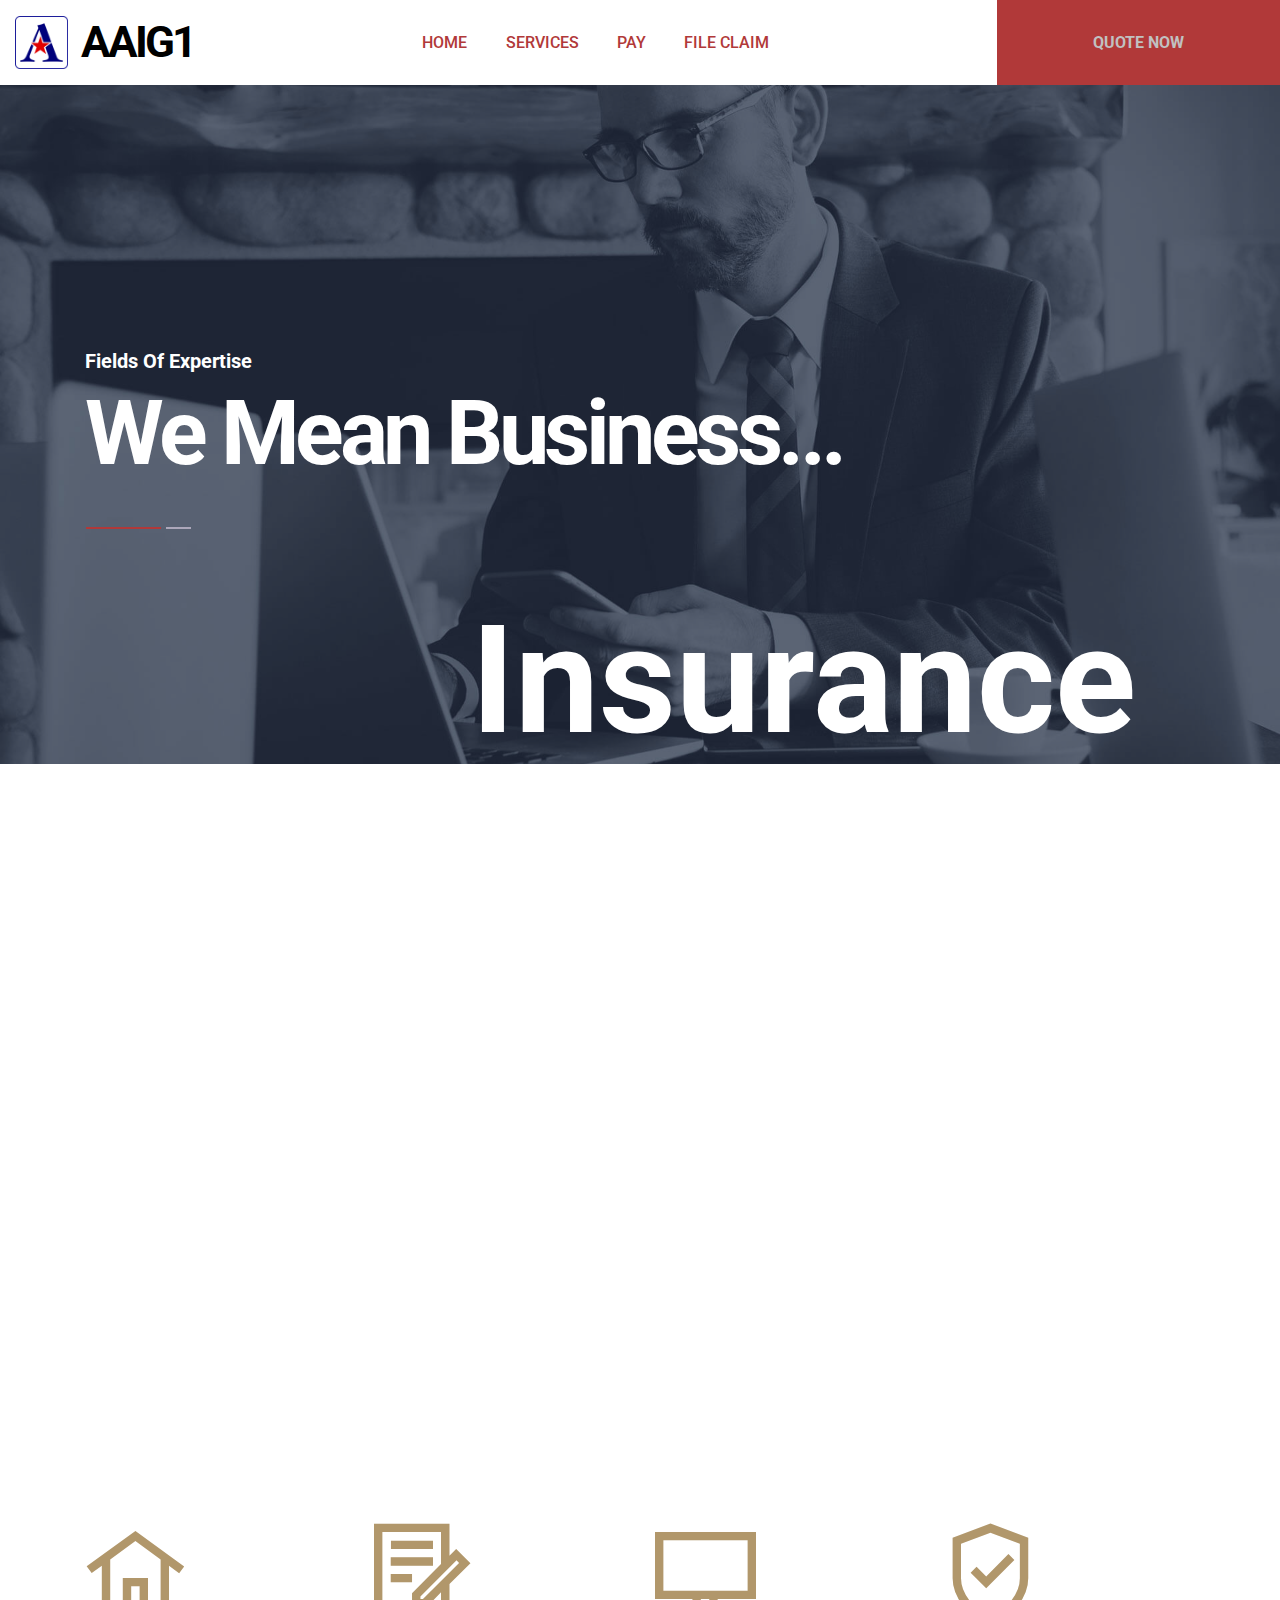
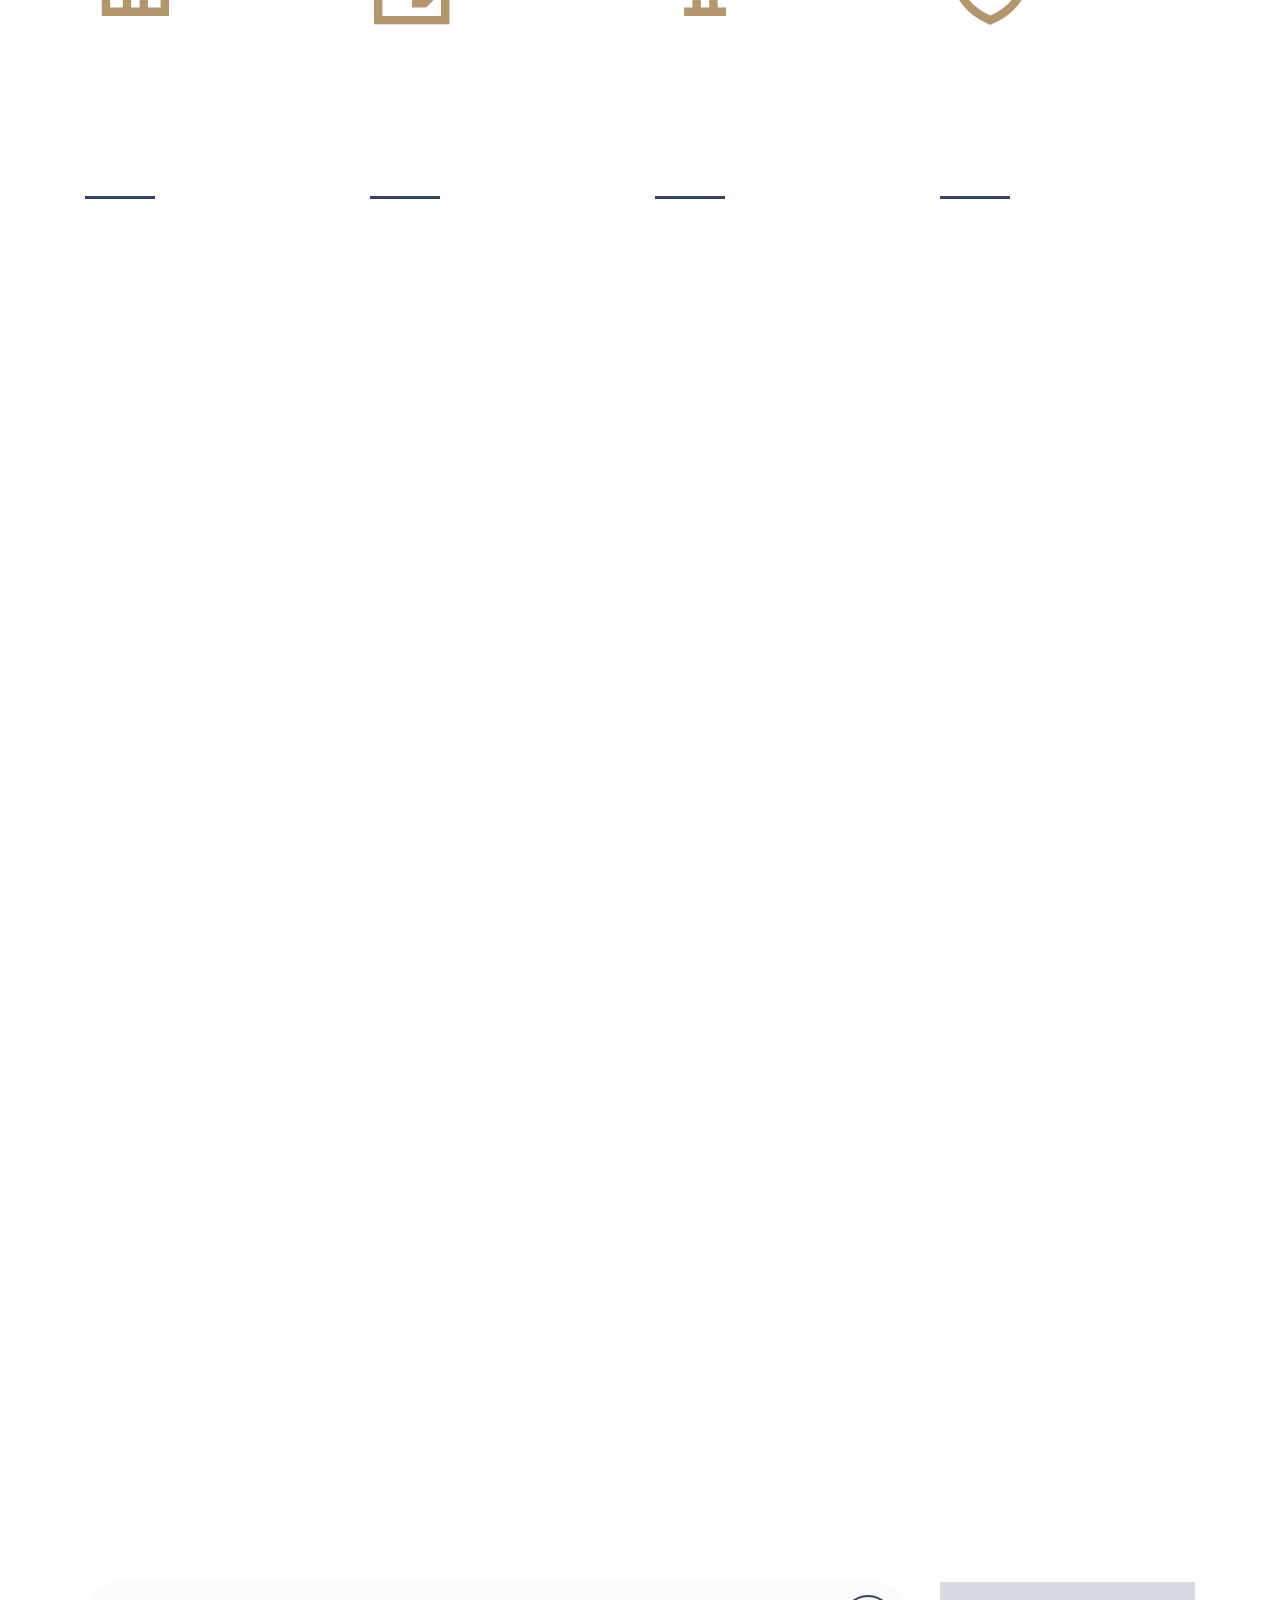
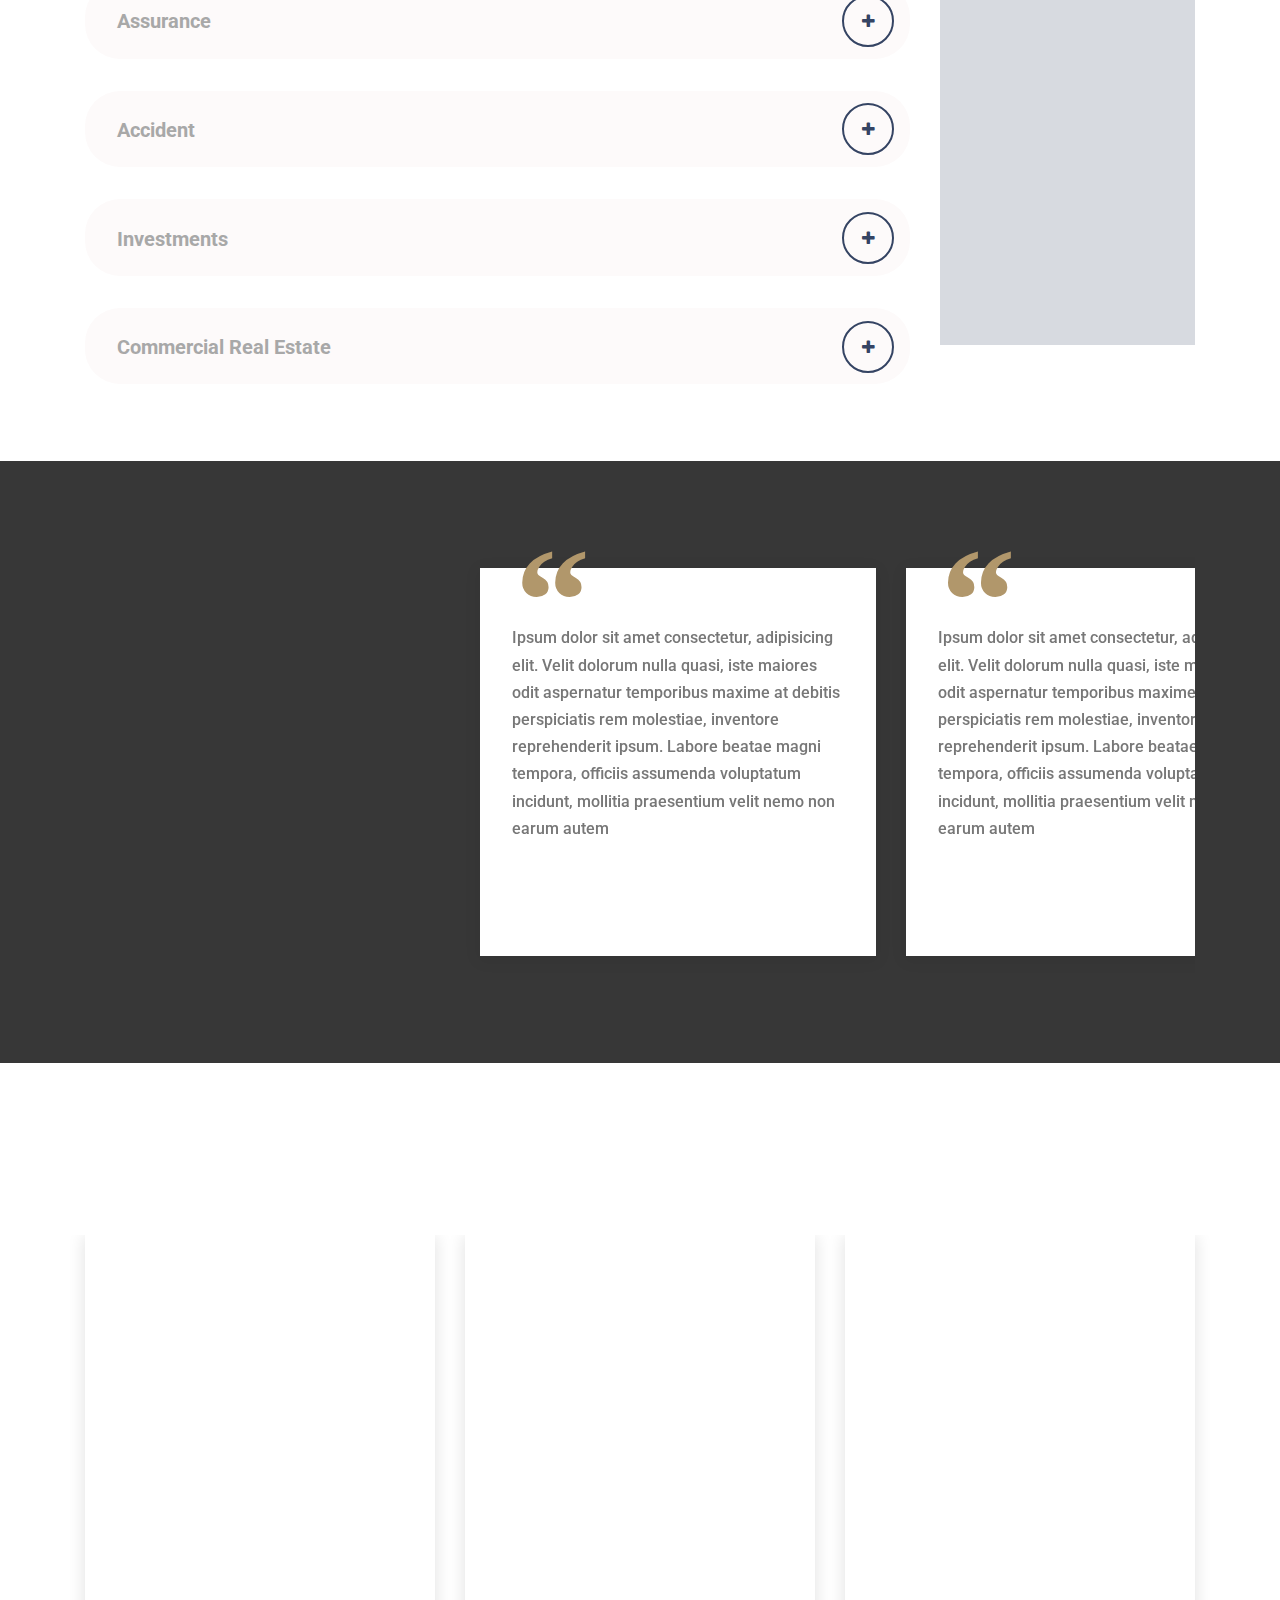
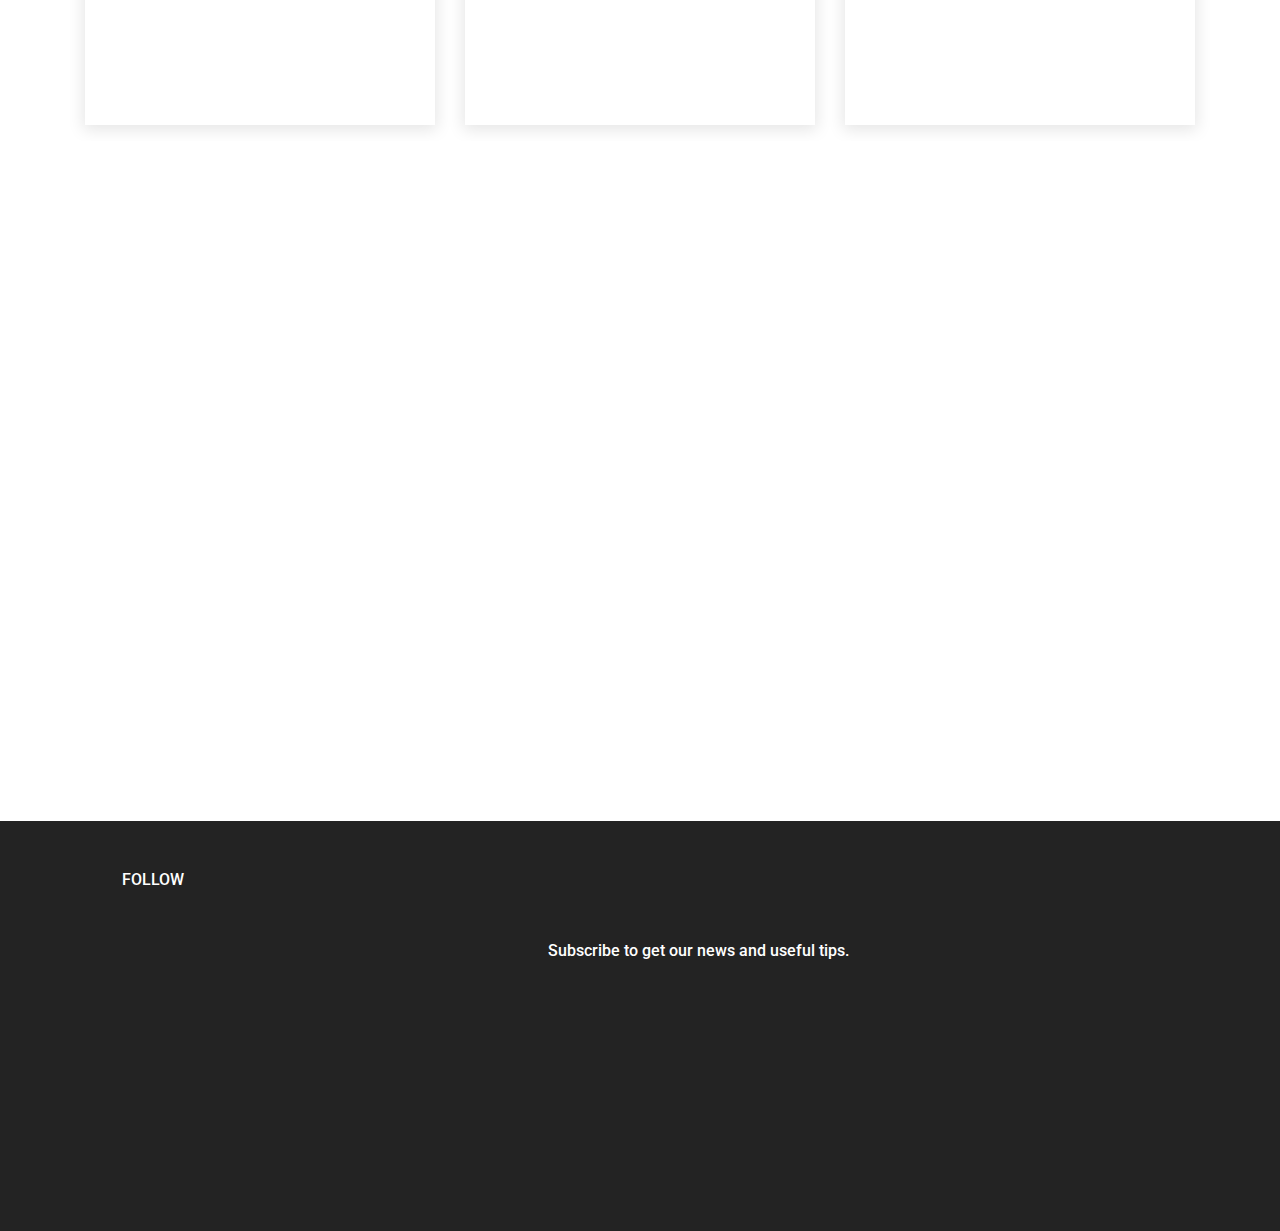
==== commit 1edd6574: "create github pages" ====
--- a/index.html
+++ b/index.html
@@ -32,20 +32,7 @@
   
   
 
-<meta name="theme-color" content="#143d93">
-<link rel="manifest" href="manifest.json">
-<script src="sw-connect.js"></script>
-<meta name="apple-mobile-web-app-capable" content="yes">
-<link rel="apple-touch-startup-image" media="(device-width: 320px) and (device-height: 568px) and (-webkit-device-pixel-ratio: 2) and (orientation: portrait)" href="assets/images/apple-launch-640x1136.png">
-<link rel="apple-touch-startup-image" media="(device-width: 375px) and (device-height: 667px) and (-webkit-device-pixel-ratio: 2) and (orientation: portrait)" href="assets/images/apple-launch-750x1334.png">
-<link rel="apple-touch-startup-image" media="(device-width: 414px) and (device-height: 736px) and (-webkit-device-pixel-ratio: 3) and (orientation: portrait)" href="assets/images/apple-launch-1242x2208.png">
-<link rel="apple-touch-startup-image" media="(device-width: 375px) and (device-height: 812px) and (-webkit-device-pixel-ratio: 3) and (orientation: portrait)" href="assets/images/apple-launch-1125x2436.png">
-<link rel="apple-touch-startup-image" media="(device-width: 768px) and (device-height: 1024px) and (-webkit-device-pixel-ratio: 2) and (orientation: portrait)" href="assets/images/apple-launch-1536x2048.png">
-<link rel="apple-touch-startup-image" media="(device-width: 834px) and (device-height: 1112px) and (-webkit-device-pixel-ratio: 2) and (orientation: portrait)" href="assets/images/apple-launch-1668x2224.png">
-<link rel="apple-touch-startup-image" media="(device-width: 1024px) and (device-height: 1366px) and (-webkit-device-pixel-ratio: 2) and (orientation: portrait)" href="assets/images/apple-launch-2048x2732.png">
-<meta name="apple-mobile-web-app-status-bar-style" content="default">
-<meta name="apple-mobile-web-app-title" content="">
-<link rel="apple-touch-icon" href="apple-touch-icon.png"></head>
+</head>
 <body>
   
   <section class="menu cid-rUTuXtqKzG" once="menu" id="menu1-0">
@@ -226,6 +213,11 @@
         </div>
     </div>
 </section>
+
+<div id="custom-html-b"><!-- Type valid HTML here -->
+
+<div style="max-width:1600px"><div style="width:100%;height:0;padding-bottom:calc(66.92708333333334% + 40px);position:relative"><iframe style="position: absolute; top: 0; left: 0; right: 0; width: 100%; height: 100%; border: 0;" src="https://static-cdn.spott.ai/embed/?spottId=03f395a3-a082-4a78-905b-43d4d91411cf&amp;forwardOptions=&amp;closetSidebarBackground=&amp;closetSidebarOpenIconColor=&amp;showCopyright=false" frameborder="0" allowfullscreen="" scrolling="no"></iframe></div></div>
+</div>
 
 <section class="accordion1 cid-rUTuZfMywc" id="accordions1-5">
 
@@ -561,7 +553,7 @@
 
             <div class="col-lg-6 my-auto md-pb mbr-form" data-form-type="formoid">
 <!--Formbuilder Form-->
-<form action="https://mobirise.eu/" method="POST" class="mbr-form form-with-styler" data-form-title="Contact"><input type="hidden" name="email" data-form-email="true" value="QQpS6dEBEoRScgI7MNiDzU1XdPlDJCLsv2eCqkfDAPcKG87Zz0paPHfqmKEXBvZPq9myahhPFfdCDXGUZZgbM+P1ZysUWccJK+Ec+X2U7Yb9EbRwQ+YcpD4RBt4fYGB3">
+<form action="https://mobirise.eu/" method="POST" class="mbr-form form-with-styler" data-form-title="Contact"><input type="hidden" name="email" data-form-email="true" value="wszO/DgaOGUKkf9Wz3oV5x7AHYhhKwddCSwIUmZcuTWMFr9yaiP5pxTYOwHQoJw9F6TImOkWGpTm/7etSIbrkIK92zWduKPMFT+m4lkGiaBTH4GHllFlLlwycwZHFuIE">
 <div class="form-row">
 <div hidden="hidden" data-form-alert="" class="alert alert-success col-12">Thanks for contacting AAIG!</div>
 <div hidden="hidden" data-form-alert-danger="" class="alert alert-danger col-12">Oops...! some problem!</div>
@@ -682,7 +674,7 @@
                     </span>
                     <div class="form1 pb-3" data-form-type="formoid">
                         <!---Formbuilder Form--->
-                        <form action="https://mobirise.eu/" method="POST" class="mbr-form form-with-styler" data-form-title="My Mobirise Form"><input type="hidden" name="email" data-form-email="true" value="oPoxdo/k+P5qkpjNmGbwTswb1u2YE0hgrqWeYOkGTCNXDipnsNXgGb9miGzrL+B7vMYts040qI9wvl2UiAnzNa9XG2UelzbwzzhKRoIJA1Xclrh6tReCL58f5AXjvfIV">
+                        <form action="https://mobirise.eu/" method="POST" class="mbr-form form-with-styler" data-form-title="My Mobirise Form"><input type="hidden" name="email" data-form-email="true" value="UOuoka5XK7qxEiOLjlYPTe6OU+Yi6LL/SLeur1IMQB5Dwu0gYwUoE86zrnwWSFlPWXfXvKYkyo21gxdZ1aRewZWO6P1LF8Q0w/TzbvuzOBmMG9nvvhB87FtMSfMlAB9I">
                             <div class="form-row">
                                 <div hidden="hidden" data-form-alert="" class="alert alert-success col-12">Thanks!</div>
                                 <div hidden="hidden" data-form-alert-danger="" class="alert alert-danger col-12">
--- a/assets/mobirise/css/mbr-additional.css
+++ b/assets/mobirise/css/mbr-additional.css
@@ -1470,6 +1470,18 @@
 .cid-rUTuYKc51E .link {
   color: #555555;
 }
+#custom-html-b {
+  /* Type valid CSS here */
+}
+#custom-html-b div {
+  padding: 80px 0;
+  color: #777;
+  text-align: center;
+}
+#custom-html-b p {
+  font-size: 60px;
+  color: #777;
+}
 .cid-rUTuZfMywc {
   padding-top: 45px;
   padding-bottom: 45px;
--- a/assets/mobirise/css/mbr-additional.css
+++ b/assets/mobirise/css/mbr-additional.css
@@ -1470,6 +1470,18 @@
 .cid-rUTuYKc51E .link {
   color: #555555;
 }
+#custom-html-b {
+  /* Type valid CSS here */
+}
+#custom-html-b div {
+  padding: 80px 0;
+  color: #777;
+  text-align: center;
+}
+#custom-html-b p {
+  font-size: 60px;
+  color: #777;
+}
 .cid-rUTuZfMywc {
   padding-top: 45px;
   padding-bottom: 45px;
